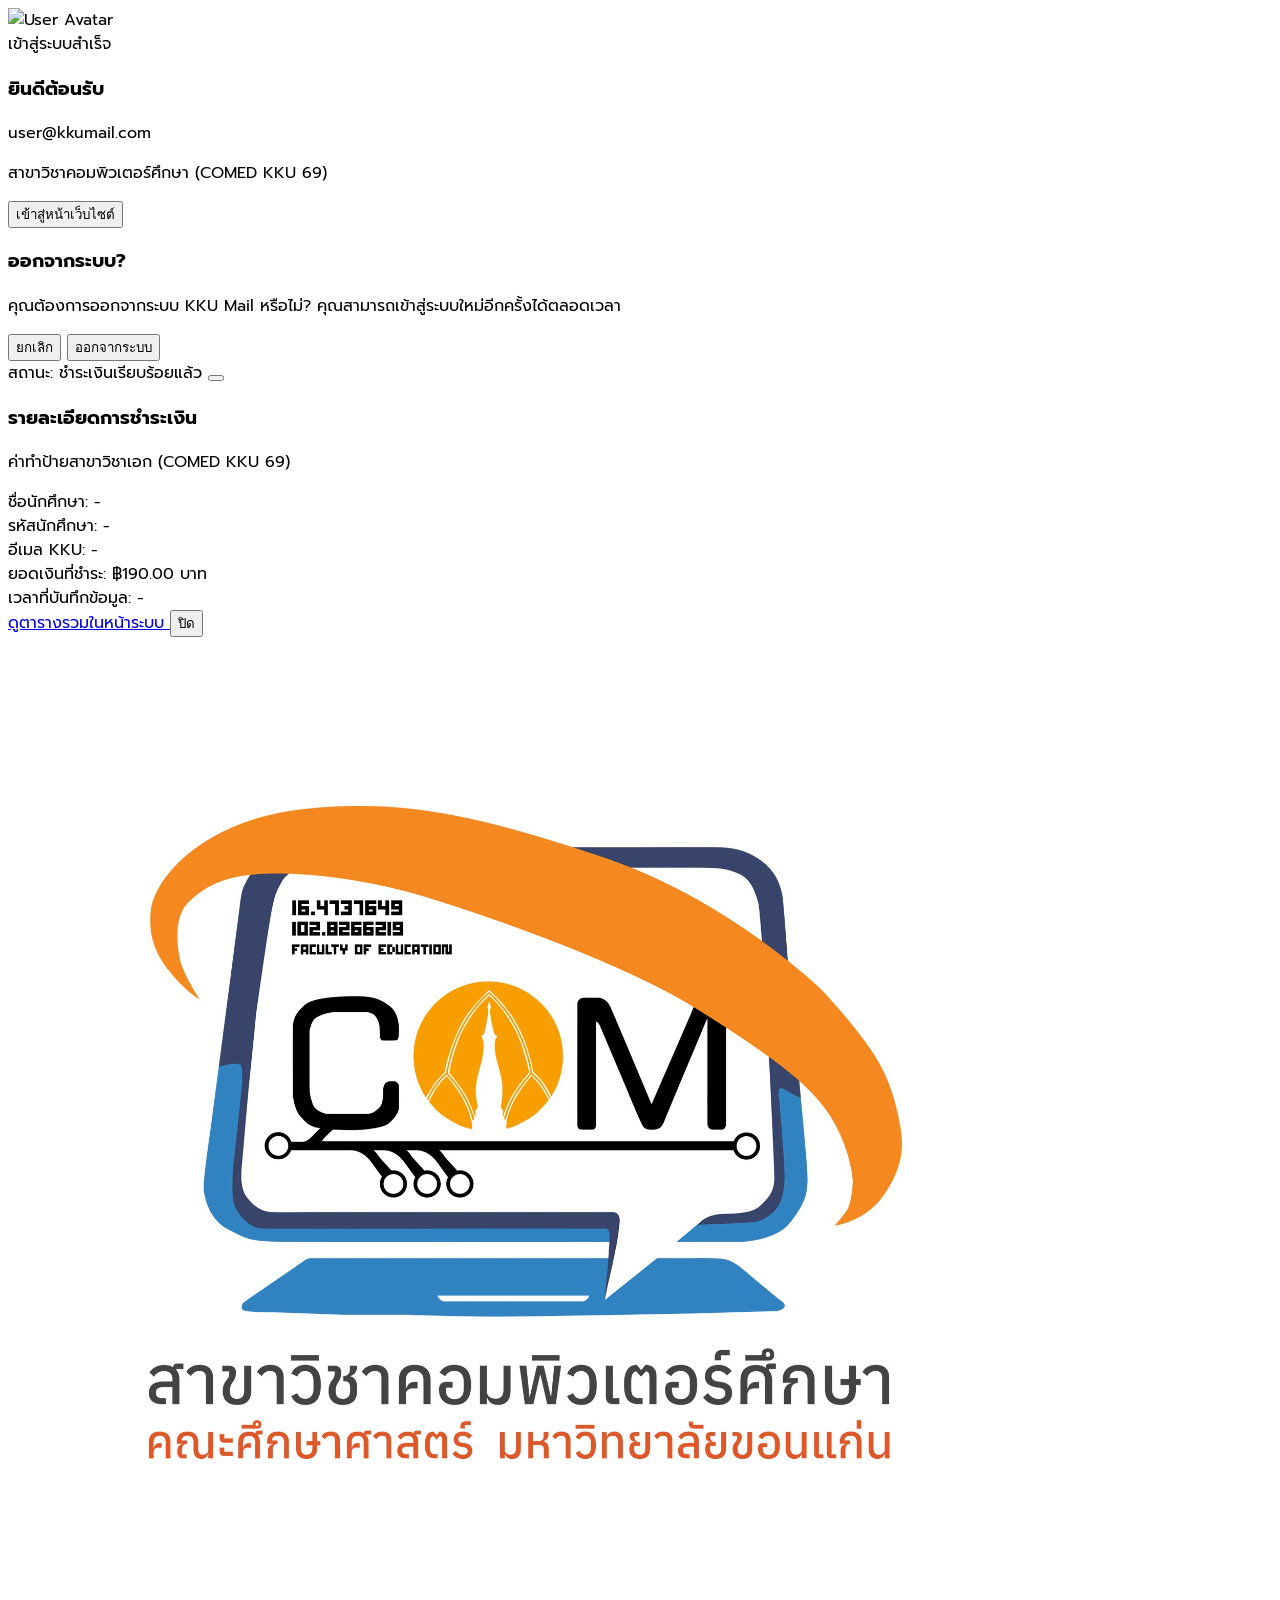
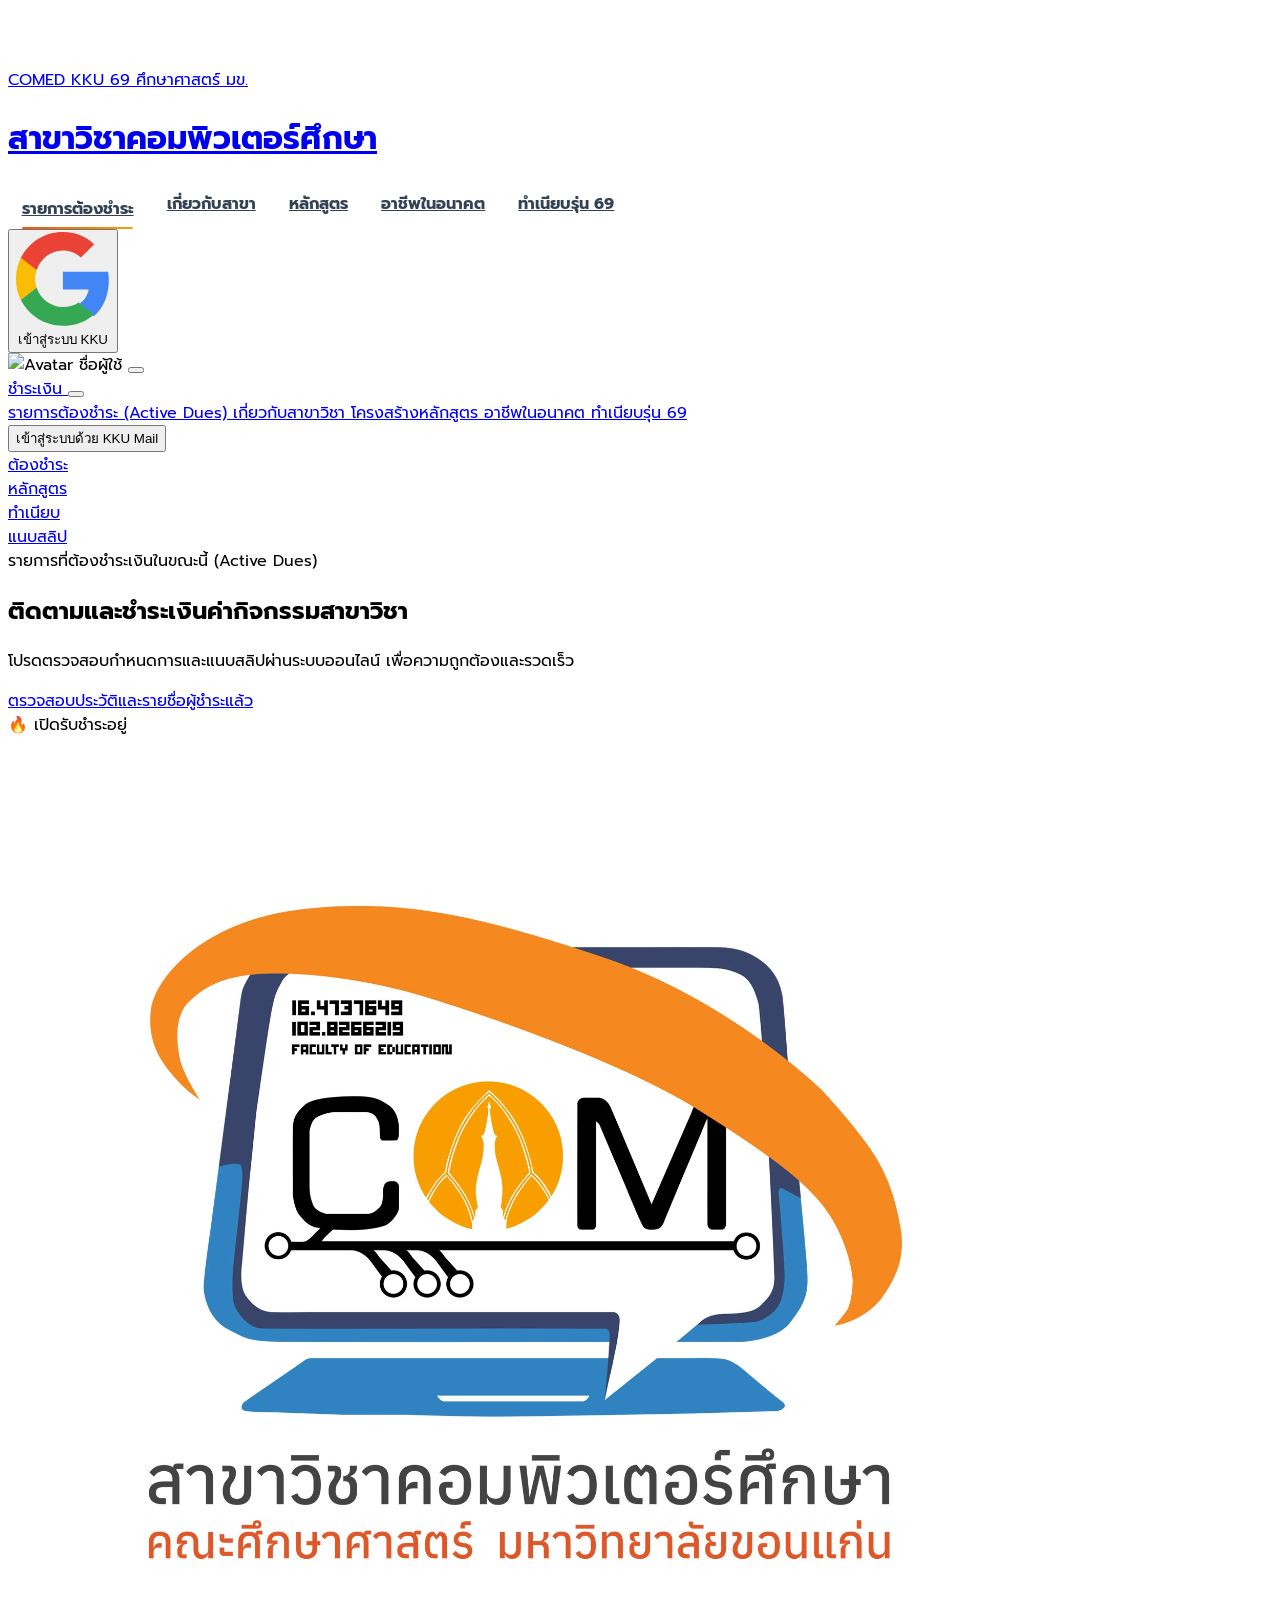
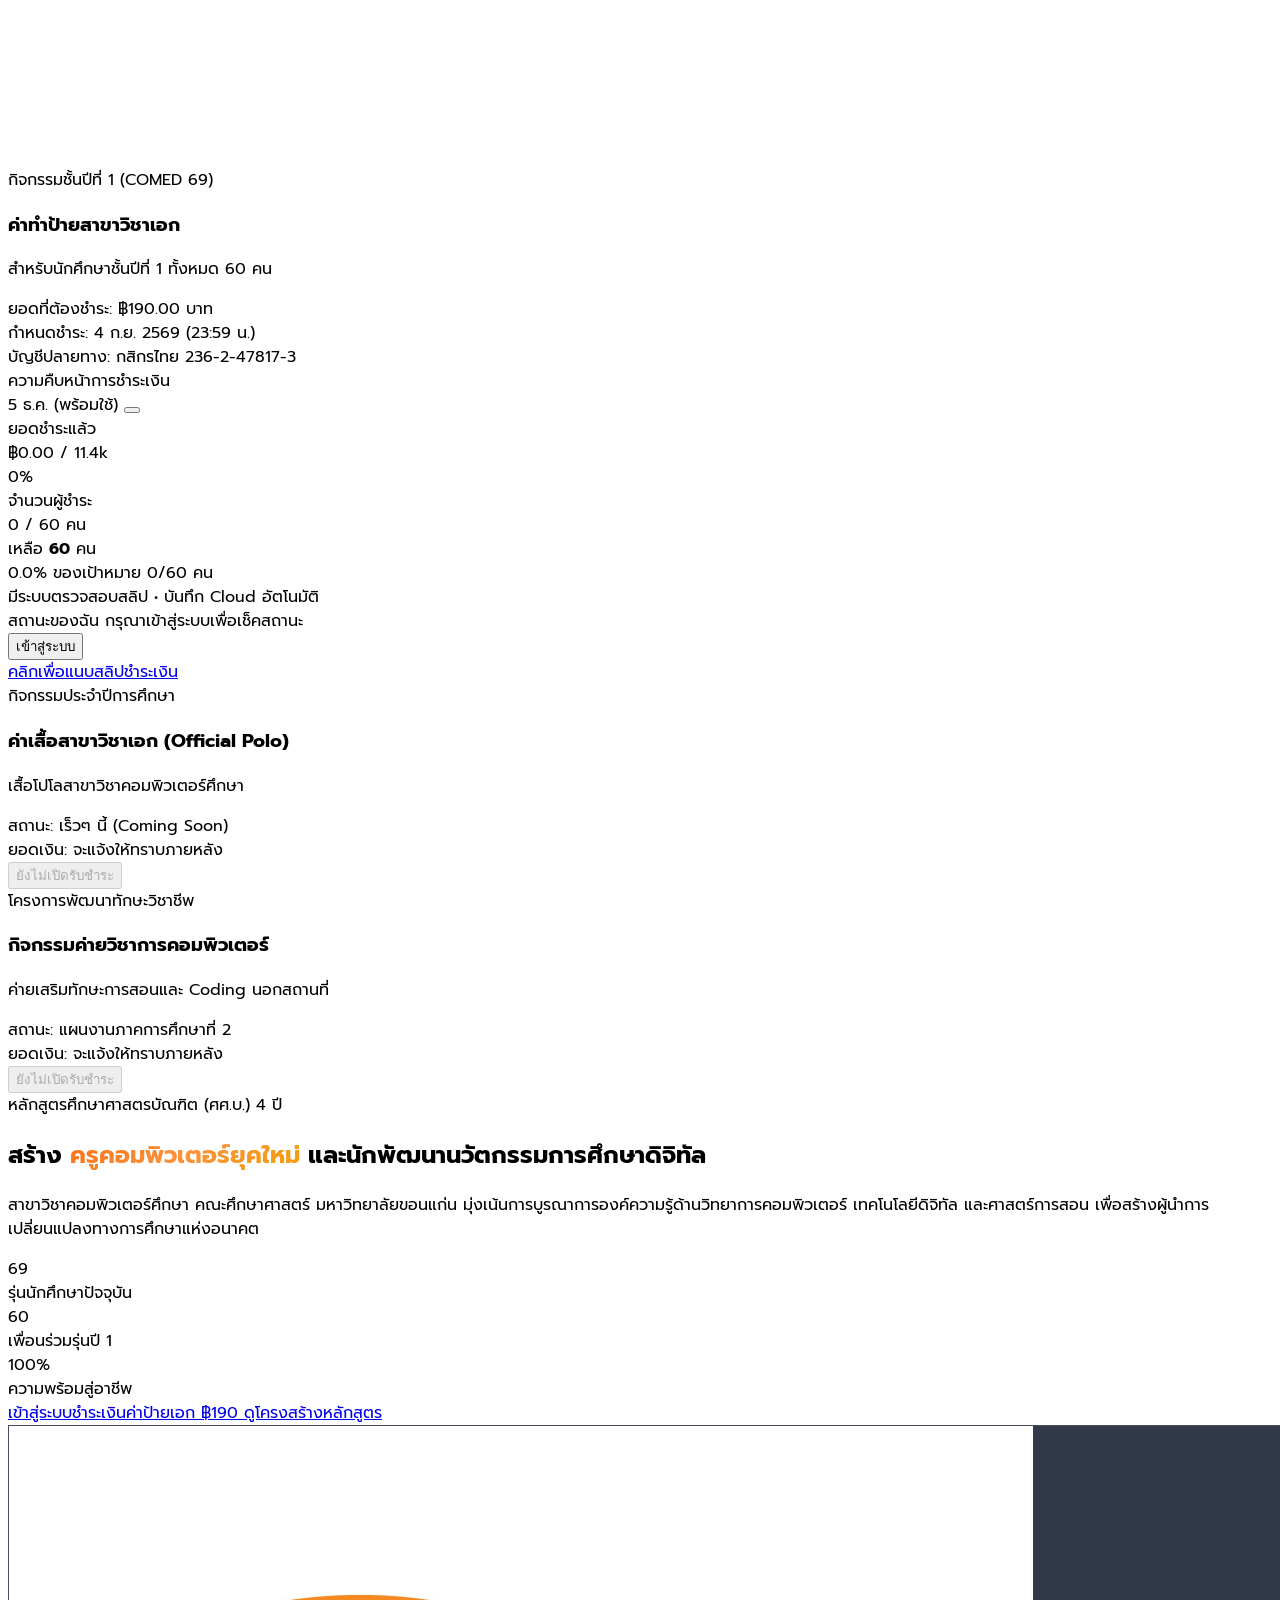
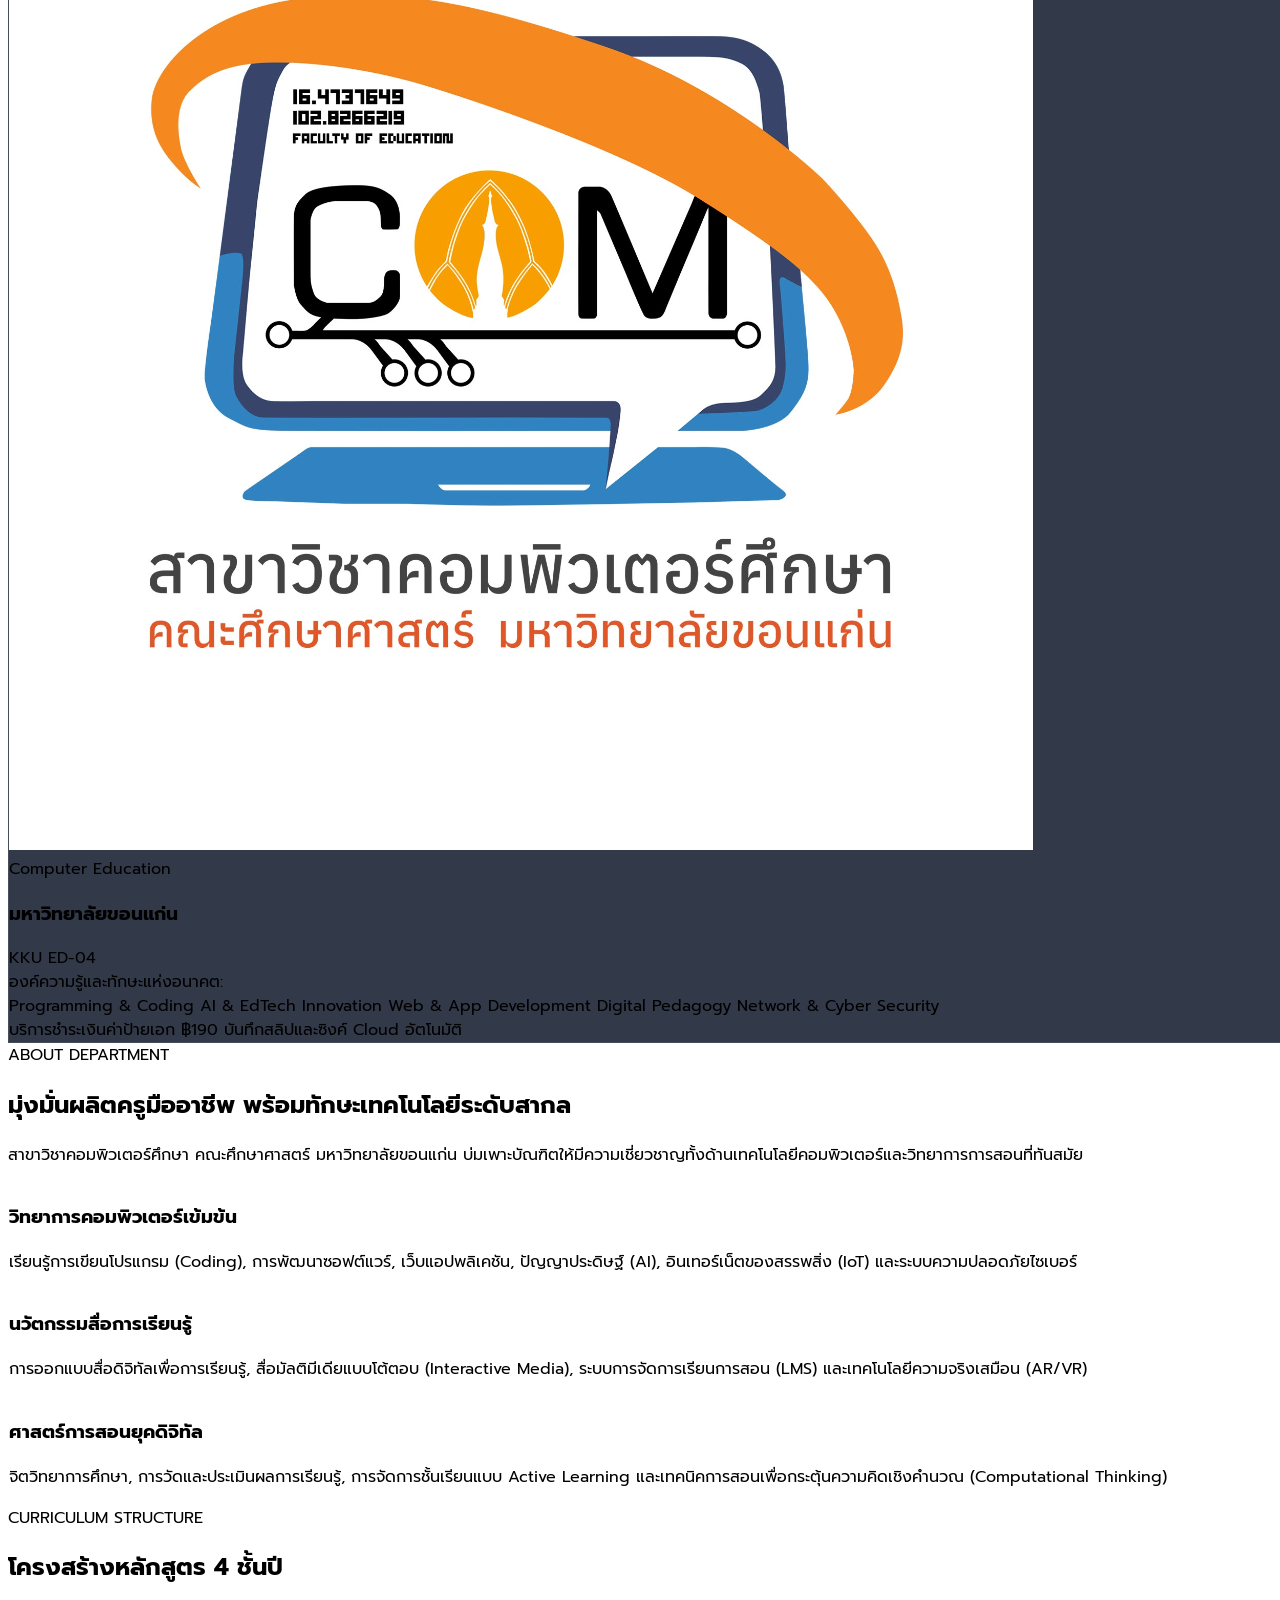
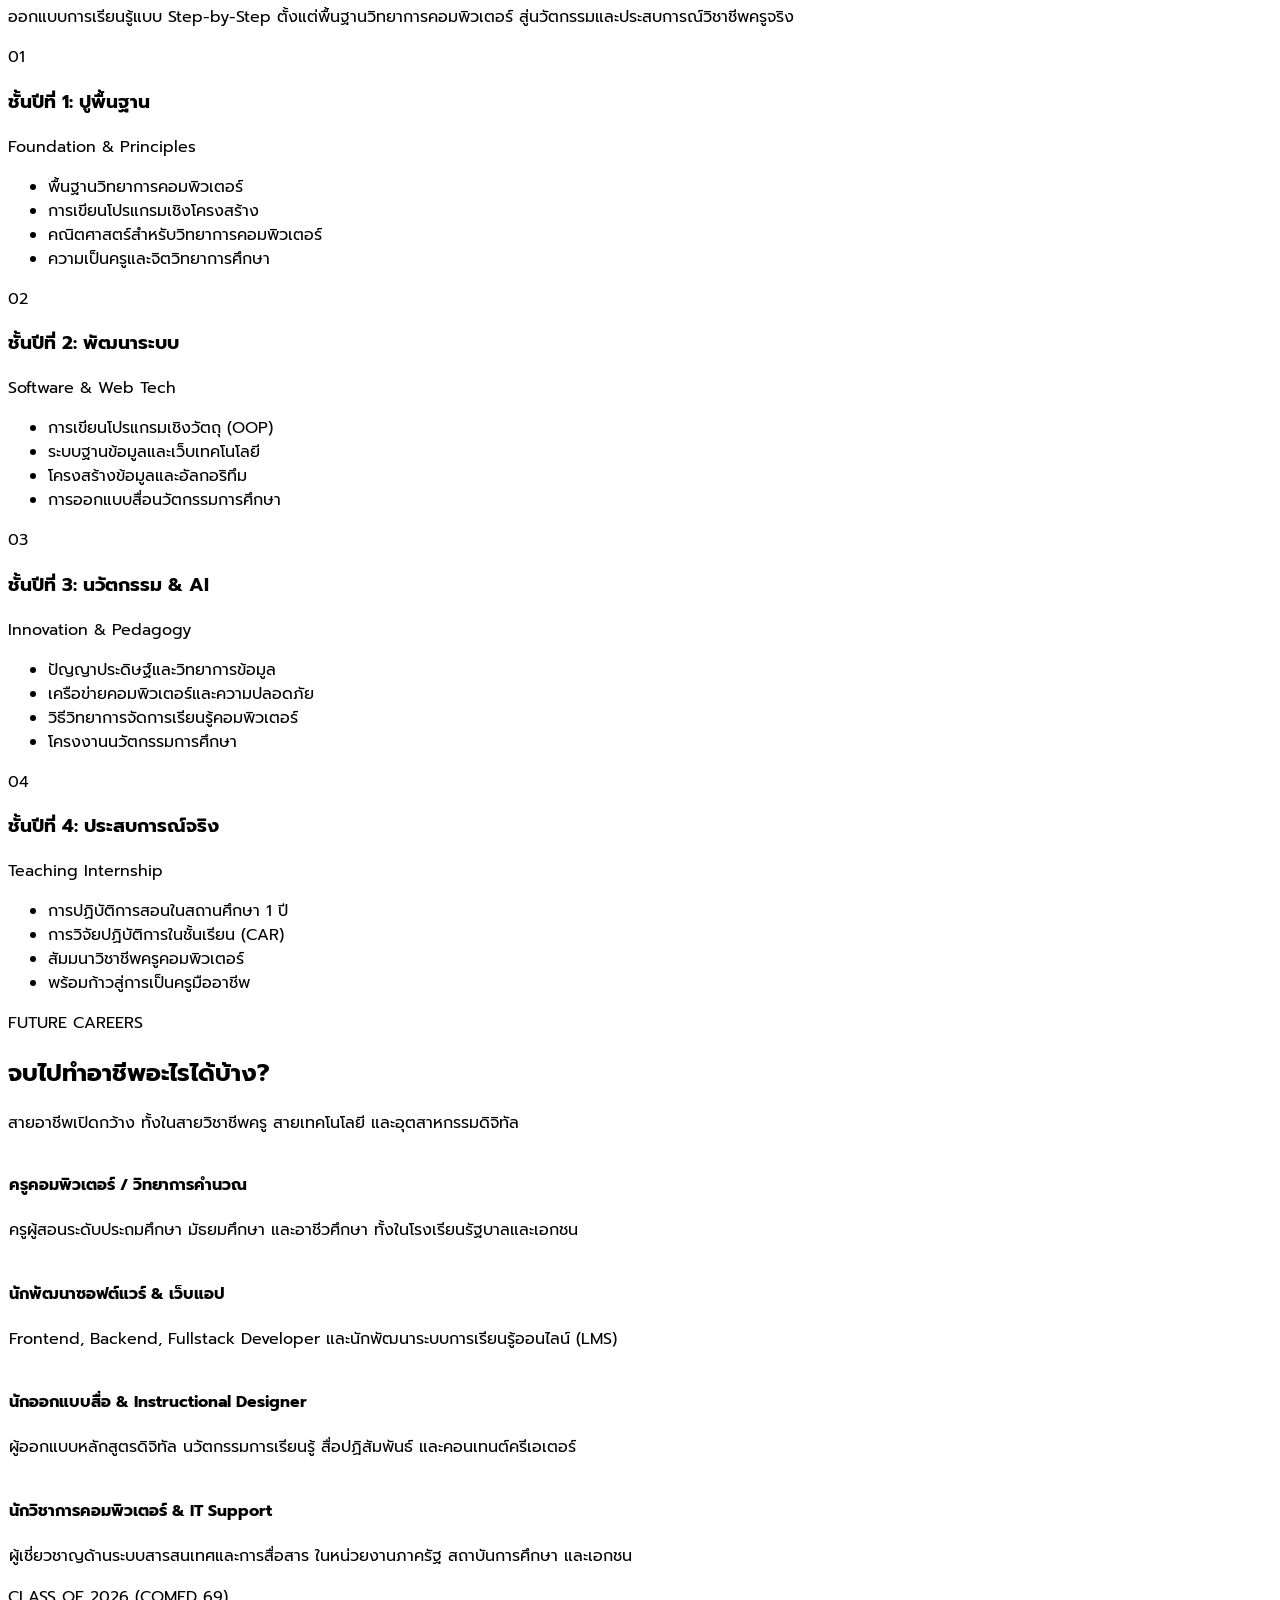
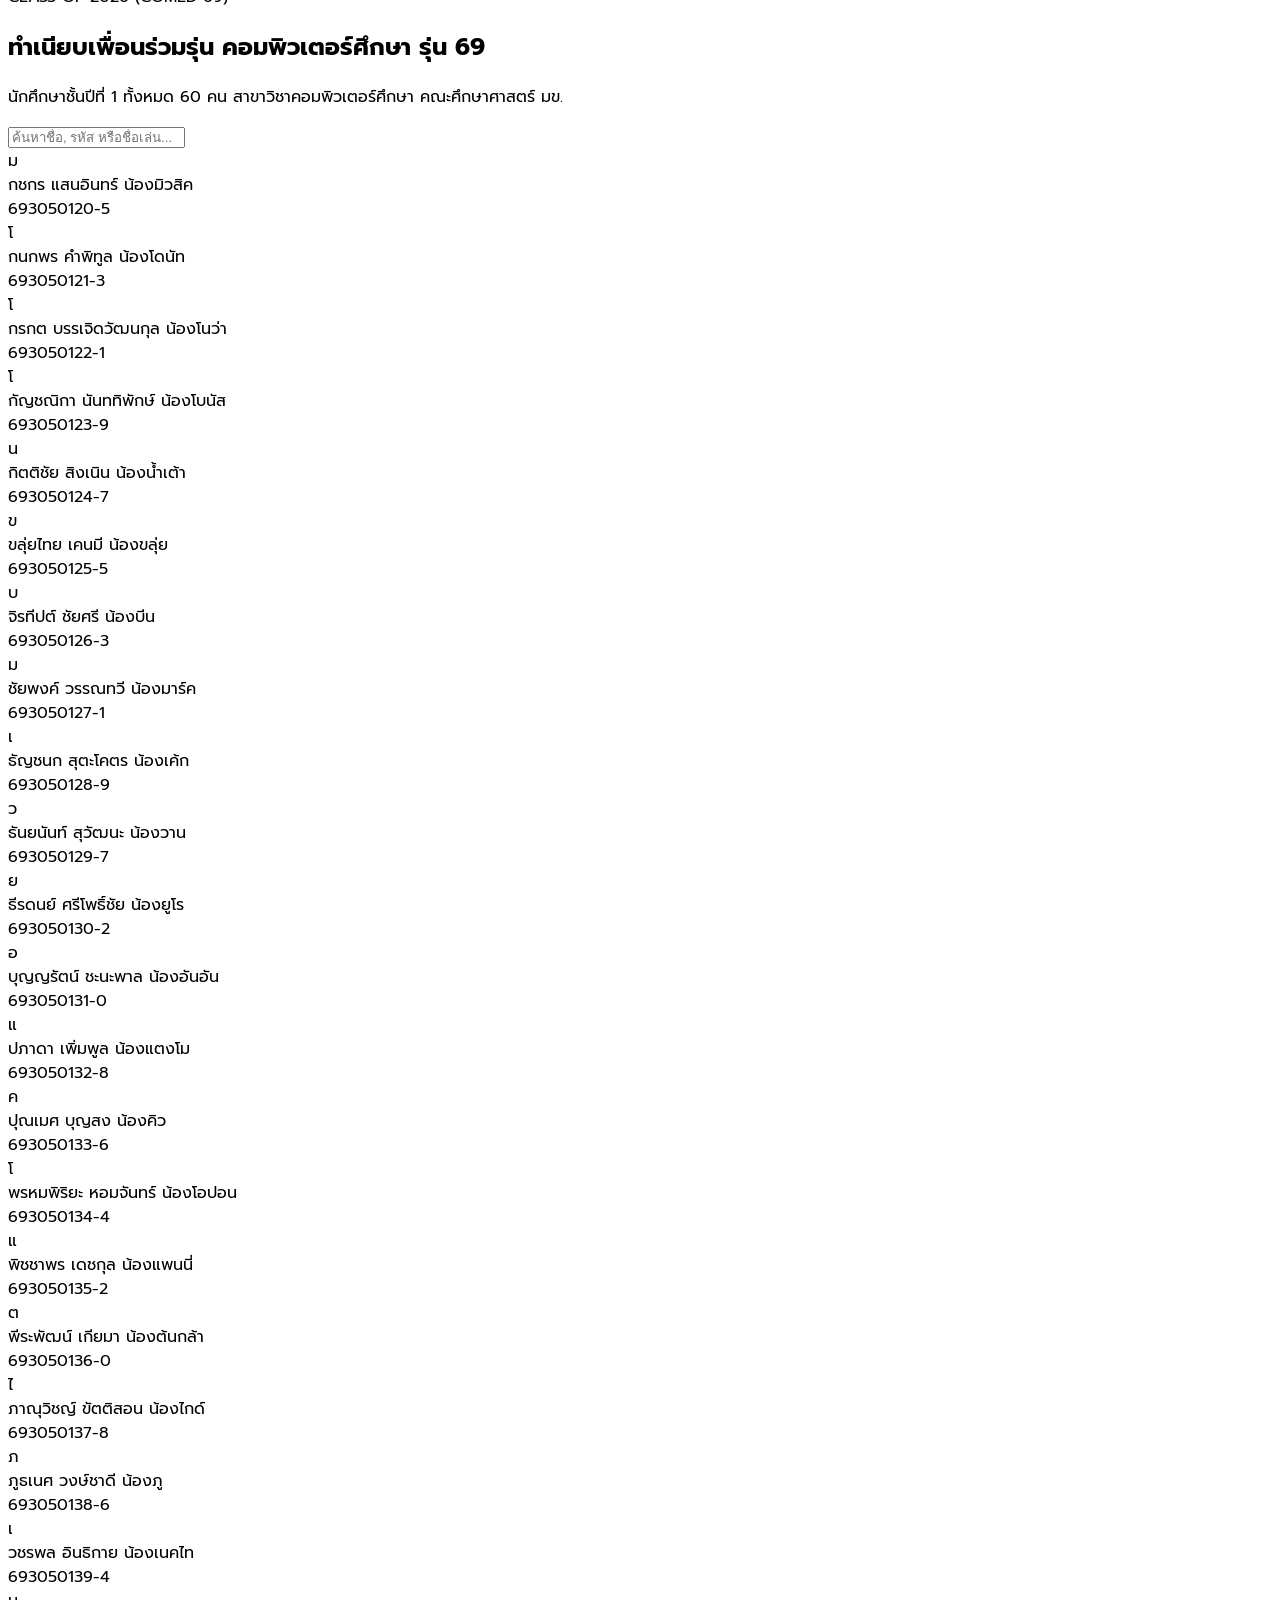
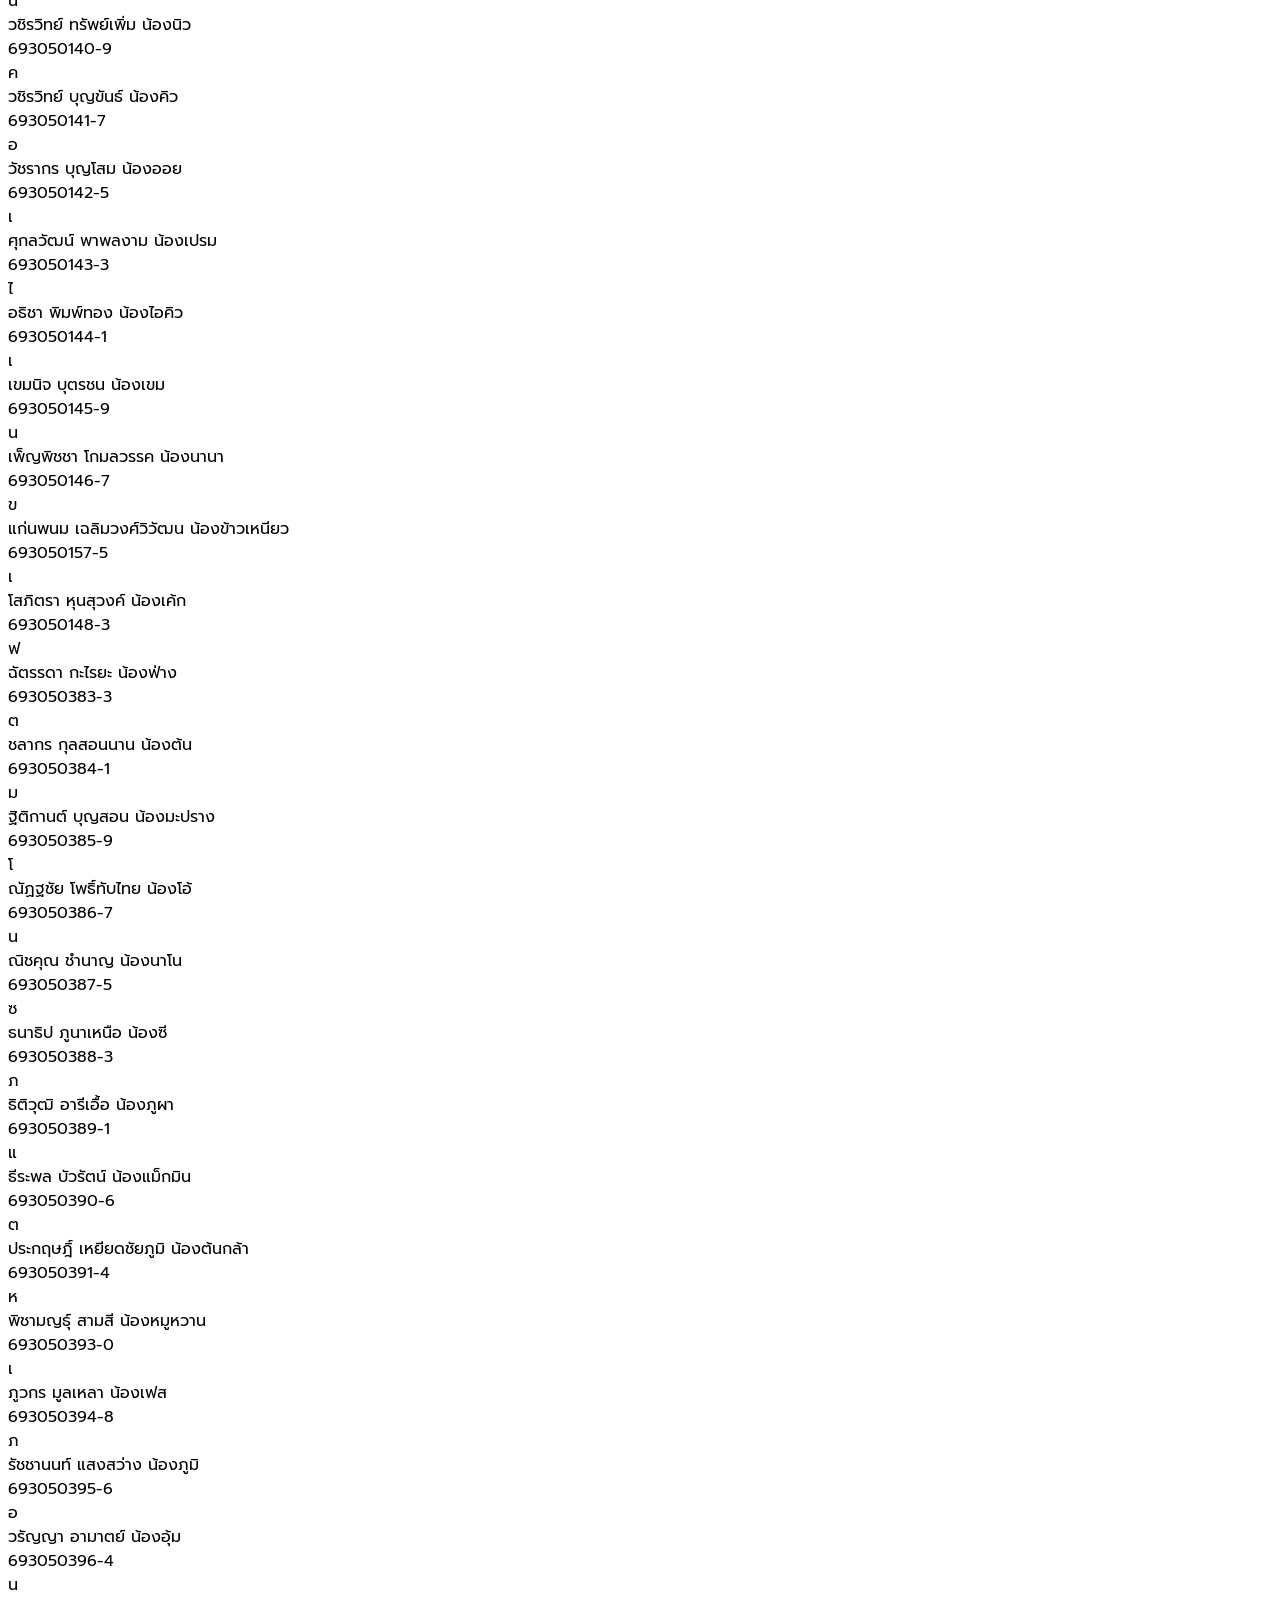
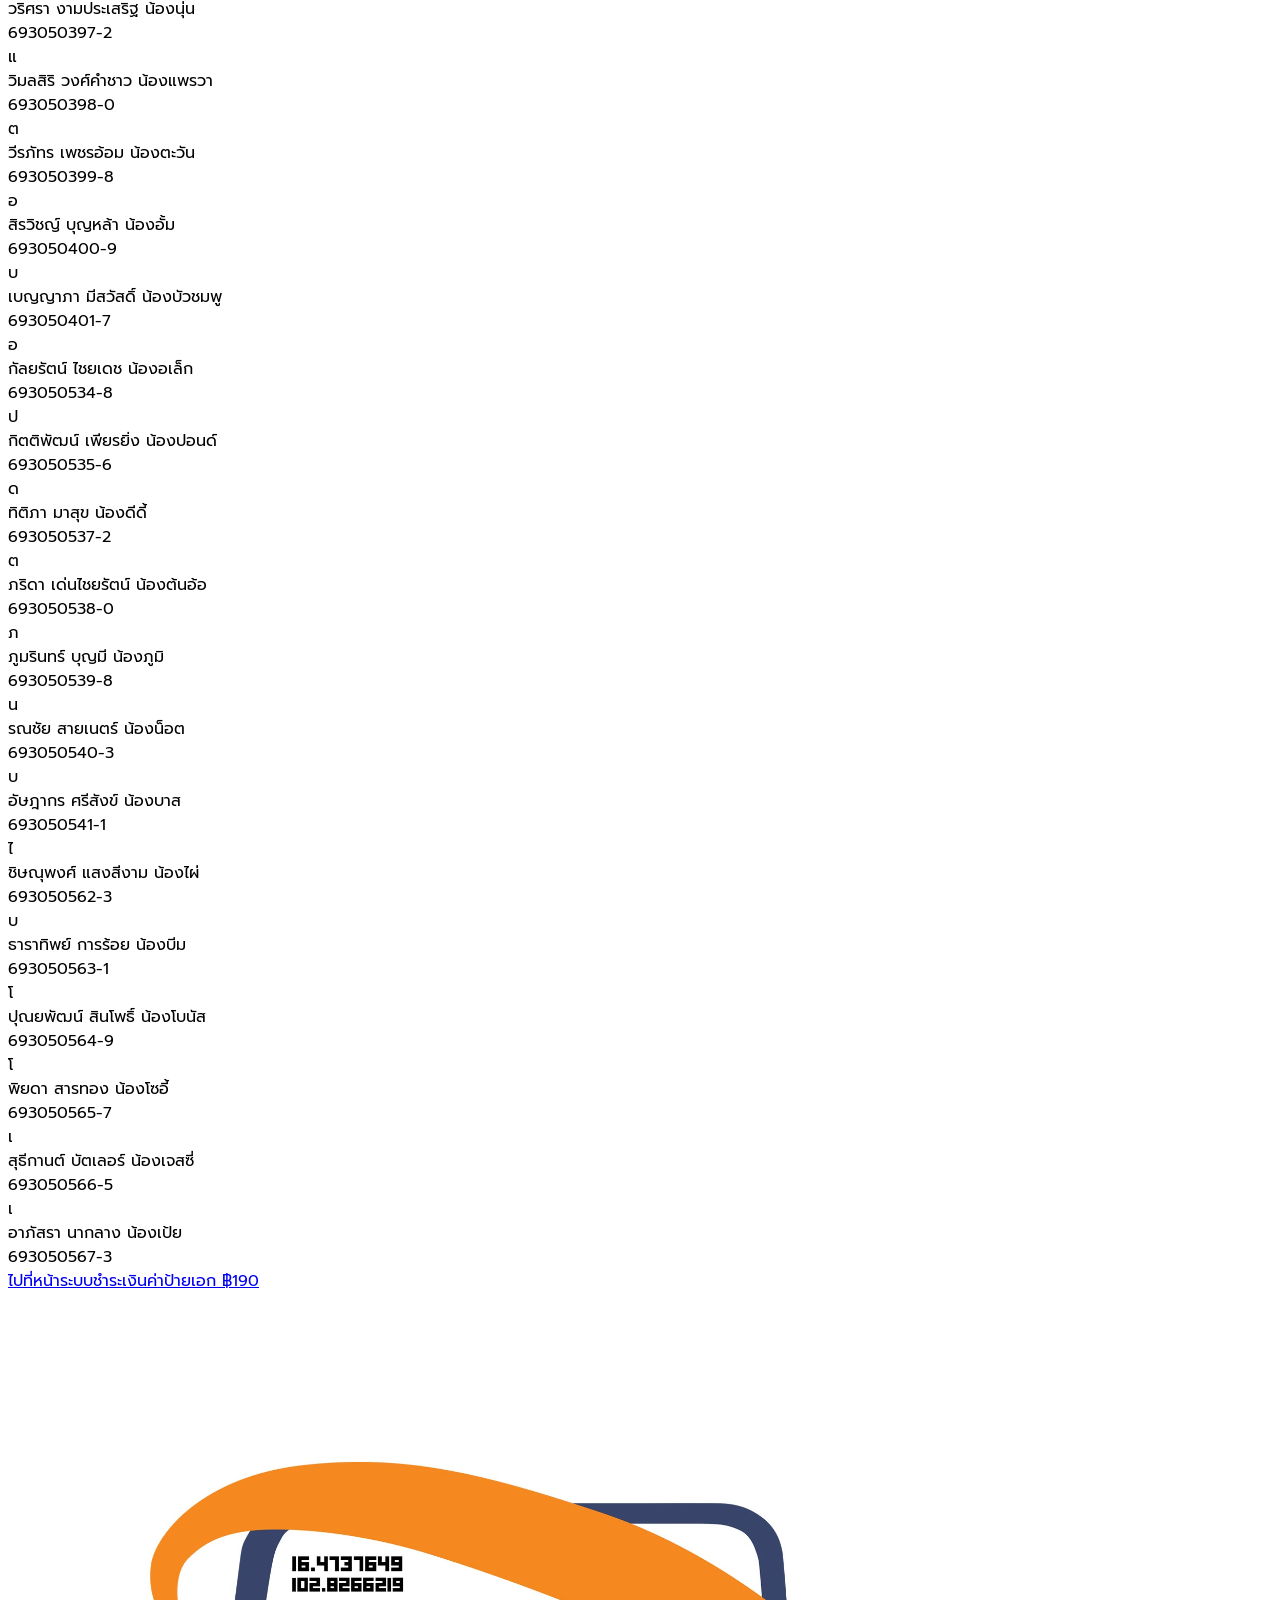
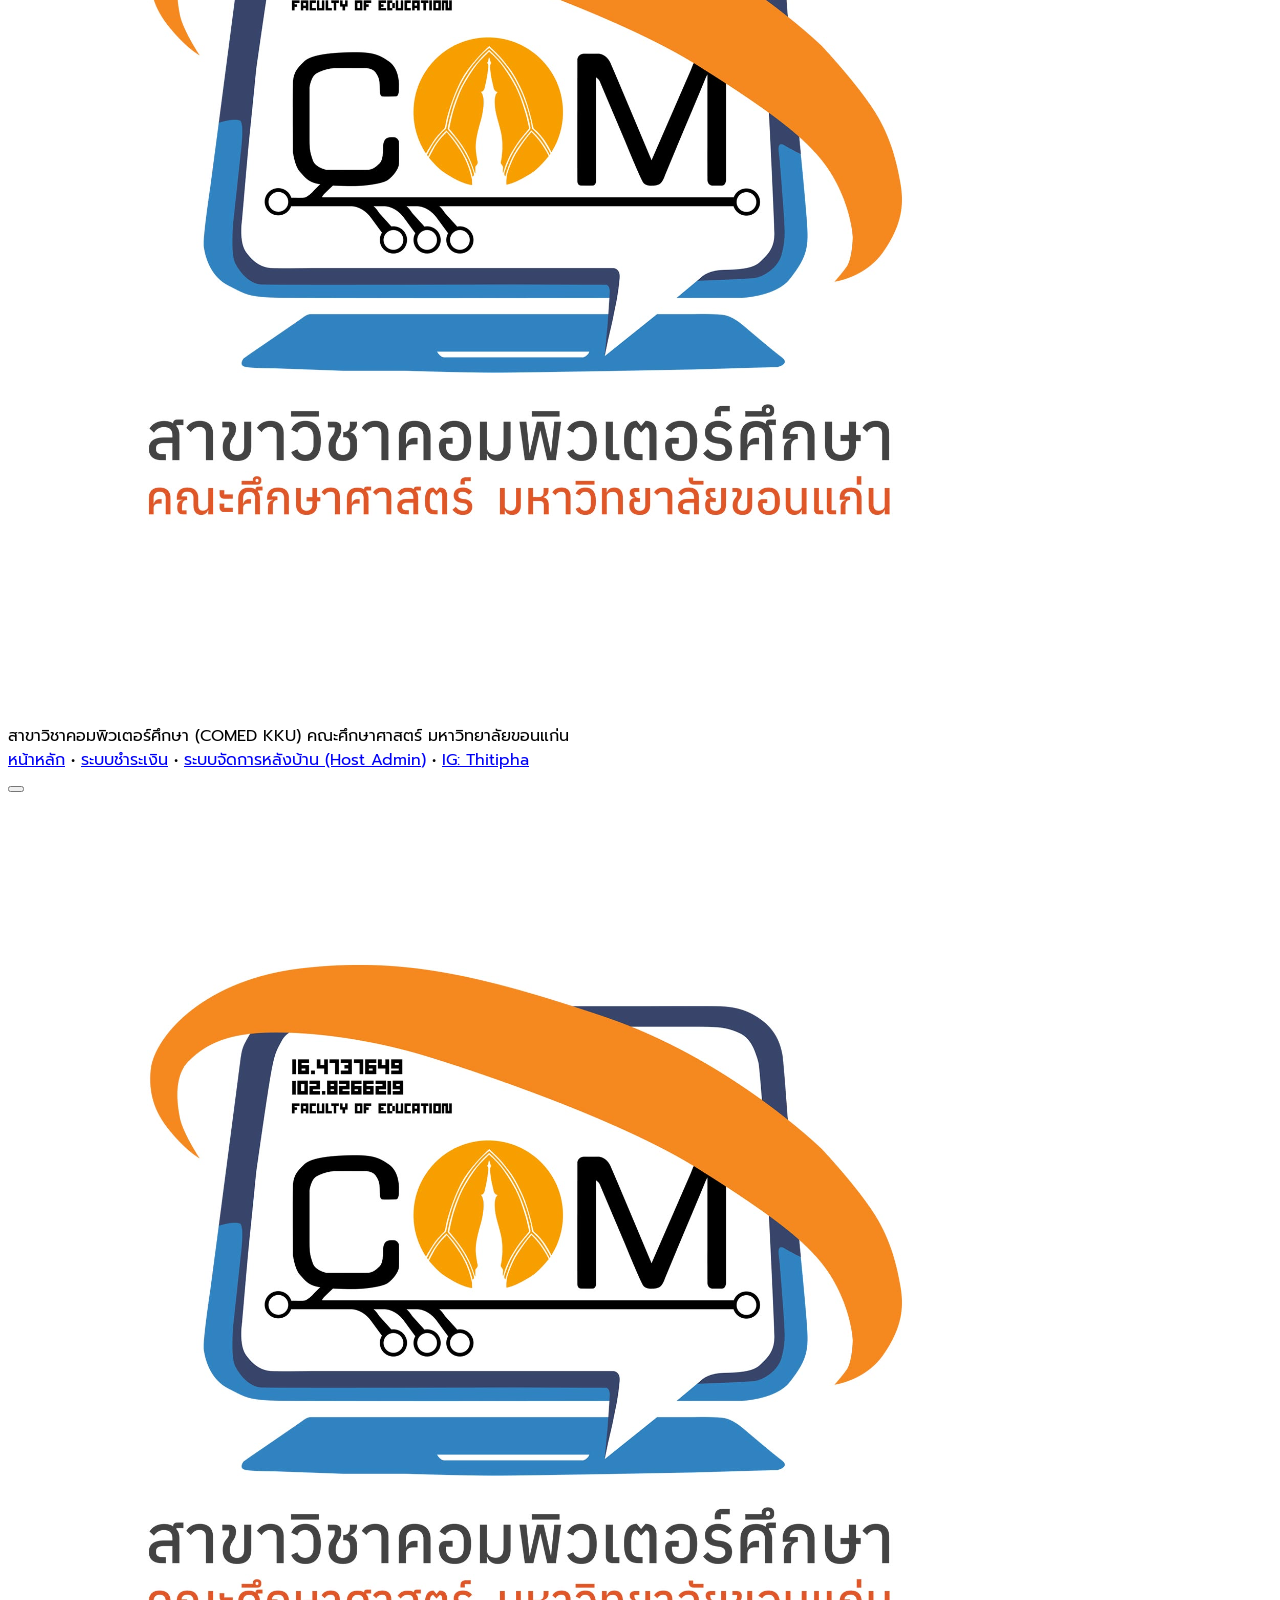
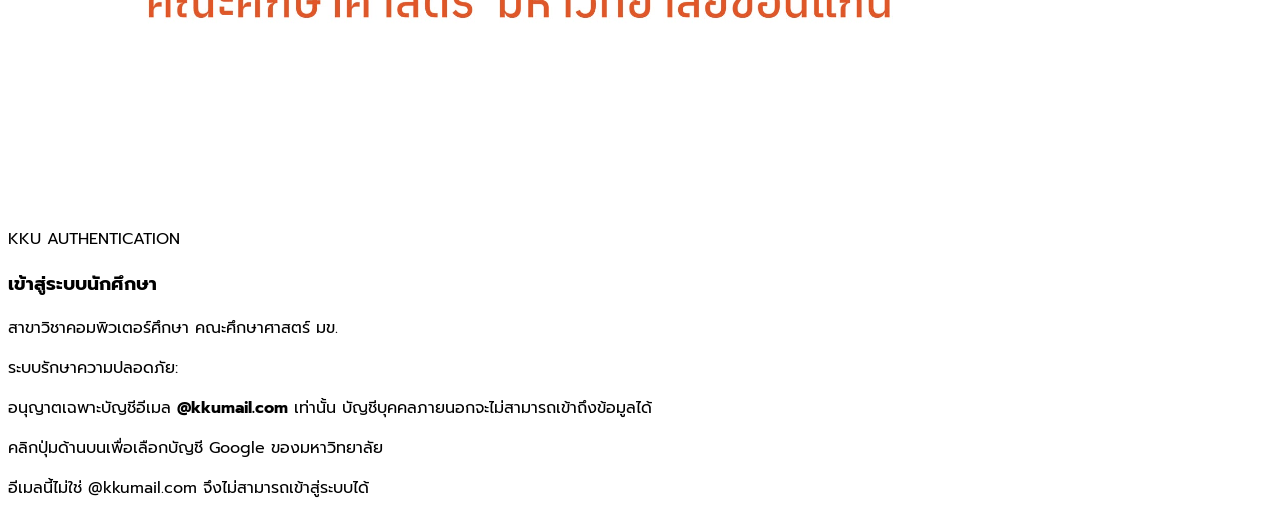
==== index.html @ 9e970b7c "Refactor: Modularize CSS and JS into separate files for index, payment, and admin pages" ====
<!DOCTYPE html>
<html lang="th" class="scroll-smooth">

<head>
  <meta charset="UTF-8">
  <meta name="viewport" content="width=device-width, initial-scale=1.0">
  <title>สาขาวิชาคอมพิวเตอร์ศึกษา (Computer Education) | คณะศึกษาศาสตร์ มหาวิทยาลัยขอนแก่น</title>
  <meta name="description"
    content="เว็บไซต์ทางการสาขาวิชาคอมพิวเตอร์ศึกษา คณะศึกษาศาสตร์ มหาวิทยาลัยขอนแก่น หลักสูตรศึกษาศาสตรบัณฑิต และระบบชำระเงินค่ากิจกรรมนักศึกษา">
  <link rel="icon" type="image/png" href="logo.png">

  <!-- Google Fonts: Prompt & Plus Jakarta Sans -->
  <link rel="preconnect" href="https://fonts.googleapis.com">
  <link rel="preconnect" href="https://fonts.gstatic.com" crossorigin>
  <link
    href="https://fonts.googleapis.com/css2?family=Plus+Jakarta+Sans:wght@400;500;600;700;800;900&family=Prompt:ital,wght@0,300;0,400;0,500;0,600;0,700;0,800;0,900;1,400&display=swap"
    rel="stylesheet">

  <!-- Tailwind CSS CDN -->
  <script src="https://cdn.tailwindcss.com"></script>
  <script>
    tailwind.config = {
      darkMode: 'class',
      theme: {
        extend: {
          fontFamily: {
            sans: ['Prompt', 'Plus Jakarta Sans', 'sans-serif'],
            mono: ['Plus Jakarta Sans', 'monospace']
          },
          colors: {
            brand: {
              50: '#fff7ed',
              100: '#ffedd5',
              200: '#fed7aa',
              300: '#fdba74',
              400: '#fb923c',
              500: '#f97316',
              600: '#ea580c',
              700: '#c2410c',
              800: '#9a3412',
              900: '#7c2d12',
              kku: '#A73B24'
            }
          },
          boxShadow: {
            'glow-orange': '0 0 40px -5px rgba(249, 115, 22, 0.45)',
            'glow-cyan': '0 0 40px -5px rgba(6, 182, 212, 0.4)',
            'card-premium': '0 20px 40px -15px rgba(0, 0, 0, 0.08), 0 0 1px 1px rgba(0, 0, 0, 0.04)',
            'card-hover': '0 25px 50px -12px rgba(249, 115, 22, 0.25)'
          },
          backgroundImage: {
            'mesh-dark': 'radial-gradient(at 10% 20%, rgba(249, 115, 22, 0.18) 0px, transparent 50%), radial-gradient(at 90% 10%, rgba(6, 182, 212, 0.18) 0px, transparent 50%), radial-gradient(at 50% 90%, rgba(234, 88, 12, 0.12) 0px, transparent 50%)',
            'mesh-light': 'radial-gradient(at 0% 0%, rgba(255, 237, 213, 0.6) 0px, transparent 50%), radial-gradient(at 100% 100%, rgba(224, 242, 254, 0.6) 0px, transparent 50%)'
          }
        }
      }
    }
  </script>

  <!-- Google Identity Services (Sign in with Google) -->
  <script src="https://accounts.google.com/gsi/client" async defer></script>
  <!-- Lucide Icons -->
  <script src="https://unpkg.com/lucide@latest"></script>
  <!-- GSAP Animation -->
  <script src="https://cdnjs.cloudflare.com/ajax/libs/gsap/3.12.5/gsap.min.js"></script>
  <!-- Canvas Confetti -->
  <script src="https://cdn.jsdelivr.net/npm/canvas-confetti@1.9.3/dist/confetti.browser.min.js"></script>

  <!-- Custom Index CSS -->
  <link rel="stylesheet" href="assets/css/index.css">
</head>

<body class="min-h-screen flex flex-col bg-slate-50 text-slate-900 selection:bg-orange-500 selection:text-white overflow-x-hidden" id="mainBody">

  <!-- ================= LUXURY WELCOME LOGIN SUCCESS POPUP ================= -->
  <div id="modalLoginSuccess" class="hidden fixed inset-0 z-50 overflow-y-auto bg-slate-950/85 backdrop-blur-2xl flex items-center justify-center p-4">
    <div id="loginSuccessCard" class="relative bg-white rounded-[2.5rem] max-w-sm w-full p-8 shadow-[0_25px_80px_rgba(0,0,0,0.5)] border-2 border-orange-200/80 text-center space-y-6 overflow-hidden">
      
      <!-- Top Decorative Glow bar -->
      <div class="absolute top-0 left-0 right-0 h-2.5 bg-gradient-to-r from-orange-500 via-amber-400 to-emerald-400"></div>

      <!-- User Avatar with Rotating Glow Ring -->
      <div class="relative w-24 h-24 mx-auto mt-2">
        <div class="absolute -inset-2 rounded-full bg-gradient-to-tr from-orange-500 via-amber-400 to-emerald-400 blur-md opacity-70 animate-spin" style="animation-duration: 4s;"></div>
        <img id="welcomeSuccessAvatar" src="" alt="User Avatar" class="relative w-full h-full rounded-full object-cover border-4 border-white shadow-xl">
        <div class="absolute bottom-0 right-0 w-7 h-7 bg-emerald-500 text-white rounded-full flex items-center justify-center border-2 border-white shadow-md">
          <i data-lucide="check" class="w-4 h-4"></i>
        </div>
      </div>

      <!-- Text Details -->
      <div class="space-y-2">
        <span class="inline-flex items-center gap-1.5 px-3 py-1 rounded-full bg-emerald-50 border border-emerald-200 text-emerald-700 text-xs font-black uppercase tracking-wider">
          <span class="w-2 h-2 rounded-full bg-emerald-500 animate-ping"></span>
          <span>เข้าสู่ระบบสำเร็จ</span>
        </span>
        <h3 id="welcomeSuccessName" class="text-2xl font-black text-slate-900 tracking-tight">ยินดีต้อนรับ</h3>
        <p id="welcomeSuccessEmail" class="text-xs text-orange-600 font-mono font-bold">user@kkumail.com</p>
        <p class="text-xs text-slate-400 pt-1">
          สาขาวิชาคอมพิวเตอร์ศึกษา (COMED KKU 69)
        </p>
      </div>

      <!-- Action CTA -->
      <div class="pt-2">
        <button onclick="closeLoginSuccessModal()" class="w-full py-3.5 bg-gradient-to-r from-orange-600 to-amber-500 hover:from-orange-500 hover:to-amber-400 text-white font-extrabold text-sm rounded-2xl shadow-lg shadow-orange-500/30 transition transform active:scale-95 flex items-center justify-center gap-2 cursor-pointer">
          <i data-lucide="sparkles" class="w-4 h-4"></i>
          <span>เข้าสู่หน้าเว็บไซต์</span>
        </button>
      </div>

    </div>
  </div>

  <!-- ================= LUXURY LOGOUT CONFIRMATION POPUP MODAL ================= -->
  <div id="modalLogoutConfirm" class="hidden fixed inset-0 z-50 overflow-y-auto bg-slate-950/80 backdrop-blur-xl flex items-center justify-center p-4">
    <div id="logoutConfirmCard" class="relative bg-white rounded-[2.5rem] max-w-sm w-full p-8 shadow-[0_25px_80px_rgba(0,0,0,0.5)] border-2 border-rose-100 text-center space-y-6 overflow-hidden">
      
      <!-- Glow Bar -->
      <div class="absolute top-0 left-0 right-0 h-2 bg-gradient-to-r from-rose-500 to-amber-500"></div>

      <!-- Icon -->
      <div class="w-20 h-20 mx-auto rounded-3xl bg-rose-50 border-2 border-rose-200 text-rose-500 flex items-center justify-center shadow-lg shadow-rose-500/10">
        <i data-lucide="log-out" class="w-10 h-10"></i>
      </div>

      <div class="space-y-2">
        <h3 class="text-2xl font-black text-slate-900">ออกจากระบบ?</h3>
        <p class="text-xs text-slate-500 leading-relaxed">
          คุณต้องการออกจากระบบ KKU Mail หรือไม่? คุณสามารถเข้าสู่ระบบใหม่อีกครั้งได้ตลอดเวลา
        </p>
      </div>

      <div class="grid grid-cols-2 gap-3 pt-2">
        <button onclick="closeLogoutModal()" class="py-3 px-4 rounded-2xl bg-slate-100 hover:bg-slate-200 text-slate-700 font-bold text-xs transition">
          ยกเลิก
        </button>
        <button onclick="confirmGoogleLogoutAction()" class="py-3 px-4 rounded-2xl bg-rose-600 hover:bg-rose-700 text-white font-black text-xs shadow-md shadow-rose-600/30 transition transform active:scale-95">
          ออกจากระบบ
        </button>
      </div>
    </div>
  </div>

  <!-- ================= PAYMENT DETAILS POPUP MODAL ================= -->
  <div id="modalPaymentDetails" class="hidden fixed inset-0 z-50 overflow-y-auto bg-slate-950/80 backdrop-blur-xl flex items-center justify-center p-4">
    <div id="paymentDetailsCard" class="relative bg-white rounded-[2.5rem] max-w-md w-full p-8 shadow-[0_25px_80px_rgba(0,0,0,0.5)] border-2 border-emerald-200 text-center space-y-6 overflow-hidden">
      
      <!-- Top Glow -->
      <div class="absolute top-0 left-0 right-0 h-2 bg-gradient-to-r from-emerald-500 via-teal-400 to-cyan-500"></div>

      <div class="flex justify-between items-center -mt-2">
        <span class="inline-flex items-center gap-1.5 px-3 py-1 rounded-full bg-emerald-50 text-emerald-700 text-xs font-black border border-emerald-200">
          <i data-lucide="check-circle-2" class="w-3.5 h-3.5 text-emerald-600"></i>
          <span>สถานะ: ชำระเงินเรียบร้อยแล้ว</span>
        </span>
        <button onclick="closePaymentDetailsModal()" class="w-8 h-8 flex items-center justify-center text-slate-400 hover:text-slate-700 bg-slate-100 rounded-xl transition">
          <i data-lucide="x" class="w-4 h-4"></i>
        </button>
      </div>

      <div class="space-y-3">
        <div class="w-16 h-16 mx-auto rounded-2xl bg-emerald-100 text-emerald-600 flex items-center justify-center shadow-md">
          <i data-lucide="receipt" class="w-8 h-8"></i>
        </div>
        <h3 class="text-xl font-black text-slate-900">รายละเอียดการชำระเงิน</h3>
        <p class="text-xs text-slate-500">ค่าทำป้ายสาขาวิชาเอก (COMED KKU 69)</p>
      </div>

      <div class="bg-slate-50 rounded-2xl p-4 text-xs space-y-2.5 border border-slate-200 text-left">
        <div class="flex justify-between items-center">
          <span class="text-slate-500">ชื่อนักศึกษา:</span>
          <span id="detailStudentName" class="font-bold text-slate-900">-</span>
        </div>
        <div class="flex justify-between items-center">
          <span class="text-slate-500">รหัสนักศึกษา:</span>
          <span id="detailStudentID" class="font-mono font-bold text-slate-800">-</span>
        </div>
        <div class="flex justify-between items-center">
          <span class="text-slate-500">อีเมล KKU:</span>
          <span id="detailStudentEmail" class="font-mono text-orange-600">-</span>
        </div>
        <div class="border-t border-slate-200 pt-2 flex justify-between items-center">
          <span class="text-slate-500">ยอดเงินที่ชำระ:</span>
          <span class="font-black text-emerald-600 text-sm">฿190.00 บาท</span>
        </div>
        <div class="flex justify-between items-center">
          <span class="text-slate-500">เวลาที่บันทึกข้อมูล:</span>
          <span id="detailPayTime" class="text-slate-600 font-mono text-[11px]">-</span>
        </div>
      </div>

      <div class="pt-1 flex gap-2">
        <a href="payment.html" class="flex-1 py-3 bg-slate-900 hover:bg-slate-800 text-white font-bold text-xs rounded-2xl transition flex items-center justify-center gap-1.5">
          <i data-lucide="external-link" class="w-3.5 h-3.5"></i>
          <span>ดูตารางรวมในหน้าระบบ</span>
        </a>
        <button onclick="closePaymentDetailsModal()" class="px-5 py-3 bg-slate-100 hover:bg-slate-200 text-slate-700 font-bold text-xs rounded-2xl transition">
          ปิด
        </button>
      </div>

    </div>
  </div>

  <!-- ================= MODERN STICKY NAVIGATION BAR ================= -->
  <header id="mainNavbar" class="sticky top-0 z-50 transparent-top backdrop-blur-xl border-b border-transparent transition-all duration-300">
    <div class="max-w-7xl mx-auto px-4 sm:px-6 lg:px-8 h-20 flex items-center justify-between">
      
      <!-- 1. Logo on the Left -->
      <a href="index.html" class="flex items-center gap-3 group flex-shrink-0">
        <div class="relative w-11 h-11 sm:w-12 sm:h-12 rounded-2xl bg-gradient-to-tr from-orange-100 via-white to-amber-50 p-1.5 border border-orange-200 shadow-md group-hover:scale-105 transition-all">
          <img src="logo.png" alt="โลโก้สาขาคอมพิวเตอร์ศึกษา" class="w-full h-full object-contain">
          <span class="absolute -top-1 -right-1 w-3.5 h-3.5 bg-emerald-500 border-2 border-white rounded-full"></span>
        </div>
        <div>
          <div class="flex items-center gap-1.5">
            <span class="text-[11px] font-black tracking-wider text-orange-600 uppercase">COMED KKU 69</span>
            <span class="hidden md:inline-block px-2 py-0.5 rounded-full text-[10px] font-bold bg-orange-100 text-orange-800">ศึกษาศาสตร์ มข.</span>
          </div>
          <h1 class="text-sm sm:text-base font-black text-slate-900 leading-tight">สาขาวิชาคอมพิวเตอร์ศึกษา</h1>
        </div>
      </a>

      <!-- 2. Navigation Links in the Center (with Smooth Hover Underline Animation) -->
      <nav class="hidden lg:flex items-center gap-1">
        <a href="#payments-list" class="nav-link-modern active">
          <span class="w-2 h-2 rounded-full bg-orange-500 animate-pulse mr-1.5"></span>
          <span>รายการต้องชำระ</span>
        </a>
        <a href="#about" class="nav-link-modern">เกี่ยวกับสาขา</a>
        <a href="#curriculum" class="nav-link-modern">หลักสูตร</a>
        <a href="#careers" class="nav-link-modern">อาชีพในอนาคต</a>
        <a href="#students" class="nav-link-modern">ทำเนียบรุ่น 69</a>
      </nav>

      <!-- 3. Prominent CTA Button & Auth on the Right -->
      <div class="flex items-center gap-2 sm:gap-3">
        
        <!-- Not Logged In State (Default) -->
        <div id="navUserGuest" class="flex items-center gap-2">
          <button onclick="openGoogleLoginModal()" class="hidden sm:flex items-center gap-2 px-3.5 py-2 rounded-2xl bg-white border border-slate-300 hover:border-orange-500 text-slate-800 font-bold text-xs shadow-sm hover:shadow-md transition transform active:scale-95 cursor-pointer">
            <svg class="w-4 h-4 flex-shrink-0" viewBox="0 0 24 24">
              <path fill="#4285F4" d="M23.745 12.27c0-.7-.06-1.4-.19-2.07H12v4.51h6.6c-.29 1.52-1.14 2.82-2.4 3.68v3.05h3.88c2.27-2.09 3.665-5.17 3.665-9.17z"/>
              <path fill="#34A853" d="M12 24c3.24 0 5.95-1.08 7.93-2.91l-3.88-3.05c-1.08.72-2.45 1.16-4.05 1.16-3.12 0-5.77-2.1-6.72-4.93H1.25v3.15C3.26 21.36 7.34 24 12 24z"/>
              <path fill="#FBBC05" d="M5.28 14.27c-.25-.72-.38-1.49-.38-2.27s.13-1.55.38-2.27V6.58H1.25C.45 8.18 0 10.03 0 12s.45 3.82 1.25 5.42l4.03-3.15z"/>
              <path fill="#EA4335" d="M12 4.75c1.77 0 3.35.61 4.6 1.8l3.42-3.42C17.95 1.19 15.24 0 12 0 7.34 0 3.26 2.64 1.25 6.58l4.03 3.15c.95-2.83 3.6-4.98 6.72-4.98z"/>
            </svg>
            <span>เข้าสู่ระบบ KKU</span>
          </button>
        </div>

        <!-- Logged In State (When authenticated) -->
        <div id="navUserLoggedIn" class="hidden items-center gap-2">
          <div class="flex items-center gap-2 p-1.5 pr-2.5 rounded-2xl bg-orange-50/90 border border-orange-200 shadow-sm">
            <img id="navUserAvatar" src="" alt="Avatar" class="w-7 h-7 rounded-xl object-cover border border-orange-300">
            <span id="navUserName" class="text-xs font-bold text-slate-800 hidden md:inline max-w-[100px] truncate">ชื่อผู้ใช้</span>
            <button onclick="handleGoogleLogout()" class="p-1 text-slate-400 hover:text-rose-600 rounded-lg hover:bg-white transition" title="ออกจากระบบ">
              <i data-lucide="log-out" class="w-3.5 h-3.5"></i>
            </button>
          </div>
        </div>

        <!-- Prominent CTA Button: ชำระเงิน -->
        <a href="payment.html?auto=pay" class="flex items-center gap-1.5 sm:gap-2 px-4 sm:px-5 py-2.5 rounded-2xl bg-gradient-to-r from-orange-600 via-orange-500 to-amber-500 hover:from-orange-500 hover:to-amber-400 text-white font-black text-xs sm:text-sm shadow-md shadow-orange-500/25 transition transform active:scale-95 cursor-pointer">
          <i data-lucide="credit-card" class="w-4 h-4"></i>
          <span>ชำระเงิน</span>
        </a>

        <!-- Hamburger Toggle Button for Mobile Screen -->
        <button id="hamburgerBtn" onclick="toggleMobileNavMenu()" class="lg:hidden p-2 rounded-2xl bg-slate-100 hover:bg-slate-200 text-slate-700 transition cursor-pointer" aria-label="Toggle Menu">
          <i data-lucide="menu" id="hamburgerIcon" class="w-5 h-5"></i>
        </button>
      </div>

    </div>

    <!-- Responsive Mobile Hamburger Drawer Menu -->
    <div id="mobileMenuDrawer" class="hidden lg:hidden bg-white/98 backdrop-blur-2xl border-b border-slate-200 shadow-xl px-4 pt-2 pb-6 space-y-2">
      <a href="#payments-list" onclick="toggleMobileNavMenu()" class="flex items-center gap-2.5 px-4 py-3 rounded-2xl bg-orange-50 text-orange-700 font-black text-sm">
        <i data-lucide="bell-ring" class="w-4 h-4 text-orange-600"></i>
        <span>รายการต้องชำระ (Active Dues)</span>
      </a>
      <a href="#about" onclick="toggleMobileNavMenu()" class="flex items-center gap-2.5 px-4 py-3 rounded-2xl text-slate-700 hover:bg-slate-50 font-bold text-sm">
        <i data-lucide="info" class="w-4 h-4 text-slate-400"></i>
        <span>เกี่ยวกับสาขาวิชา</span>
      </a>
      <a href="#curriculum" onclick="toggleMobileNavMenu()" class="flex items-center gap-2.5 px-4 py-3 rounded-2xl text-slate-700 hover:bg-slate-50 font-bold text-sm">
        <i data-lucide="book-open" class="w-4 h-4 text-slate-400"></i>
        <span>โครงสร้างหลักสูตร</span>
      </a>
      <a href="#careers" onclick="toggleMobileNavMenu()" class="flex items-center gap-2.5 px-4 py-3 rounded-2xl text-slate-700 hover:bg-slate-50 font-bold text-sm">
        <i data-lucide="briefcase" class="w-4 h-4 text-slate-400"></i>
        <span>อาชีพในอนาคต</span>
      </a>
      <a href="#students" onclick="toggleMobileNavMenu()" class="flex items-center gap-2.5 px-4 py-3 rounded-2xl text-slate-700 hover:bg-slate-50 font-bold text-sm">
        <i data-lucide="users" class="w-4 h-4 text-slate-400"></i>
        <span>ทำเนียบรุ่น 69</span>
      </a>
      <div class="pt-2 border-t border-slate-100 flex items-center justify-between">
        <button onclick="toggleMobileNavMenu(); openGoogleLoginModal();" class="w-full flex items-center justify-center gap-2 py-3 bg-slate-900 text-white rounded-2xl font-bold text-xs shadow-md">
          <i data-lucide="log-in" class="w-4 h-4 text-orange-400"></i>
          <span>เข้าสู่ระบบด้วย KKU Mail</span>
        </button>
      </div>
    </div>
  </header>

  <!-- ================= MOBILE BOTTOM FLOATING NAVIGATION DOCK ================= -->
  <div class="lg:hidden fixed bottom-3 left-3 right-3 z-40 bg-slate-900/90 backdrop-blur-2xl border border-white/20 rounded-3xl p-1.5 flex items-center justify-around shadow-[0_12px_40px_rgba(0,0,0,0.4)]">
    <a href="#payments-list" class="flex-1 py-2 px-1 rounded-2xl text-orange-400 font-bold text-[11px] transition-all flex flex-col items-center gap-1 hover:text-white">
      <div class="w-8 h-8 rounded-xl bg-orange-500/20 text-orange-400 flex items-center justify-center">
        <i data-lucide="bell-ring" class="w-4 h-4"></i>
      </div>
      <span>ต้องชำระ</span>
    </a>

    <a href="#curriculum" class="flex-1 py-2 px-1 rounded-2xl text-slate-400 font-bold text-[11px] transition-all flex flex-col items-center gap-1 hover:text-white">
      <div class="w-8 h-8 rounded-xl bg-white/5 text-slate-400 flex items-center justify-center">
        <i data-lucide="book-open" class="w-4 h-4"></i>
      </div>
      <span>หลักสูตร</span>
    </a>

    <a href="#students" class="flex-1 py-2 px-1 rounded-2xl text-slate-400 font-bold text-[11px] transition-all flex flex-col items-center gap-1 hover:text-white">
      <div class="w-8 h-8 rounded-xl bg-white/5 text-slate-400 flex items-center justify-center">
        <i data-lucide="users" class="w-4 h-4"></i>
      </div>
      <span>ทำเนียบ</span>
    </a>

    <a href="payment.html?auto=pay" class="flex-1 py-2 px-1 rounded-2xl text-orange-400 bg-orange-500/15 font-black text-[11px] transition-all flex flex-col items-center gap-1">
      <div class="w-8 h-8 rounded-xl bg-gradient-to-tr from-orange-500 to-amber-500 text-white flex items-center justify-center shadow-lg shadow-orange-500/30">
        <i data-lucide="credit-card" class="w-4 h-4"></i>
      </div>
      <span>แนบสลิป</span>
    </a>
  </div>

  <!-- ================= SECTION 0: ACTIVE PAYMENTS (หมวดหมู่รายการที่ต้องชำระตอนนี้) ================= -->
  <section id="payments-list" class="bg-gradient-to-b from-orange-500/10 via-amber-500/5 to-transparent pt-10 pb-16 px-4 sm:px-6 lg:px-8 border-b border-orange-200/50">
    <div class="max-w-7xl mx-auto space-y-6">
      
      <div class="flex flex-col sm:flex-row sm:items-end justify-between gap-4">
        <div>
          <div class="inline-flex items-center gap-2 px-3 py-1 rounded-full bg-orange-500 text-white text-xs font-black uppercase tracking-wider shadow-sm">
            <i data-lucide="bell-ring" class="w-3.5 h-3.5 animate-bounce"></i>
            <span>รายการที่ต้องชำระเงินในขณะนี้ (Active Dues)</span>
          </div>
          <h2 class="text-2xl sm:text-3xl font-black text-slate-900 tracking-tight mt-2">
            ติดตามและชำระเงินค่ากิจกรรมสาขาวิชา
          </h2>
          <p class="text-xs sm:text-sm text-slate-600 mt-1">
            โปรดตรวจสอบกำหนดการและแนบสลิปผ่านระบบออนไลน์ เพื่อความถูกต้องและรวดเร็ว
          </p>
        </div>

        <a href="payment.html" class="inline-flex items-center gap-1.5 text-xs font-black text-orange-600 hover:text-orange-700 bg-white px-4 py-2.5 rounded-2xl border border-orange-200 shadow-sm transition">
          <span>ตรวจสอบประวัติและรายชื่อผู้ชำระแล้ว</span>
          <i data-lucide="arrow-right" class="w-4 h-4"></i>
        </a>
      </div>

      <!-- Payment Items Grid -->
      <div class="grid grid-cols-1 md:grid-cols-2 lg:grid-cols-3 gap-6">
        
        <!-- Active Payment Item 1: ค่าทำป้ายสาขาวิชาเอก ฿190 -->
        <div class="bg-white rounded-3xl p-6 sm:p-7 border-2 border-orange-300 shadow-xl shadow-orange-500/10 space-y-4 relative overflow-hidden group hover:border-orange-500 transition-all">
          <div class="absolute top-0 right-0 bg-gradient-to-l from-orange-500 to-amber-500 text-white text-[11px] font-black px-4 py-1 rounded-bl-2xl shadow-sm">
            🔥 เปิดรับชำระอยู่
          </div>

          <div class="flex items-start gap-3">
            <div class="w-10 h-10 rounded-xl bg-orange-50 text-orange-600 p-1.5 flex items-center justify-center flex-shrink-0 border border-orange-200 shadow-sm">
              <img src="logo.png" alt="Logo" class="w-full h-full object-contain">
            </div>
            <div>
              <span class="text-[10px] font-bold text-orange-600 uppercase tracking-wider block">กิจกรรมชั้นปีที่ 1 (COMED 69)</span>
              <h3 class="text-base font-black text-slate-900 leading-tight">ค่าทำป้ายสาขาวิชาเอก</h3>
              <p class="text-xs text-slate-500 mt-0.5">สำหรับนักศึกษาชั้นปีที่ 1 ทั้งหมด 60 คน</p>
            </div>
          </div>

          <!-- Basic Info Box -->
          <div class="bg-slate-50/90 p-3.5 rounded-2xl border border-slate-200/80 space-y-2 text-xs">
            <div class="flex justify-between items-center">
              <span class="text-slate-500 flex items-center gap-1.5"><i data-lucide="tag" class="w-3.5 h-3.5 text-orange-500"></i> ยอดที่ต้องชำระ:</span>
              <span class="font-black text-slate-900 text-base text-orange-600">฿190.00 บาท</span>
            </div>
            <div class="flex justify-between items-center">
              <span class="text-slate-500 flex items-center gap-1.5"><i data-lucide="calendar" class="w-3.5 h-3.5 text-rose-500"></i> กำหนดชำระ:</span>
              <span class="font-bold text-rose-600">4 ก.ย. 2569 (23:59 น.)</span>
            </div>
            <div class="flex justify-between items-center">
              <span class="text-slate-500 flex items-center gap-1.5"><i data-lucide="credit-card" class="w-3.5 h-3.5 text-slate-400"></i> บัญชีปลายทาง:</span>
              <span class="font-semibold text-slate-700">กสิกรไทย 236-2-47817-3</span>
            </div>
          </div>

          <!-- ================= COMPACT ITEM 1 PROGRESS STATS ================= -->
          <div class="p-3.5 rounded-2xl bg-gradient-to-br from-orange-50/70 via-amber-50/40 to-slate-50 border border-orange-200/90 space-y-2.5">
            <div class="flex items-center justify-between text-xs">
              <span class="font-bold text-slate-700 flex items-center gap-1">
                <i data-lucide="bar-chart-2" class="w-3.5 h-3.5 text-orange-500"></i>
                <span>ความคืบหน้าการชำระเงิน</span>
              </span>
              <div class="flex items-center gap-1 text-[10px] text-slate-500">
                <span id="statsLastUpdatedText">กำลังโหลด...</span>
                <button onclick="fetchIndexRealtimeStats()" class="p-0.5 text-orange-600 hover:text-orange-700 transition" title="รีเฟรช">
                  <i data-lucide="rotate-cw" id="statsRefreshIcon" class="w-3 h-3"></i>
                </button>
              </div>
            </div>

            <!-- Stats 2 Columns -->
            <div class="grid grid-cols-2 gap-2 pt-1">
              <div class="bg-white/80 p-2 rounded-xl border border-orange-100 transition-all duration-300">
                <span class="text-[10px] font-semibold text-slate-500 block">ยอดชำระแล้ว</span>
                <div class="flex items-baseline gap-1 mt-0.5">
                  <span id="statAmountPaid" class="text-sm font-black text-orange-600 animate-pulse">฿กำลังดึงข้อมูล...</span>
                  <span id="statAmountTarget" class="text-[9px] text-slate-400">/ 11.4k</span>
                </div>
                <span id="statAmountPercentBadge" class="text-[9px] font-bold text-orange-500 block mt-0.5 animate-pulse">Loading%</span>
              </div>

              <div class="bg-white/80 p-2 rounded-xl border border-emerald-100 transition-all duration-300">
                <span class="text-[10px] font-semibold text-slate-500 block">จำนวนผู้ชำระ</span>
                <div class="flex items-baseline gap-1 mt-0.5">
                  <span id="statStudentsPaid" class="text-sm font-black text-emerald-600 animate-pulse">กำลังดึงข้อมูล...</span>
                  <span class="text-[9px] text-slate-400">/ 60 คน</span>
                </div>
                <span id="statStudentsRemainingWrap" class="text-[9px] font-bold text-slate-500 block mt-0.5">เหลือ <strong id="statStudentsRemaining" class="text-rose-600 font-bold animate-pulse">Loading</strong> คน</span>
              </div>
            </div>

            <!-- Single Unified Progress Bar -->
            <div class="space-y-1 pt-1">
              <div class="w-full h-2.5 bg-slate-200 rounded-full overflow-hidden p-0.5 border border-slate-200">
                <div id="statAmountProgressBar" class="h-full bg-gradient-to-r from-orange-500 to-emerald-500 rounded-full transition-all duration-1000" style="width: 0%;"></div>
              </div>
              <div class="flex justify-between text-[9px] text-slate-400 font-medium">
                <span id="statAmountPercentText" class="animate-pulse">กำลังเชื่อมต่อฐานข้อมูล...</span>
                <span id="statStudentPercentText">0/60 คน</span>
              </div>
            </div>
          </div>

            <!-- Subtle Micro Info Strip (ไม่เด่นแย่งสายตา แต่สวยงามและครบถ้วน) -->
            <div class="pt-2 border-t border-slate-200/60 flex items-center justify-between text-[11px] text-slate-400">
              <span class="inline-flex items-center gap-1">
                <i data-lucide="shield-check" class="w-3 h-3 text-emerald-500"></i>
                <span>มีระบบตรวจสอบสลิป</span>
              </span>
              <span>•</span>
              <span class="inline-flex items-center gap-1">
                <i data-lucide="cloud" class="w-3 h-3 text-cyan-500"></i>
                <span>บันทึก Cloud อัตโนมัติ</span>
              </span>
            </div>

          <!-- Personal Status Widget (Dynamically updated based on Login & Paid status) -->
          <div id="card1UserStatusBox" class="p-3.5 rounded-2xl bg-amber-50 border border-amber-200 text-xs flex items-center justify-between transition-all duration-300">
            <div class="flex items-center gap-2">
              <div id="card1StatusIcon" class="w-8 h-8 rounded-xl bg-amber-100 text-amber-700 flex items-center justify-center font-bold">
                <i data-lucide="lock" class="w-4 h-4"></i>
              </div>
              <div>
                <span id="card1StatusTitle" class="font-bold text-slate-800 block text-xs">สถานะของฉัน</span>
                <span id="card1StatusSubtitle" class="text-[11px] text-slate-500">กรุณาเข้าสู่ระบบเพื่อเช็คสถานะ</span>
              </div>
            </div>
            <button id="card1StatusActionBtn" onclick="openGoogleLoginModal()" class="px-3 py-1.5 bg-white border border-slate-200 hover:border-orange-500 text-slate-800 font-bold text-[11px] rounded-xl transition shadow-sm cursor-pointer">
              เข้าสู่ระบบ
            </button>
          </div>

          <div class="pt-1 flex items-center gap-2">
            <a id="card1PayBtn" href="payment.html?auto=pay" class="flex-grow py-3 px-4 rounded-2xl bg-gradient-to-r from-orange-600 to-amber-500 hover:from-orange-500 hover:to-amber-400 text-white font-black text-xs sm:text-sm text-center shadow-md shadow-orange-500/25 transition flex items-center justify-center gap-2 cursor-pointer">
              <i data-lucide="upload" class="w-4 h-4"></i>
              <span>คลิกเพื่อแนบสลิปชำระเงิน</span>
            </a>
          </div>
        </div>

        <!-- Upcoming Item 2: เสื้อสาขาวิชา (ตัวอย่างการ Scale รายการถัดไป) -->
        <div class="bg-white/80 rounded-3xl p-6 sm:p-7 border border-slate-200/80 shadow-md space-y-5 opacity-80">
          <div class="flex items-start gap-4">
            <div class="w-14 h-14 rounded-2xl bg-slate-100 text-slate-400 flex items-center justify-center flex-shrink-0">
              <i data-lucide="shirt" class="w-7 h-7"></i>
            </div>
            <div>
              <span class="text-[11px] font-bold text-slate-400 uppercase tracking-wider block">กิจกรรมประจำปีการศึกษา</span>
              <h3 class="text-lg font-black text-slate-700 leading-tight">ค่าเสื้อสาขาวิชาเอก (Official Polo)</h3>
              <p class="text-xs text-slate-400 mt-1">เสื้อโปโลสาขาวิชาคอมพิวเตอร์ศึกษา</p>
            </div>
          </div>

          <div class="bg-slate-50 p-4 rounded-2xl border border-slate-200/80 space-y-2 text-xs">
            <div class="flex justify-between">
              <span class="text-slate-400">สถานะ:</span>
              <span class="font-bold text-slate-500 bg-slate-200 px-2 py-0.5 rounded-full">เร็วๆ นี้ (Coming Soon)</span>
            </div>
            <div class="flex justify-between">
              <span class="text-slate-400">ยอดเงิน:</span>
              <span class="font-bold text-slate-600">จะแจ้งให้ทราบภายหลัง</span>
            </div>
          </div>

          <button disabled class="w-full py-3 px-4 rounded-2xl bg-slate-200 text-slate-400 font-bold text-xs cursor-not-allowed">
            ยังไม่เปิดรับชำระ
          </button>
        </div>

        <!-- Upcoming Item 3: กิจกรรมค่ายสาขา -->
        <div class="bg-white/80 rounded-3xl p-6 sm:p-7 border border-slate-200/80 shadow-md space-y-5 opacity-80">
          <div class="flex items-start gap-4">
            <div class="w-14 h-14 rounded-2xl bg-slate-100 text-slate-400 flex items-center justify-center flex-shrink-0">
              <i data-lucide="tent" class="w-7 h-7"></i>
            </div>
            <div>
              <span class="text-[11px] font-bold text-slate-400 uppercase tracking-wider block">โครงการพัฒนาทักษะวิชาชีพ</span>
              <h3 class="text-lg font-black text-slate-700 leading-tight">กิจกรรมค่ายวิชาการคอมพิวเตอร์</h3>
              <p class="text-xs text-slate-400 mt-1">ค่ายเสริมทักษะการสอนและ Coding นอกสถานที่</p>
            </div>
          </div>

          <div class="bg-slate-50 p-4 rounded-2xl border border-slate-200/80 space-y-2 text-xs">
            <div class="flex justify-between">
              <span class="text-slate-400">สถานะ:</span>
              <span class="font-bold text-slate-500 bg-slate-200 px-2 py-0.5 rounded-full">แผนงานภาคการศึกษาที่ 2</span>
            </div>
            <div class="flex justify-between">
              <span class="text-slate-400">ยอดเงิน:</span>
              <span class="font-bold text-slate-600">จะแจ้งให้ทราบภายหลัง</span>
            </div>
          </div>

          <button disabled class="w-full py-3 px-4 rounded-2xl bg-slate-200 text-slate-400 font-bold text-xs cursor-not-allowed">
            ยังไม่เปิดรับชำระ
          </button>
        </div>

      </div>

    </div>
  </section>

  <!-- ================= HERO SECTION (CYBER & MODERN TECH) ================= -->
  <section class="relative overflow-hidden bg-slate-950 text-white pt-12 sm:pt-20 pb-20 sm:pb-32 px-4 sm:px-6 lg:px-8 border-b border-slate-800">
    
    <!-- Dynamic Mesh Background -->
    <div class="absolute inset-0 bg-mesh-dark opacity-90 pointer-events-none"></div>
    <div class="absolute inset-0 grid-pattern opacity-10 pointer-events-none"></div>

    <div class="relative max-w-7xl mx-auto grid grid-cols-1 lg:grid-cols-12 gap-12 items-center">
      
      <!-- Left Hero Content -->
      <div class="lg:col-span-7 space-y-6 text-center lg:text-left">
        
        <!-- Pill Badge -->
        <div class="inline-flex items-center gap-2 px-4 py-2 rounded-full bg-orange-500/10 border border-orange-500/30 text-orange-400 text-xs sm:text-sm font-bold shadow-lg">
          <span class="w-2 h-2 rounded-full bg-orange-500 animate-ping"></span>
          <span>หลักสูตรศึกษาศาสตรบัณฑิต (ศศ.บ.) 4 ปี</span>
        </div>

        <h1 class="text-3xl sm:text-5xl lg:text-6xl font-black tracking-tight leading-[1.15]">
          สร้าง <span class="gradient-text-orange">ครูคอมพิวเตอร์ยุคใหม่</span> และนักพัฒนานวัตกรรมการศึกษาดิจิทัล
        </h1>

        <p class="text-sm sm:text-lg text-slate-300 font-normal leading-relaxed max-w-2xl mx-auto lg:mx-0">
          สาขาวิชาคอมพิวเตอร์ศึกษา คณะศึกษาศาสตร์ มหาวิทยาลัยขอนแก่น มุ่งเน้นการบูรณาการองค์ความรู้ด้านวิทยาการคอมพิวเตอร์ เทคโนโลยีดิจิทัล และศาสตร์การสอน เพื่อสร้างผู้นำการเปลี่ยนแปลงทางการศึกษาแห่งอนาคต
        </p>

        <!-- Stats Counter -->
        <div class="grid grid-cols-3 gap-3 sm:gap-6 pt-4 max-w-lg mx-auto lg:mx-0">
          <div class="p-4 rounded-2xl bg-white/5 border border-white/10 backdrop-blur-md">
            <div class="text-2xl sm:text-4xl font-black text-orange-400 font-mono">69</div>
            <div class="text-xs text-slate-400 font-medium mt-1">รุ่นนักศึกษาปัจจุบัน</div>
          </div>
          <div class="p-4 rounded-2xl bg-white/5 border border-white/10 backdrop-blur-md">
            <div class="text-2xl sm:text-4xl font-black text-cyan-400 font-mono">60</div>
            <div class="text-xs text-slate-400 font-medium mt-1">เพื่อนร่วมรุ่นปี 1</div>
          </div>
          <div class="p-4 rounded-2xl bg-white/5 border border-white/10 backdrop-blur-md">
            <div class="text-2xl sm:text-4xl font-black text-emerald-400 font-mono">100%</div>
            <div class="text-xs text-slate-400 font-medium mt-1">ความพร้อมสู่อาชีพ</div>
          </div>
        </div>

        <!-- Hero CTA Links -->
        <div class="flex flex-col sm:flex-row items-center justify-center lg:justify-start gap-4 pt-4">
          <a href="payment.html" class="w-full sm:w-auto px-8 py-4 rounded-2xl bg-gradient-to-r from-orange-500 via-amber-500 to-orange-500 hover:from-orange-600 hover:to-amber-600 text-white font-black text-base shadow-lg shadow-orange-500/30 flex items-center justify-center gap-2.5 transition transform active:scale-95">
            <i data-lucide="sparkles" class="w-5 h-5"></i>
            <span>เข้าสู่ระบบชำระเงินค่าป้ายเอก ฿190</span>
          </a>
          <a href="#curriculum" class="w-full sm:w-auto px-8 py-4 rounded-2xl bg-slate-800 hover:bg-slate-700 text-white font-bold text-base border border-slate-700 flex items-center justify-center gap-2 transition">
            <i data-lucide="book-open" class="w-5 h-5 text-orange-400"></i>
            <span>ดูโครงสร้างหลักสูตร</span>
          </a>
        </div>

      </div>

      <!-- Right Hero Graphic / Floating Interactive Card -->
      <div class="lg:col-span-5 flex justify-center">
        <div class="relative w-full max-w-md">
          
          <!-- Glowing Aura Behind -->
          <div class="absolute -inset-4 bg-gradient-to-r from-orange-500 to-cyan-500 rounded-3xl blur-2xl opacity-40 float-slow"></div>

          <!-- Main Tech Showcase Card -->
          <div class="relative glass-dark rounded-3xl p-6 sm:p-8 space-y-6 shadow-2xl border border-slate-700/80">
            
            <div class="flex items-center justify-between border-b border-slate-800 pb-4">
              <div class="flex items-center gap-3">
                <div class="w-12 h-12 rounded-2xl bg-gradient-to-tr from-orange-500 to-amber-400 p-2 text-white flex items-center justify-center shadow-lg shadow-orange-500/30">
                  <img src="logo.png" alt="โลโก้" class="w-full h-full object-contain">
                </div>
                <div>
                  <span class="text-[10px] text-orange-400 font-mono uppercase tracking-wider block">Computer Education</span>
                  <h3 class="text-base font-black text-white">มหาวิทยาลัยขอนแก่น</h3>
                </div>
              </div>
              <span class="px-2.5 py-1 rounded-full text-xs font-mono font-bold bg-emerald-500/20 text-emerald-400 border border-emerald-500/30">KKU ED-04</span>
            </div>

            <!-- Tech Tags Grid -->
            <div class="space-y-3">
              <span class="text-xs font-bold text-slate-400 uppercase tracking-wider block">องค์ความรู้และทักษะแห่งอนาคต:</span>
              <div class="flex flex-wrap gap-2 text-xs">
                <span class="px-3 py-1.5 rounded-xl bg-slate-800 text-orange-300 font-semibold border border-slate-700 flex items-center gap-1.5">
                  <i data-lucide="code-2" class="w-3.5 h-3.5 text-orange-400"></i> Programming & Coding
                </span>
                <span class="px-3 py-1.5 rounded-xl bg-slate-800 text-cyan-300 font-semibold border border-slate-700 flex items-center gap-1.5">
                  <i data-lucide="cpu" class="w-3.5 h-3.5 text-cyan-400"></i> AI & EdTech Innovation
                </span>
                <span class="px-3 py-1.5 rounded-xl bg-slate-800 text-amber-300 font-semibold border border-slate-700 flex items-center gap-1.5">
                  <i data-lucide="layout" class="w-3.5 h-3.5 text-amber-400"></i> Web & App Development
                </span>
                <span class="px-3 py-1.5 rounded-xl bg-slate-800 text-purple-300 font-semibold border border-slate-700 flex items-center gap-1.5">
                  <i data-lucide="graduation-cap" class="w-3.5 h-3.5 text-purple-400"></i> Digital Pedagogy
                </span>
                <span class="px-3 py-1.5 rounded-xl bg-slate-800 text-emerald-300 font-semibold border border-slate-700 flex items-center gap-1.5">
                  <i data-lucide="network" class="w-3.5 h-3.5 text-emerald-400"></i> Network & Cyber Security
                </span>
              </div>
            </div>

            <!-- Quick Service Box -->
            <div class="p-4 rounded-2xl bg-gradient-to-r from-orange-500/10 to-amber-500/10 border border-orange-500/30 flex items-center justify-between">
              <div>
                <span class="text-xs text-slate-300 font-bold block">บริการชำระเงินค่าป้ายเอก ฿190</span>
                <span class="text-[11px] text-orange-400 font-medium">บันทึกสลิปและซิงค์ Cloud อัตโนมัติ</span>
              </div>
              <a href="payment.html" class="p-2.5 bg-orange-500 hover:bg-orange-600 text-white rounded-xl shadow-md transition">
                <i data-lucide="arrow-right" class="w-4 h-4"></i>
              </a>
            </div>

          </div>
        </div>
      </div>

    </div>
  </section>

  <!-- ================= SECTION 1: ABOUT & PHILOSOPHY ================= -->
  <section id="about" class="py-20 px-4 sm:px-6 lg:px-8 max-w-7xl mx-auto space-y-12">
    
    <div class="text-center max-w-3xl mx-auto space-y-4">
      <span class="px-3.5 py-1 rounded-full text-xs font-black bg-orange-100 text-orange-800 tracking-wider uppercase border border-orange-200">
        ABOUT DEPARTMENT
      </span>
      <h2 class="text-2xl sm:text-4xl font-black text-slate-900 tracking-tight">
        มุ่งมั่นผลิตครูมืออาชีพ <span class="text-orange-600">พร้อมทักษะเทคโนโลยีระดับสากล</span>
      </h2>
      <p class="text-sm sm:text-base text-slate-600">
        สาขาวิชาคอมพิวเตอร์ศึกษา คณะศึกษาศาสตร์ มหาวิทยาลัยขอนแก่น บ่มเพาะบัณฑิตให้มีความเชี่ยวชาญทั้งด้านเทคโนโลยีคอมพิวเตอร์และวิทยาการการสอนที่ทันสมัย
      </p>
    </div>

    <!-- 3 Core Pillars -->
    <div class="grid grid-cols-1 md:grid-cols-3 gap-6">
      
      <!-- Card 1 -->
      <div class="glass-card rounded-3xl p-8 space-y-4 border border-slate-200/80 shadow-card-premium hover:shadow-card-hover transition-all duration-300 group">
        <div class="w-14 h-14 rounded-2xl bg-orange-100 text-orange-600 flex items-center justify-center group-hover:scale-110 group-hover:bg-orange-600 group-hover:text-white transition-all duration-300 shadow-md">
          <i data-lucide="cpu" class="w-7 h-7"></i>
        </div>
        <h3 class="text-xl font-black text-slate-900">วิทยาการคอมพิวเตอร์เข้มข้น</h3>
        <p class="text-xs sm:text-sm text-slate-600 leading-relaxed">
          เรียนรู้การเขียนโปรแกรม (Coding), การพัฒนาซอฟต์แวร์, เว็บแอปพลิเคชัน, ปัญญาประดิษฐ์ (AI), อินเทอร์เน็ตของสรรพสิ่ง (IoT) และระบบความปลอดภัยไซเบอร์
        </p>
      </div>

      <!-- Card 2 -->
      <div class="glass-card rounded-3xl p-8 space-y-4 border border-slate-200/80 shadow-card-premium hover:shadow-card-hover transition-all duration-300 group">
        <div class="w-14 h-14 rounded-2xl bg-cyan-100 text-cyan-600 flex items-center justify-center group-hover:scale-110 group-hover:bg-cyan-600 group-hover:text-white transition-all duration-300 shadow-md">
          <i data-lucide="sparkles" class="w-7 h-7"></i>
        </div>
        <h3 class="text-xl font-black text-slate-900">นวัตกรรมสื่อการเรียนรู้</h3>
        <p class="text-xs sm:text-sm text-slate-600 leading-relaxed">
          การออกแบบสื่อดิจิทัลเพื่อการเรียนรู้, สื่อมัลติมีเดียแบบโต้ตอบ (Interactive Media), ระบบการจัดการเรียนการสอน (LMS) และเทคโนโลยีความจริงเสมือน (AR/VR)
        </p>
      </div>

      <!-- Card 3 -->
      <div class="glass-card rounded-3xl p-8 space-y-4 border border-slate-200/80 shadow-card-premium hover:shadow-card-hover transition-all duration-300 group">
        <div class="w-14 h-14 rounded-2xl bg-emerald-100 text-emerald-600 flex items-center justify-center group-hover:scale-110 group-hover:bg-emerald-600 group-hover:text-white transition-all duration-300 shadow-md">
          <i data-lucide="award" class="w-7 h-7"></i>
        </div>
        <h3 class="text-xl font-black text-slate-900">ศาสตร์การสอนยุคดิจิทัล</h3>
        <p class="text-xs sm:text-sm text-slate-600 leading-relaxed">
          จิตวิทยาการศึกษา, การวัดและประเมินผลการเรียนรู้, การจัดการชั้นเรียนแบบ Active Learning และเทคนิคการสอนเพื่อกระตุ้นความคิดเชิงคำนวณ (Computational Thinking)
        </p>
      </div>

    </div>

  </section>

  <!-- ================= SECTION 2: CURRICULUM ================= -->
  <section id="curriculum" class="py-20 bg-slate-100/80 border-y border-slate-200 px-4 sm:px-6 lg:px-8">
    <div class="max-w-7xl mx-auto space-y-12">
      
      <div class="text-center max-w-3xl mx-auto space-y-4">
        <span class="px-3.5 py-1 rounded-full text-xs font-black bg-slate-900 text-white tracking-wider uppercase">
          CURRICULUM STRUCTURE
        </span>
        <h2 class="text-2xl sm:text-4xl font-black text-slate-900 tracking-tight">
          โครงสร้างหลักสูตร 4 ชั้นปี
        </h2>
        <p class="text-xs sm:text-sm text-slate-600">
          ออกแบบการเรียนรู้แบบ Step-by-Step ตั้งแต่พื้นฐานวิทยาการคอมพิวเตอร์ สู่นวัตกรรมและประสบการณ์วิชาชีพครูจริง
        </p>
      </div>

      <div class="grid grid-cols-1 md:grid-cols-2 lg:grid-cols-4 gap-6">
        
        <!-- Year 1 -->
        <div class="bg-white rounded-3xl p-6 border border-slate-200 shadow-md space-y-4 relative overflow-hidden">
          <div class="w-12 h-12 rounded-2xl bg-orange-500 text-white flex items-center justify-center font-black text-lg shadow-md shadow-orange-500/30">
            01
          </div>
          <h3 class="text-lg font-black text-slate-900">ชั้นปีที่ 1: ปูพื้นฐาน</h3>
          <p class="text-xs text-orange-600 font-bold">Foundation & Principles</p>
          <ul class="space-y-2 text-xs text-slate-600">
            <li class="flex items-start gap-2"><i data-lucide="check" class="w-4 h-4 text-emerald-500 flex-shrink-0"></i> พื้นฐานวิทยาการคอมพิวเตอร์</li>
            <li class="flex items-start gap-2"><i data-lucide="check" class="w-4 h-4 text-emerald-500 flex-shrink-0"></i> การเขียนโปรแกรมเชิงโครงสร้าง</li>
            <li class="flex items-start gap-2"><i data-lucide="check" class="w-4 h-4 text-emerald-500 flex-shrink-0"></i> คณิตศาสตร์สำหรับวิทยาการคอมพิวเตอร์</li>
            <li class="flex items-start gap-2"><i data-lucide="check" class="w-4 h-4 text-emerald-500 flex-shrink-0"></i> ความเป็นครูและจิตวิทยาการศึกษา</li>
          </ul>
        </div>

        <!-- Year 2 -->
        <div class="bg-white rounded-3xl p-6 border border-slate-200 shadow-md space-y-4 relative overflow-hidden">
          <div class="w-12 h-12 rounded-2xl bg-cyan-500 text-white flex items-center justify-center font-black text-lg shadow-md shadow-cyan-500/30">
            02
          </div>
          <h3 class="text-lg font-black text-slate-900">ชั้นปีที่ 2: พัฒนาระบบ</h3>
          <p class="text-xs text-cyan-600 font-bold">Software & Web Tech</p>
          <ul class="space-y-2 text-xs text-slate-600">
            <li class="flex items-start gap-2"><i data-lucide="check" class="w-4 h-4 text-emerald-500 flex-shrink-0"></i> การเขียนโปรแกรมเชิงวัตถุ (OOP)</li>
            <li class="flex items-start gap-2"><i data-lucide="check" class="w-4 h-4 text-emerald-500 flex-shrink-0"></i> ระบบฐานข้อมูลและเว็บเทคโนโลยี</li>
            <li class="flex items-start gap-2"><i data-lucide="check" class="w-4 h-4 text-emerald-500 flex-shrink-0"></i> โครงสร้างข้อมูลและอัลกอริทึม</li>
            <li class="flex items-start gap-2"><i data-lucide="check" class="w-4 h-4 text-emerald-500 flex-shrink-0"></i> การออกแบบสื่อนวัตกรรมการศึกษา</li>
          </ul>
        </div>

        <!-- Year 3 -->
        <div class="bg-white rounded-3xl p-6 border border-slate-200 shadow-md space-y-4 relative overflow-hidden">
          <div class="w-12 h-12 rounded-2xl bg-purple-500 text-white flex items-center justify-center font-black text-lg shadow-md shadow-purple-500/30">
            03
          </div>
          <h3 class="text-lg font-black text-slate-900">ชั้นปีที่ 3: นวัตกรรม & AI</h3>
          <p class="text-xs text-purple-600 font-bold">Innovation & Pedagogy</p>
          <ul class="space-y-2 text-xs text-slate-600">
            <li class="flex items-start gap-2"><i data-lucide="check" class="w-4 h-4 text-emerald-500 flex-shrink-0"></i> ปัญญาประดิษฐ์และวิทยาการข้อมูล</li>
            <li class="flex items-start gap-2"><i data-lucide="check" class="w-4 h-4 text-emerald-500 flex-shrink-0"></i> เครือข่ายคอมพิวเตอร์และความปลอดภัย</li>
            <li class="flex items-start gap-2"><i data-lucide="check" class="w-4 h-4 text-emerald-500 flex-shrink-0"></i> วิธีวิทยาการจัดการเรียนรู้คอมพิวเตอร์</li>
            <li class="flex items-start gap-2"><i data-lucide="check" class="w-4 h-4 text-emerald-500 flex-shrink-0"></i> โครงงานนวัตกรรมการศึกษา</li>
          </ul>
        </div>

        <!-- Year 4 -->
        <div class="bg-white rounded-3xl p-6 border border-slate-200 shadow-md space-y-4 relative overflow-hidden">
          <div class="w-12 h-12 rounded-2xl bg-emerald-500 text-white flex items-center justify-center font-black text-lg shadow-md shadow-emerald-500/30">
            04
          </div>
          <h3 class="text-lg font-black text-slate-900">ชั้นปีที่ 4: ประสบการณ์จริง</h3>
          <p class="text-xs text-emerald-600 font-bold">Teaching Internship</p>
          <ul class="space-y-2 text-xs text-slate-600">
            <li class="flex items-start gap-2"><i data-lucide="check" class="w-4 h-4 text-emerald-500 flex-shrink-0"></i> การปฏิบัติการสอนในสถานศึกษา 1 ปี</li>
            <li class="flex items-start gap-2"><i data-lucide="check" class="w-4 h-4 text-emerald-500 flex-shrink-0"></i> การวิจัยปฏิบัติการในชั้นเรียน (CAR)</li>
            <li class="flex items-start gap-2"><i data-lucide="check" class="w-4 h-4 text-emerald-500 flex-shrink-0"></i> สัมมนาวิชาชีพครูคอมพิวเตอร์</li>
            <li class="flex items-start gap-2"><i data-lucide="check" class="w-4 h-4 text-emerald-500 flex-shrink-0"></i> พร้อมก้าวสู่การเป็นครูมืออาชีพ</li>
          </ul>
        </div>

      </div>

    </div>
  </section>

  <!-- ================= SECTION 3: CAREER PATHS ================= -->
  <section id="careers" class="py-20 px-4 sm:px-6 lg:px-8 max-w-7xl mx-auto space-y-12">
    
    <div class="text-center max-w-3xl mx-auto space-y-4">
      <span class="px-3.5 py-1 rounded-full text-xs font-black bg-amber-100 text-amber-900 tracking-wider uppercase border border-amber-200">
        FUTURE CAREERS
      </span>
      <h2 class="text-2xl sm:text-4xl font-black text-slate-900 tracking-tight">
        จบไปทำอาชีพอะไรได้บ้าง?
      </h2>
      <p class="text-xs sm:text-sm text-slate-600">
        สายอาชีพเปิดกว้าง ทั้งในสายวิชาชีพครู สายเทคโนโลยี และอุตสาหกรรมดิจิทัล
      </p>
    </div>

    <div class="grid grid-cols-1 sm:grid-cols-2 lg:grid-cols-4 gap-6">
      
      <div class="glass-card rounded-3xl p-6 border border-slate-200 space-y-3 shadow-md hover:-translate-y-1 transition-all">
        <div class="w-12 h-12 rounded-2xl bg-orange-100 text-orange-600 flex items-center justify-center">
          <i data-lucide="school" class="w-6 h-6"></i>
        </div>
        <h4 class="text-base font-black text-slate-900">ครูคอมพิวเตอร์ / วิทยาการคำนวณ</h4>
        <p class="text-xs text-slate-500 leading-relaxed">
          ครูผู้สอนระดับประถมศึกษา มัธยมศึกษา และอาชีวศึกษา ทั้งในโรงเรียนรัฐบาลและเอกชน
        </p>
      </div>

      <div class="glass-card rounded-3xl p-6 border border-slate-200 space-y-3 shadow-md hover:-translate-y-1 transition-all">
        <div class="w-12 h-12 rounded-2xl bg-cyan-100 text-cyan-600 flex items-center justify-center">
          <i data-lucide="code" class="w-6 h-6"></i>
        </div>
        <h4 class="text-base font-black text-slate-900">นักพัฒนาซอฟต์แวร์ & เว็บแอป</h4>
        <p class="text-xs text-slate-500 leading-relaxed">
          Frontend, Backend, Fullstack Developer และนักพัฒนาระบบการเรียนรู้ออนไลน์ (LMS)
        </p>
      </div>

      <div class="glass-card rounded-3xl p-6 border border-slate-200 space-y-3 shadow-md hover:-translate-y-1 transition-all">
        <div class="w-12 h-12 rounded-2xl bg-purple-100 text-purple-600 flex items-center justify-center">
          <i data-lucide="palette" class="w-6 h-6"></i>
        </div>
        <h4 class="text-base font-black text-slate-900">นักออกแบบสื่อ & Instructional Designer</h4>
        <p class="text-xs text-slate-500 leading-relaxed">
          ผู้ออกแบบหลักสูตรดิจิทัล นวัตกรรมการเรียนรู้ สื่อปฏิสัมพันธ์ และคอนเทนต์ครีเอเตอร์
        </p>
      </div>

      <div class="glass-card rounded-3xl p-6 border border-slate-200 space-y-3 shadow-md hover:-translate-y-1 transition-all">
        <div class="w-12 h-12 rounded-2xl bg-emerald-100 text-emerald-600 flex items-center justify-center">
          <i data-lucide="server" class="w-6 h-6"></i>
        </div>
        <h4 class="text-base font-black text-slate-900">นักวิชาการคอมพิวเตอร์ & IT Support</h4>
        <p class="text-xs text-slate-500 leading-relaxed">
          ผู้เชี่ยวชาญด้านระบบสารสนเทศและการสื่อสาร ในหน่วยงานภาครัฐ สถาบันการศึกษา และเอกชน
        </p>
      </div>

    </div>

  </section>

  <!-- ================= SECTION 4: STUDENT ROSTER (COMED KKU 69) ================= -->
  <section id="students" class="py-20 bg-slate-950 text-white border-t border-slate-800 px-4 sm:px-6 lg:px-8 relative overflow-hidden">
    
    <div class="absolute inset-0 bg-mesh-dark opacity-60 pointer-events-none"></div>

    <div class="relative max-w-7xl mx-auto space-y-10">
      
      <div class="flex flex-col md:flex-row md:items-end justify-between gap-4">
        <div>
          <span class="px-3.5 py-1 rounded-full text-xs font-black bg-orange-500/20 text-orange-400 uppercase tracking-wider border border-orange-500/30">
            CLASS OF 2026 (COMED 69)
          </span>
          <h2 class="text-2xl sm:text-4xl font-black text-white tracking-tight mt-2">
            ทำเนียบเพื่อนร่วมรุ่น คอมพิวเตอร์ศึกษา รุ่น 69
          </h2>
          <p class="text-xs sm:text-sm text-slate-400 mt-1">
            นักศึกษาชั้นปีที่ 1 ทั้งหมด 60 คน สาขาวิชาคอมพิวเตอร์ศึกษา คณะศึกษาศาสตร์ มข.
          </p>
        </div>

        <!-- Quick Search -->
        <div class="w-full md:w-80">
          <div class="relative">
            <i data-lucide="search" class="w-4 h-4 text-slate-400 absolute left-3.5 top-3"></i>
            <input type="text" id="rosterSearchInput" oninput="filterRoster()" placeholder="ค้นหาชื่อ, รหัส หรือชื่อเล่น..."
              class="w-full pl-10 pr-4 py-2.5 bg-slate-900 border border-slate-700 rounded-2xl text-xs sm:text-sm text-white placeholder-slate-500 focus:border-orange-500 outline-none">
          </div>
        </div>
      </div>

      <!-- Students Grid Container -->
      <div id="rosterGrid" class="grid grid-cols-1 sm:grid-cols-2 md:grid-cols-3 lg:grid-cols-4 gap-4 max-h-[600px] overflow-y-auto pr-2 custom-scrollbar">
        <!-- Rendered via JS -->
      </div>

      <div class="pt-4 text-center">
        <a href="payment.html" class="inline-flex items-center gap-2 px-6 py-3 rounded-2xl bg-orange-600 hover:bg-orange-500 text-white font-bold text-xs sm:text-sm shadow-lg shadow-orange-600/30 transition">
          <i data-lucide="credit-card" class="w-4 h-4"></i>
          <span>ไปที่หน้าระบบชำระเงินค่าป้ายเอก ฿190</span>
        </a>
      </div>

    </div>
  </section>

  <!-- ================= FOOTER ================= -->
  <footer class="bg-slate-900 text-slate-400 border-t border-slate-800 py-12 px-4 sm:px-6 lg:px-8 text-xs">
    <div class="max-w-7xl mx-auto flex flex-col sm:flex-row items-center justify-between gap-6">
      
      <div class="flex items-center gap-3 text-white">
        <img src="logo.png" alt="Logo" class="w-8 h-8 object-contain">
        <div>
          <span class="font-black text-sm block">สาขาวิชาคอมพิวเตอร์ศึกษา (COMED KKU)</span>
          <span class="text-slate-400 text-[11px]">คณะศึกษาศาสตร์ มหาวิทยาลัยขอนแก่น</span>
        </div>
      </div>

      <div class="flex items-center gap-4 flex-wrap text-[11px]">
        <a href="index.html" class="text-white hover:text-orange-400 transition font-semibold">หน้าหลัก</a>
        <span>•</span>
        <a href="payment.html" class="text-white hover:text-orange-400 transition font-semibold">ระบบชำระเงิน</a>
        <span>•</span>
        <a href="payment-admin.html" class="text-white hover:text-orange-400 transition font-semibold">ระบบจัดการหลังบ้าน (Host Admin)</a>
        <span>•</span>
        <a href="https://www.instagram.com/thitiphaua/" target="_blank" class="text-orange-400 hover:underline">IG: Thitipha</a>
      </div>

    </div>
  </footer>

  <!-- ================= ULTRA-LUXURY POPUP MODAL: SIGN IN WITH GOOGLE ================= -->
  <div id="modalGoogleLogin" class="hidden fixed inset-0 z-50 overflow-y-auto bg-slate-950/80 backdrop-blur-xl flex items-center justify-center p-4">
    
    <!-- Animated Glow Background Orbs -->
    <div class="absolute w-96 h-96 bg-orange-500/20 rounded-full blur-3xl pointer-events-none -top-20 -left-20 animate-pulse"></div>
    <div class="absolute w-96 h-96 bg-cyan-500/15 rounded-full blur-3xl pointer-events-none -bottom-20 -right-20 animate-pulse" style="animation-delay: 1.5s;"></div>

    <div id="googleLoginCard"
      class="relative bg-white/95 backdrop-blur-2xl rounded-[2.5rem] max-w-md w-full p-8 sm:p-10 shadow-[0_25px_70px_rgba(0,0,0,0.35)] border-2 border-white/80 space-y-6 text-center overflow-hidden">
      
      <!-- Top Decorative Gradient Line -->
      <div class="absolute top-0 left-0 right-0 h-2 bg-gradient-to-r from-orange-500 via-amber-400 to-cyan-500"></div>

      <!-- Close Button -->
      <div class="flex justify-end -mt-2">
        <button onclick="closeGoogleLoginModal()" class="w-9 h-9 flex items-center justify-center text-slate-400 hover:text-slate-700 bg-slate-100 hover:bg-slate-200 rounded-2xl transition transform active:scale-90">
          <i data-lucide="x" class="w-4 h-4"></i>
        </button>
      </div>

      <!-- Animated Icon & Branding -->
      <div class="space-y-3 -mt-4">
        <div class="relative w-20 h-20 mx-auto">
          <div class="absolute inset-0 rounded-3xl bg-gradient-to-tr from-orange-500 to-amber-400 blur-xl opacity-60 animate-pulse"></div>
          <div class="relative w-full h-full rounded-3xl bg-gradient-to-tr from-orange-50 via-white to-amber-50 border-2 border-orange-200 p-2.5 flex items-center justify-center shadow-xl">
            <img src="logo.png" alt="Logo" class="w-full h-full object-contain">
          </div>
        </div>

        <div>
          <div class="inline-flex items-center gap-1.5 px-3.5 py-1 rounded-full bg-orange-50 border border-orange-200 text-orange-600 text-[11px] font-black tracking-wider uppercase mb-2 shadow-sm">
            <i data-lucide="shield-check" class="w-3.5 h-3.5 text-orange-500"></i>
            <span>KKU AUTHENTICATION</span>
          </div>
          <h3 class="text-2xl sm:text-3xl font-black text-slate-900 tracking-tight">เข้าสู่ระบบนักศึกษา</h3>
          <p class="text-xs text-slate-500 mt-1 max-w-xs mx-auto leading-relaxed">
            สาขาวิชาคอมพิวเตอร์ศึกษา คณะศึกษาศาสตร์ มข.
          </p>
        </div>
      </div>

      <!-- Permission Guarantee Box -->
      <div class="p-4 rounded-2xl bg-gradient-to-br from-amber-50 to-orange-50/60 border border-amber-200/80 text-left text-xs space-y-1.5 shadow-sm">
        <div class="font-black text-amber-900 flex items-center gap-1.5">
          <i data-lucide="lock" class="w-4 h-4 text-orange-600 flex-shrink-0"></i>
          <span>ระบบรักษาความปลอดภัย:</span>
        </div>
        <p class="text-[11px] text-amber-800 leading-relaxed">
          อนุญาตเฉพาะบัญชีอีเมล <strong class="text-orange-700 font-bold">@kkumail.com</strong> เท่านั้น บัญชีบุคคลภายนอกจะไม่สามารถเข้าถึงข้อมูลได้
        </p>
      </div>

      <!-- Official Google Sign-in Interactive Button Container -->
      <div class="pt-2 pb-1 space-y-3">
        <div id="googleButtonWrapper" class="flex justify-center min-h-[50px] items-center scale-105 hover:scale-110 transition-transform"></div>
        <p class="text-[10px] text-slate-400 flex items-center justify-center gap-1">
          <i data-lucide="info" class="w-3 h-3 text-slate-400"></i>
          <span>คลิกปุ่มด้านบนเพื่อเลือกบัญชี Google ของมหาวิทยาลัย</span>
        </p>
      </div>

      <!-- Error Box -->
      <div id="googleAuthError" class="hidden p-3.5 rounded-2xl bg-rose-50 border border-rose-200 text-rose-600 text-xs font-bold flex items-center gap-2 text-left">
        <i data-lucide="x-circle" class="w-5 h-5 flex-shrink-0 text-rose-500"></i>
        <span id="googleAuthErrorText">อีเมลนี้ไม่ใช่ @kkumail.com จึงไม่สามารถเข้าสู่ระบบได้</span>
      </div>

    </div>
  </div>

  <!-- Include Students Database Script -->
  <script src="students_data.js"></script>
  <!-- Main Index Page Logic -->
  <script src="assets/js/index.js"></script>
</body>
</html>
---- assets/css/index.css ----
/* =========================================================================
   INDEX PAGE STYLES - assets/css/index.css
   สาขาวิชาคอมพิวเตอร์ศึกษา คณะศึกษาศาสตร์ มหาวิทยาลัยขอนแก่น (COMED KKU 69)
   ========================================================================= */

html, body {
  font-family: 'Prompt', 'Plus Jakarta Sans', sans-serif;
  overflow-x: hidden;
  max-width: 100vw;
  width: 100%;
}

* {
  box-sizing: border-box;
}

.glass-card {
  background: rgba(255, 255, 255, 0.85);
  backdrop-filter: blur(16px);
  -webkit-backdrop-filter: blur(16px);
  border: 1px solid rgba(255, 255, 255, 0.9);
}

.glass-dark {
  background: rgba(15, 23, 42, 0.85);
  backdrop-filter: blur(16px);
  -webkit-backdrop-filter: blur(16px);
  border: 1px solid rgba(255, 255, 255, 0.1);
}

.gradient-text-orange {
  background: linear-gradient(135deg, #f97316 0%, #fb923c 50%, #f59e0b 100%);
  -webkit-background-clip: text;
  -webkit-text-fill-color: transparent;
}

.float-slow {
  animation: floatSlow 6s ease-in-out infinite;
}

/* Modern Navbar Slide Underline Effect */
.nav-link-modern {
  position: relative;
  color: #334155;
  font-weight: 700;
  padding: 0.5rem 0.85rem;
  transition: color 0.25s ease;
  display: inline-flex;
  align-items: center;
}

.nav-link-modern::after {
  content: '';
  position: absolute;
  bottom: 0px;
  left: 50%;
  width: 0%;
  height: 2.5px;
  background: linear-gradient(90deg, #ea580c, #f59e0b);
  border-radius: 9999px;
  transition: width 0.3s cubic-bezier(0.4, 0, 0.2, 1), left 0.3s cubic-bezier(0.4, 0, 0.2, 1);
}

.nav-link-modern:hover {
  color: #ea580c;
}

.nav-link-modern:hover::after,
.nav-link-modern.active::after {
  width: 80%;
  left: 10%;
}

/* Navbar Transparent to Solid Dynamic Transition */
#mainNavbar {
  transition: all 0.35s cubic-bezier(0.4, 0, 0.2, 1);
}

#mainNavbar.scrolled {
  background-color: rgba(255, 255, 255, 0.95);
  backdrop-filter: blur(20px);
  -webkit-backdrop-filter: blur(20px);
  border-bottom: 1px solid rgba(226, 232, 240, 0.85);
  box-shadow: 0 10px 25px -5px rgba(0, 0, 0, 0.05), 0 8px 10px -6px rgba(0, 0, 0, 0.01);
  padding-top: 0.25rem;
  padding-bottom: 0.25rem;
}

#mainNavbar.transparent-top {
  background-color: transparent;
  border-bottom: 1px solid transparent;
  box-shadow: none;
}

@keyframes floatSlow {
  0%, 100% { transform: translateY(0px) rotate(0deg); }
  50% { transform: translateY(-12px) rotate(2deg); }
}

.grid-pattern {
  background-size: 30px 30px;
  background-image: 
    linear-gradient(to right, rgba(249, 115, 22, 0.05) 1px, transparent 1px),
    linear-gradient(to bottom, rgba(249, 115, 22, 0.05) 1px, transparent 1px);
}
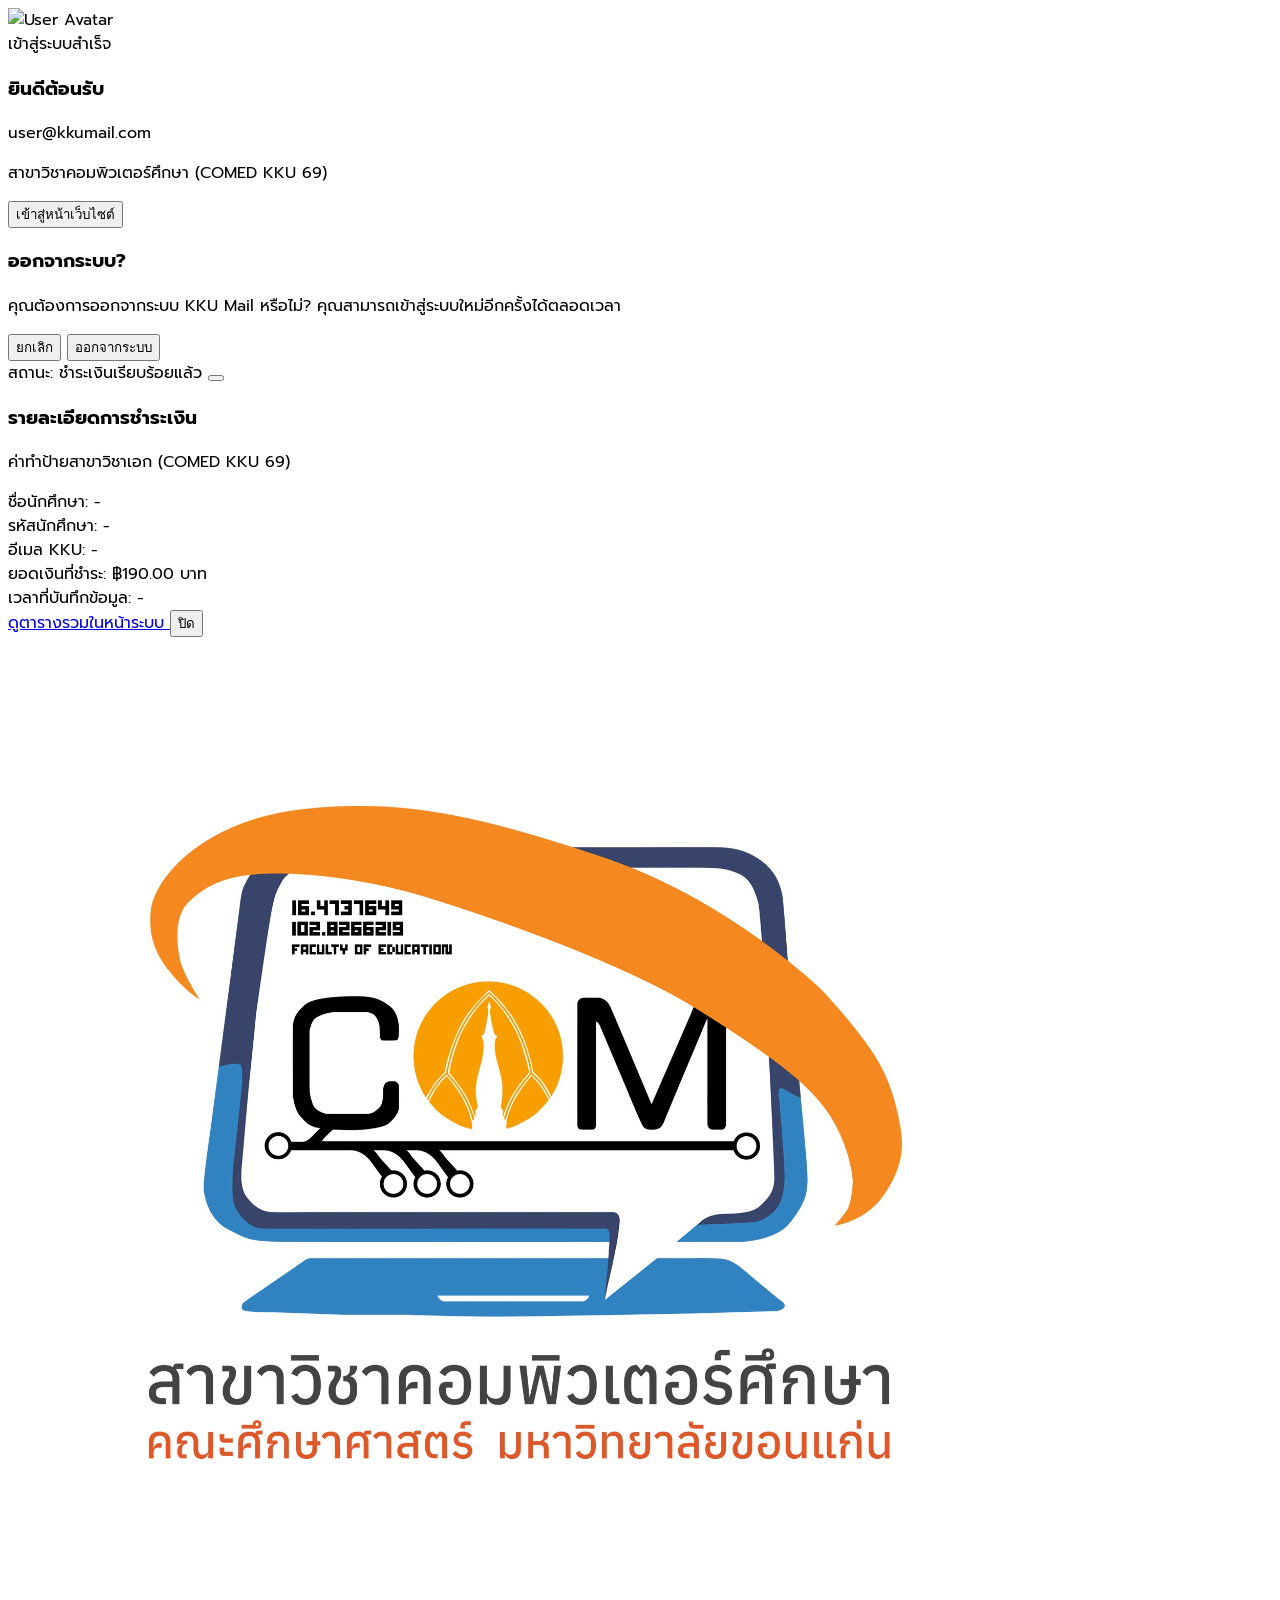
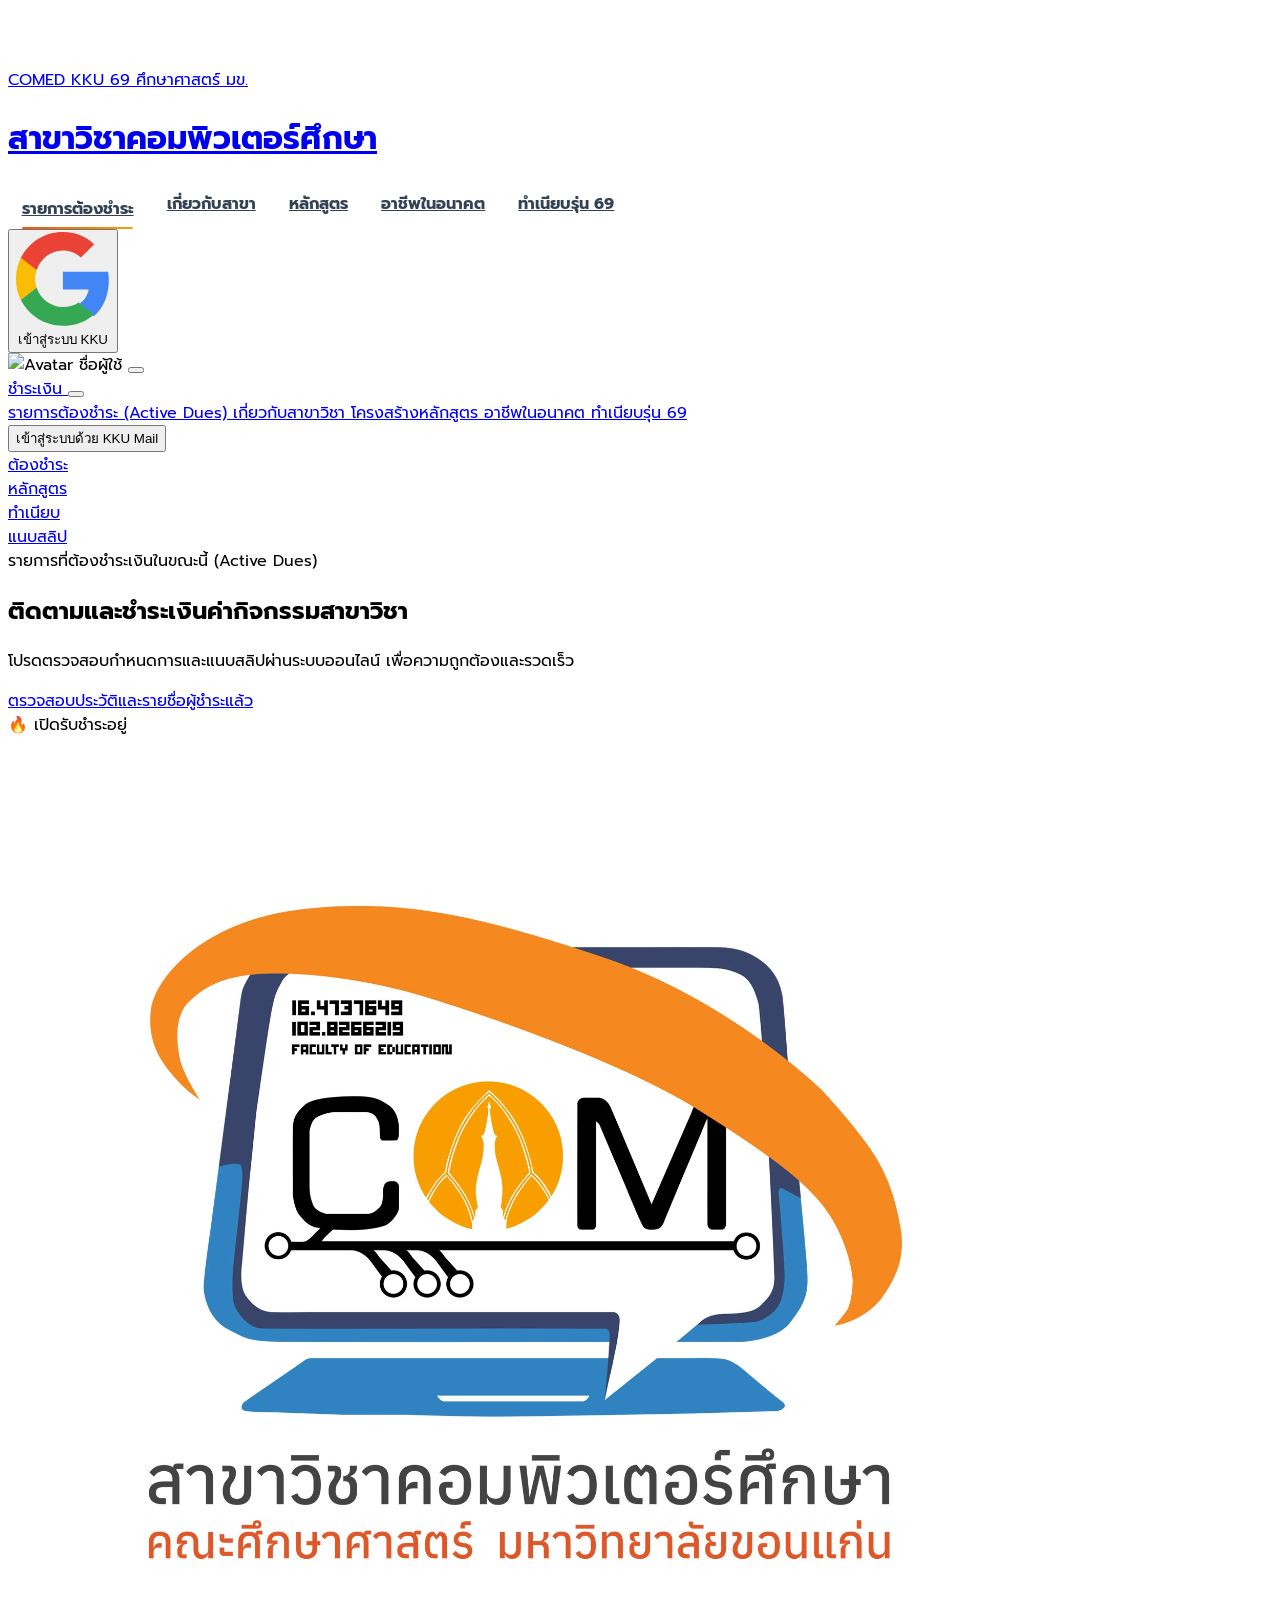
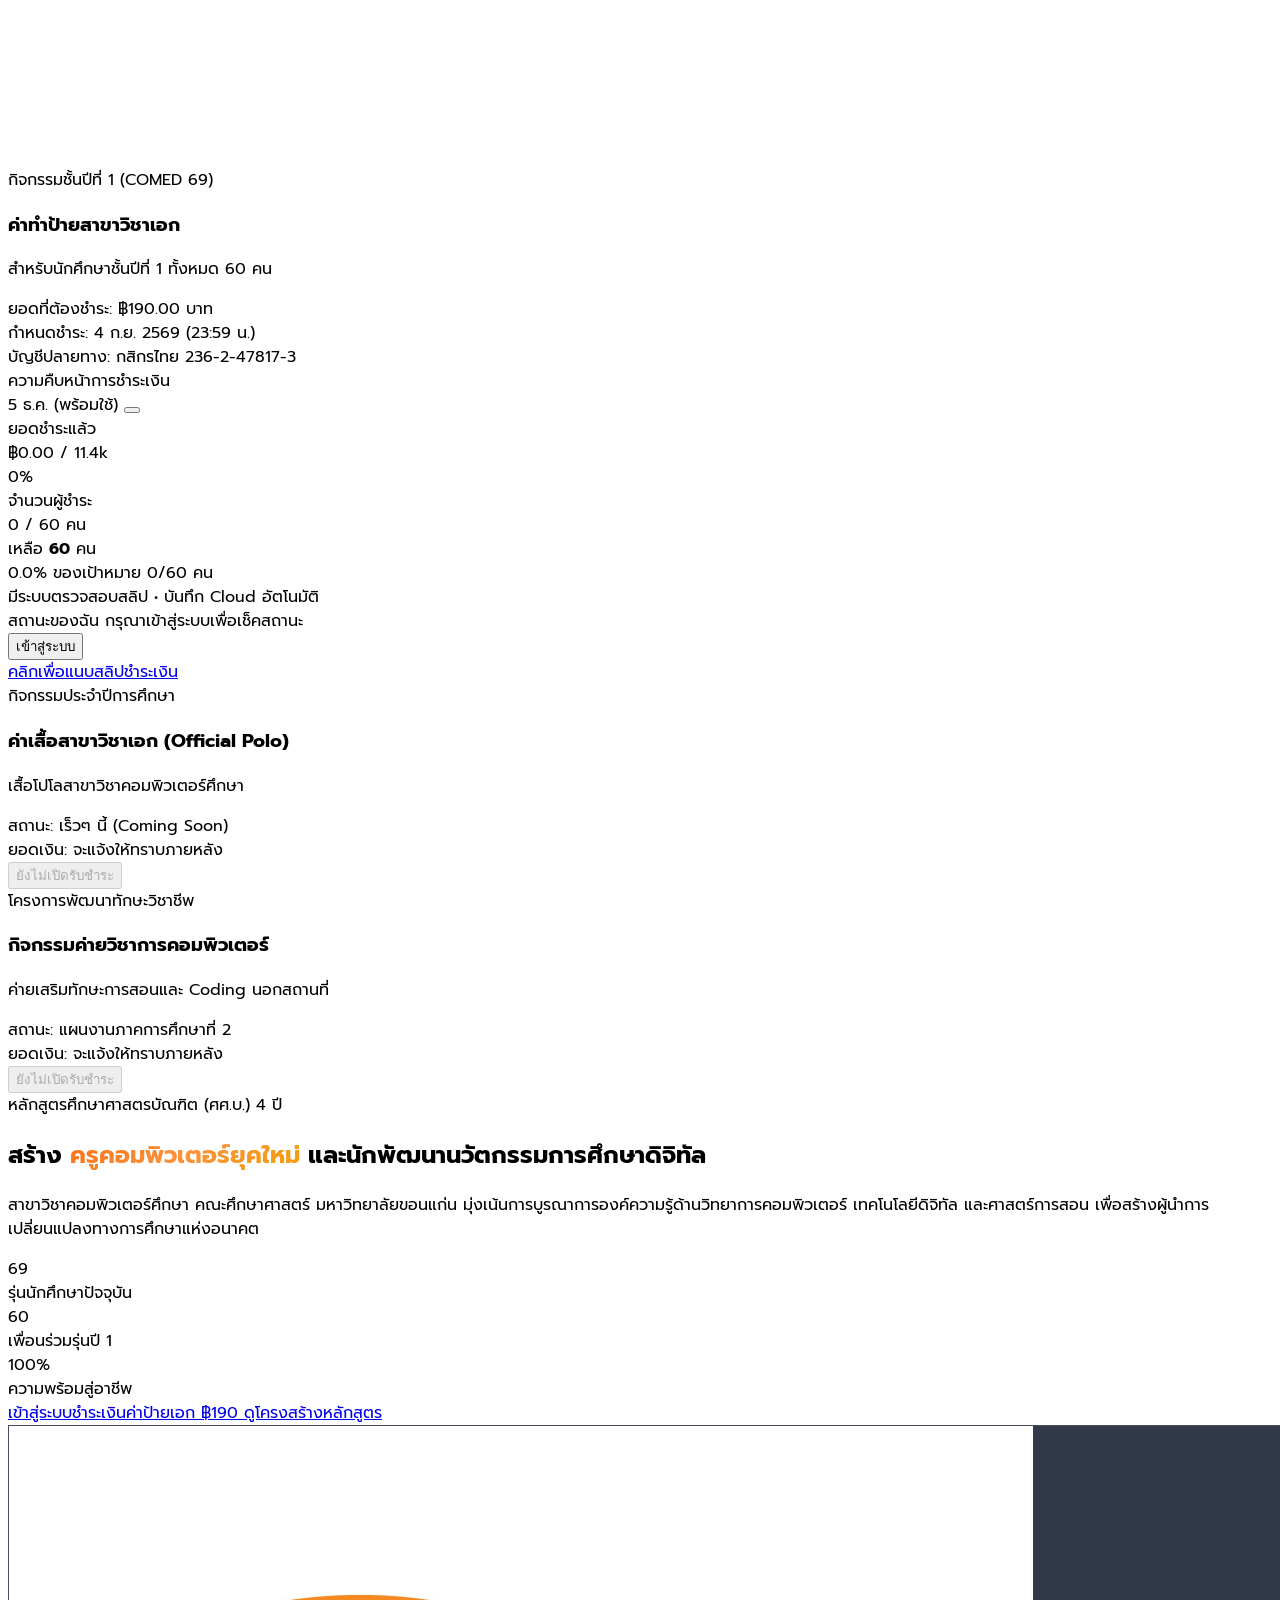
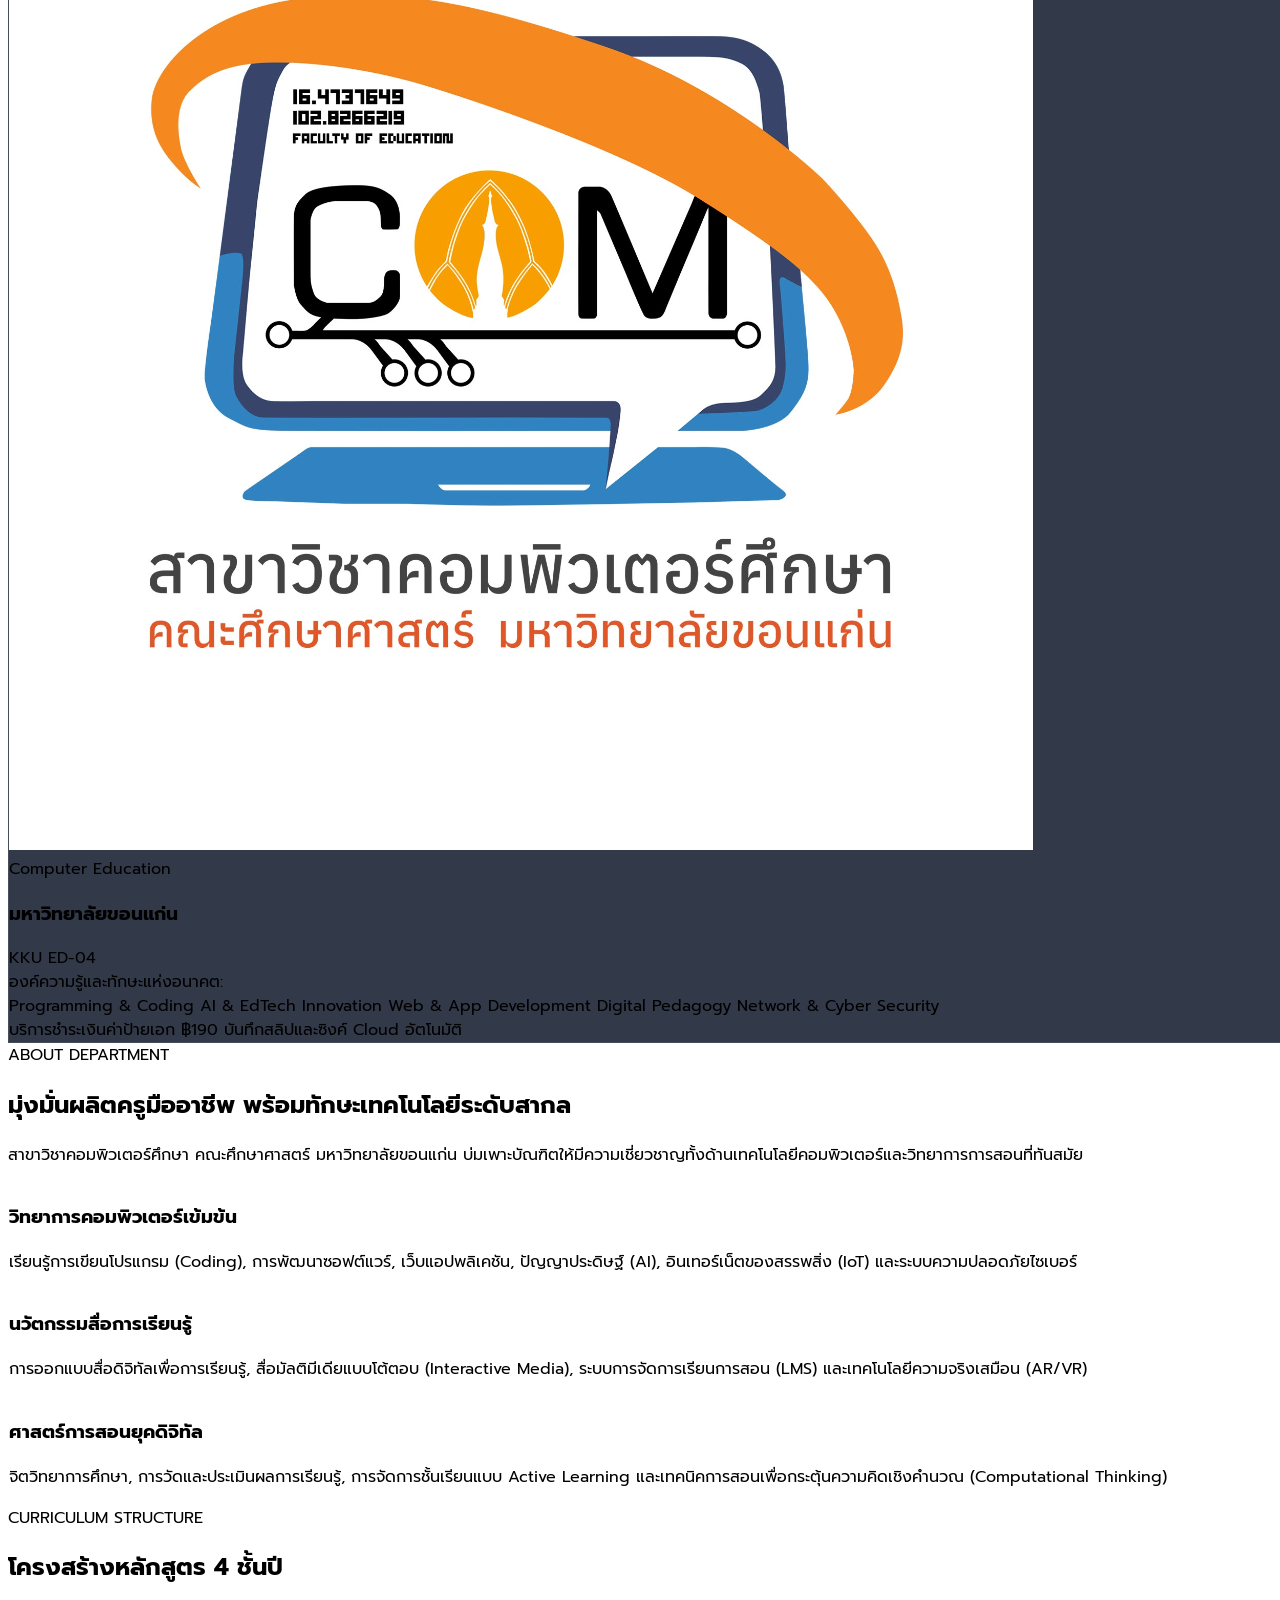
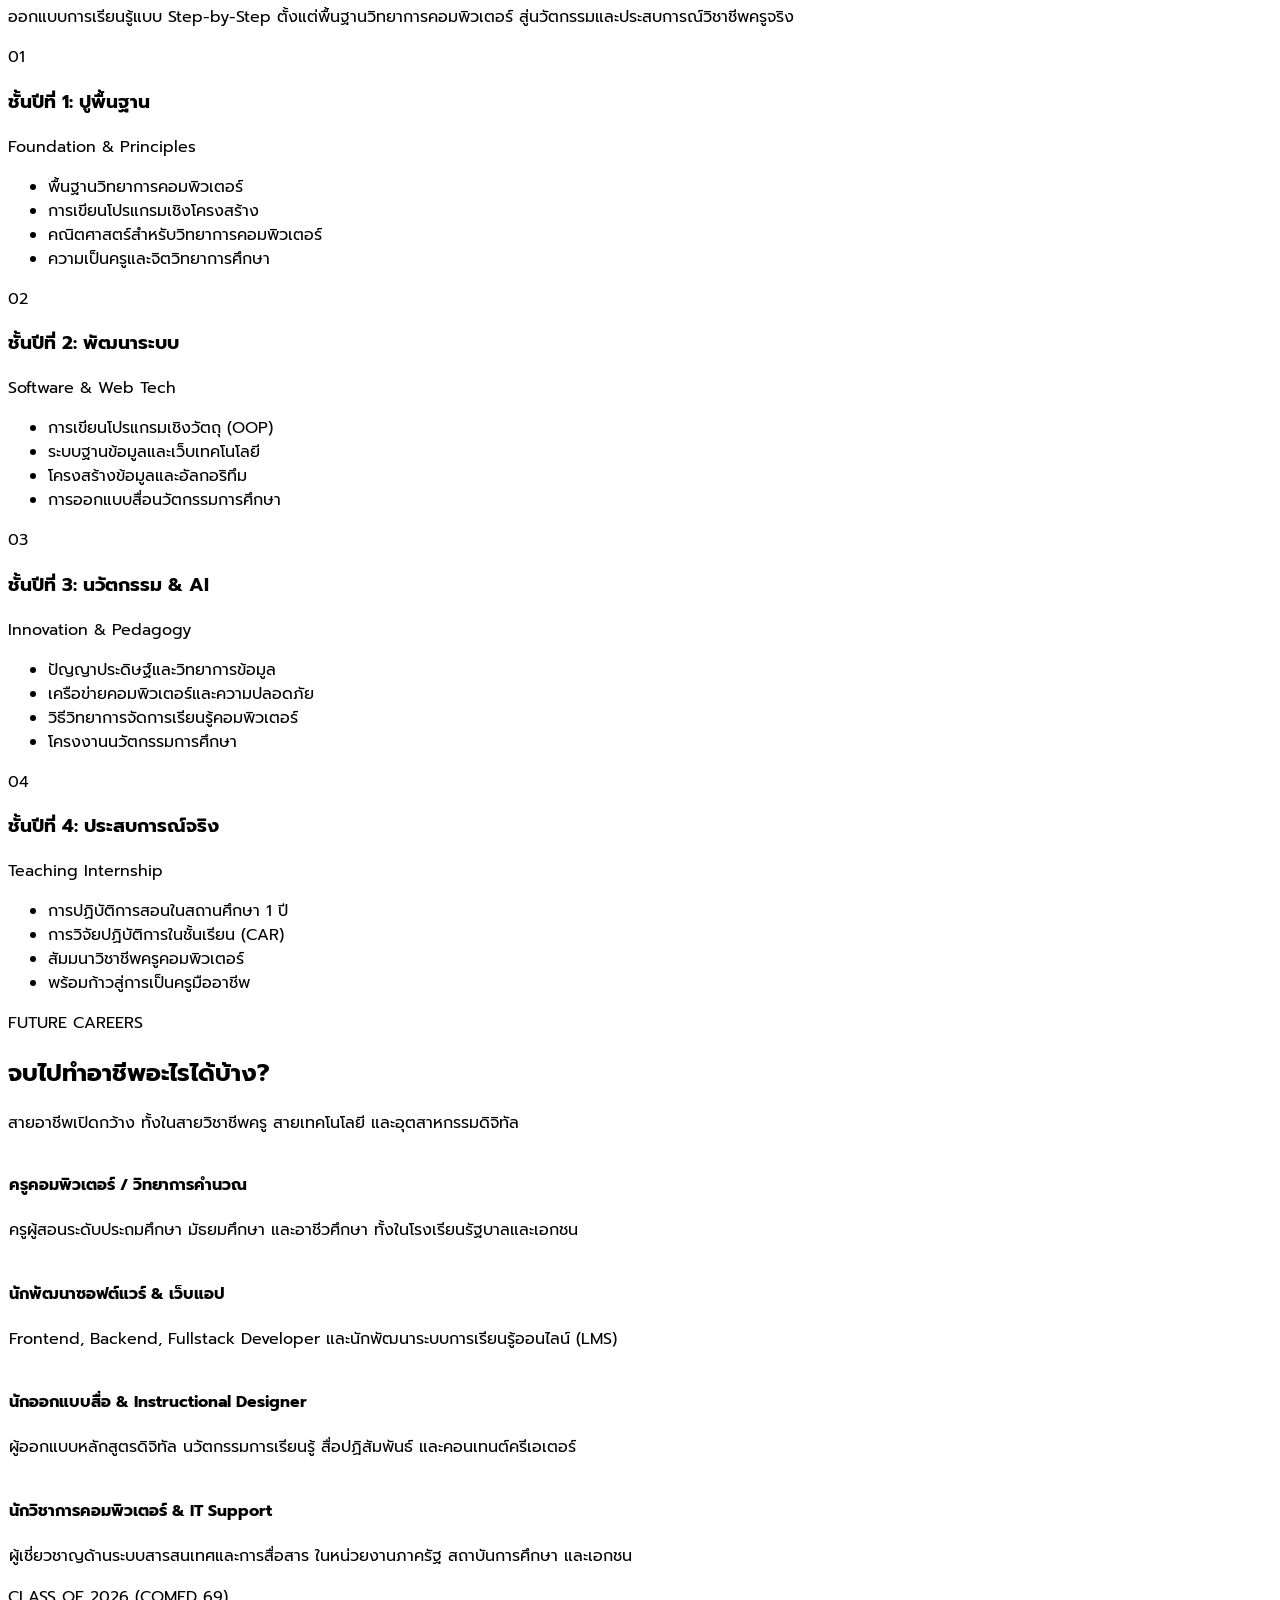
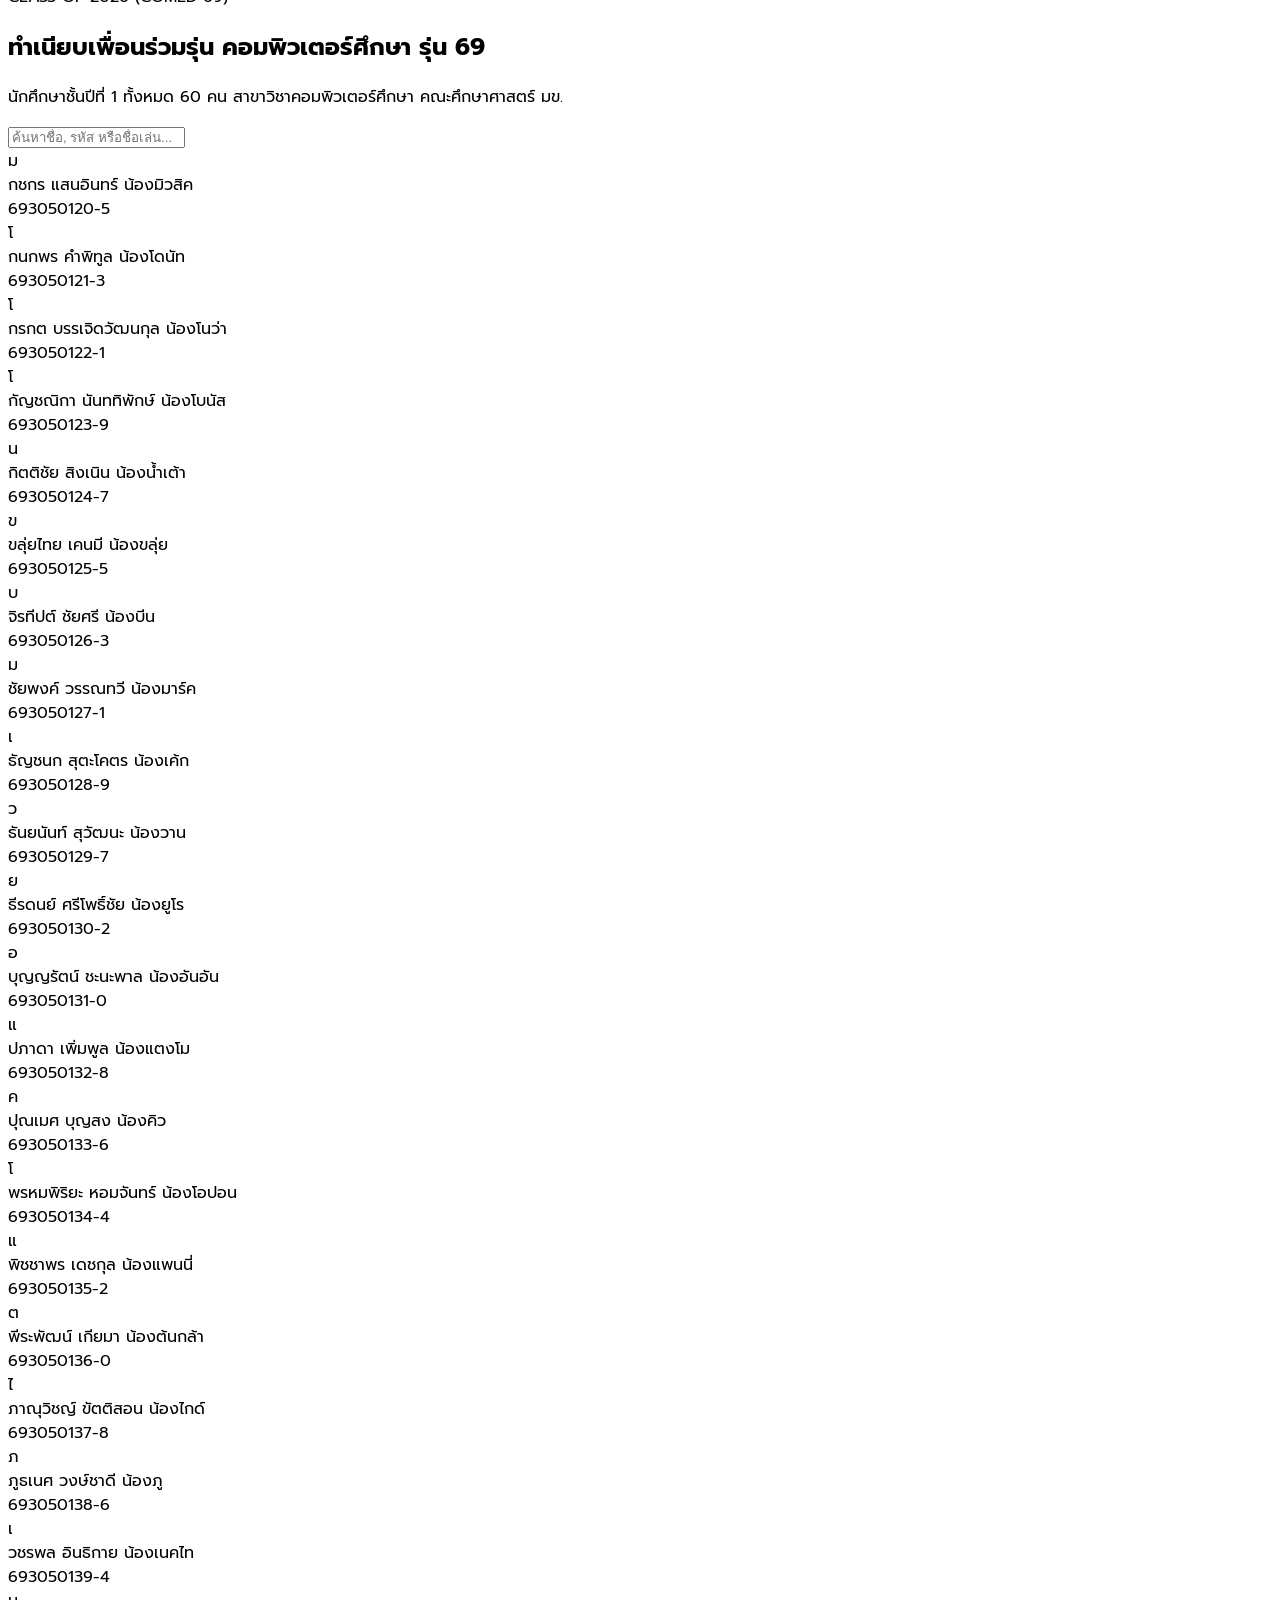
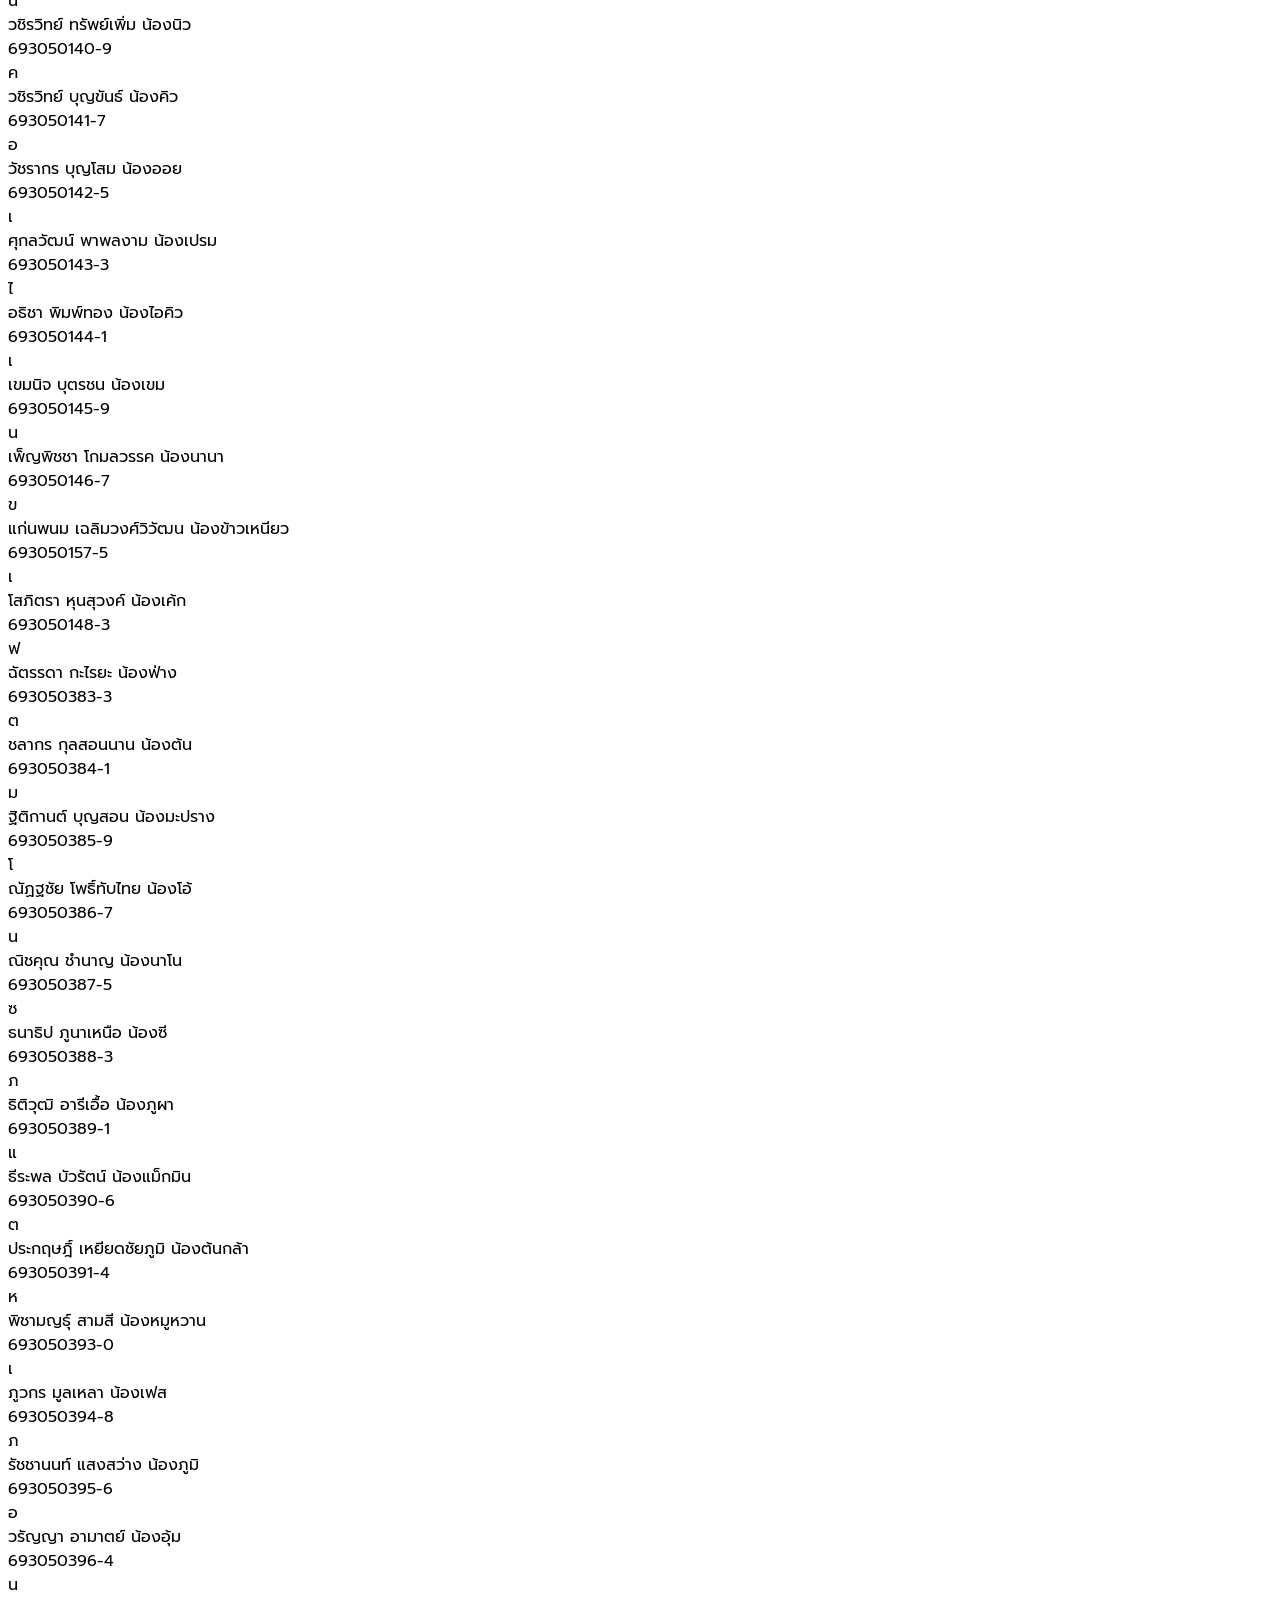
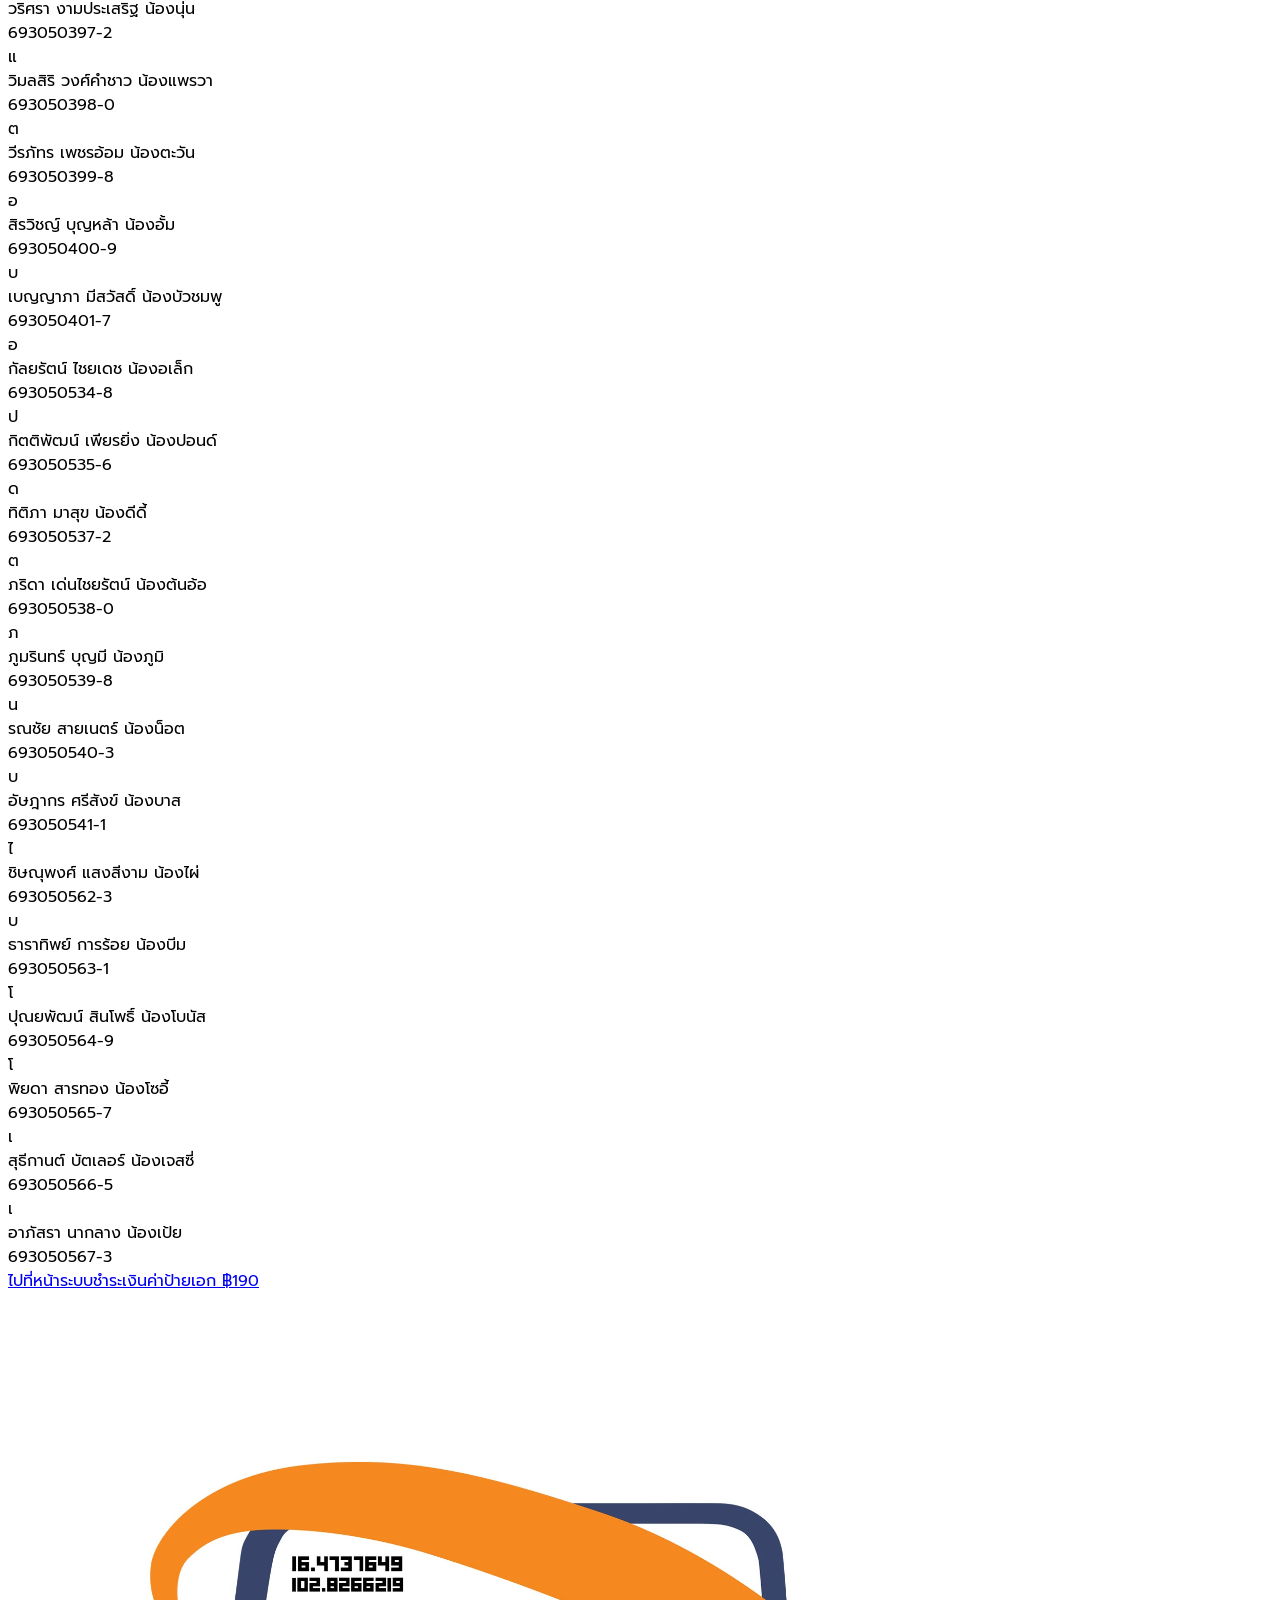
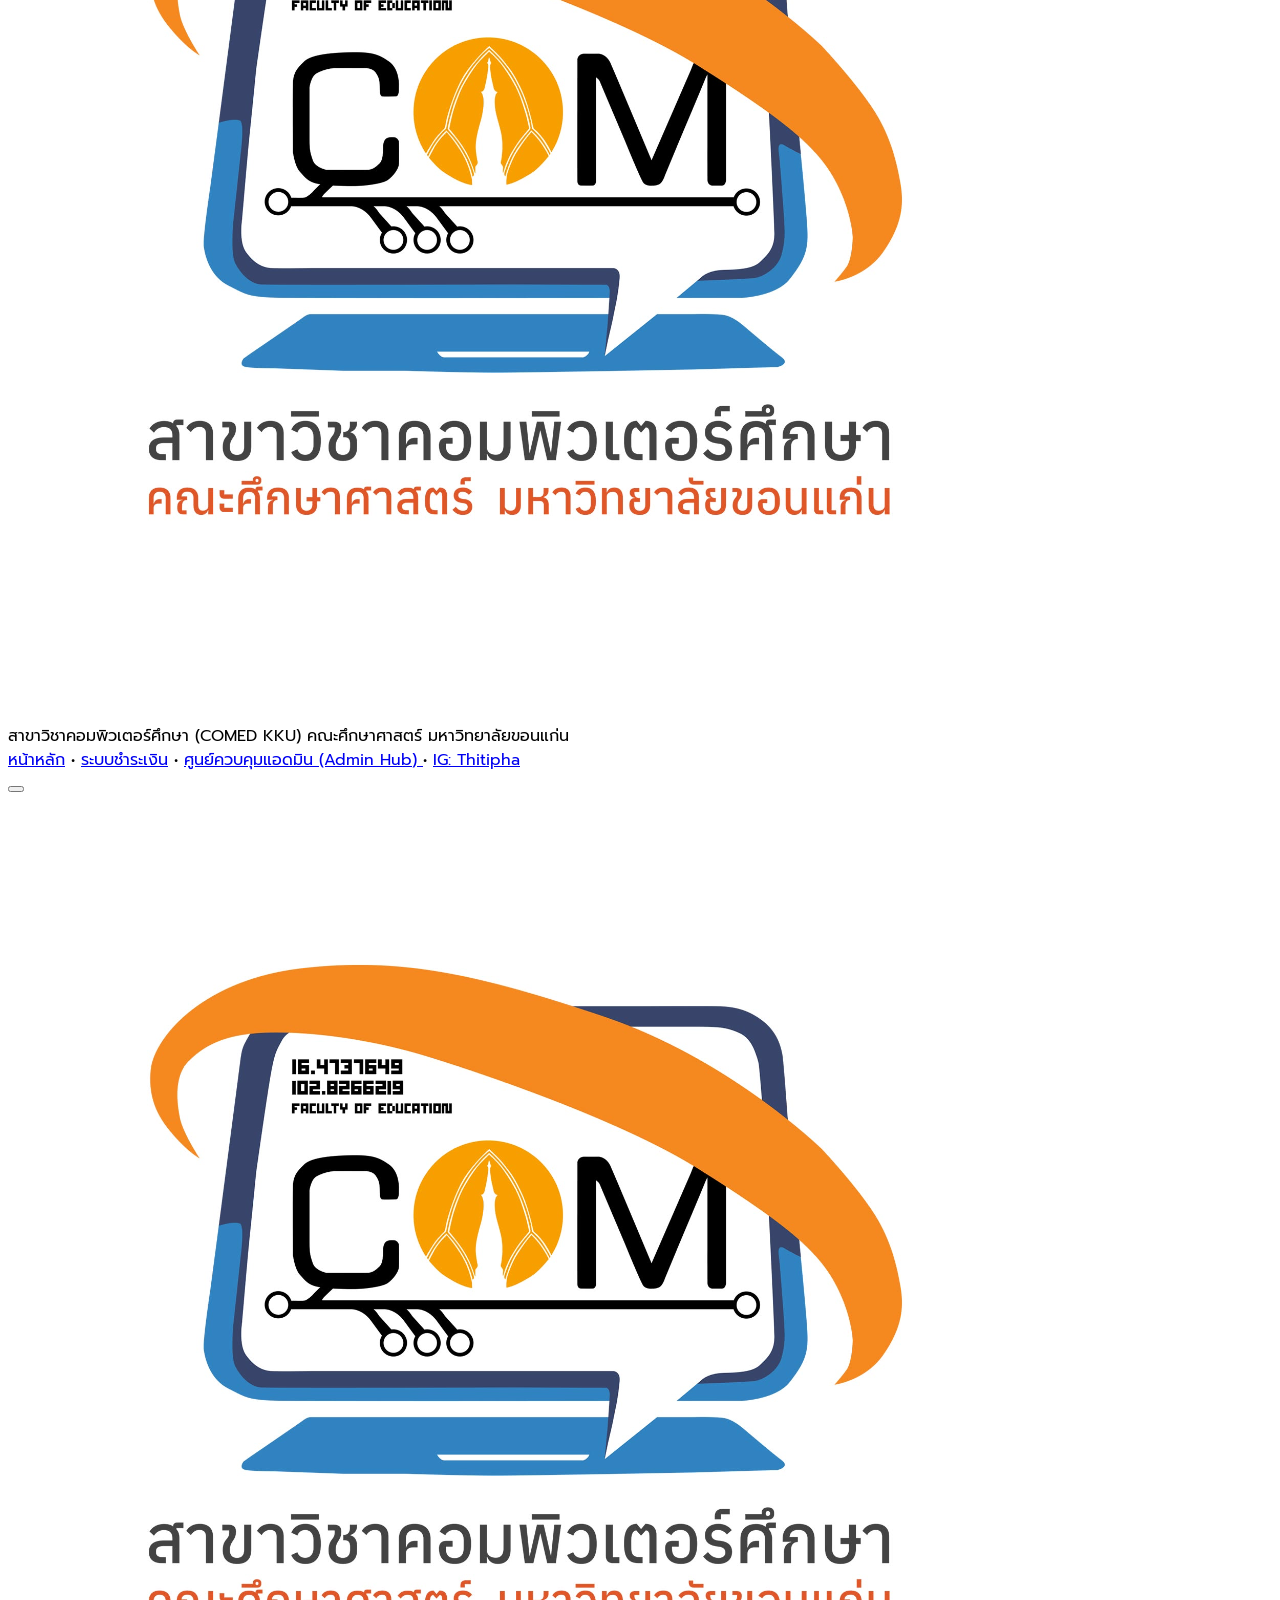
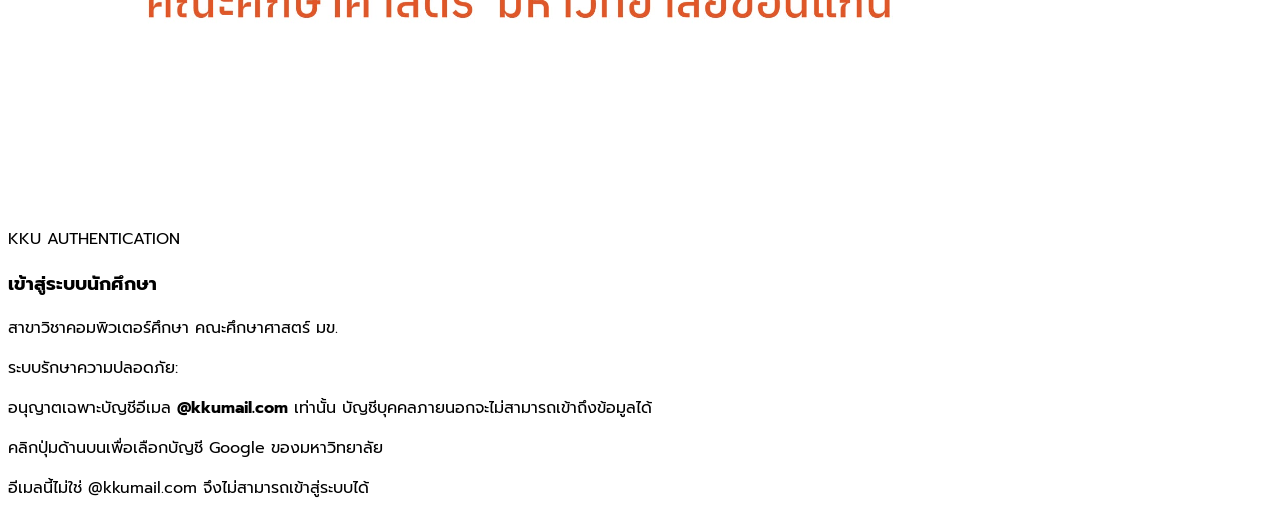
==== commit dc159881: "Feature: Create Central Admin Hub (admin.html) and Index CMS (index-admin.html) with modular assets" ====
--- a/index.html
+++ b/index.html
@@ -925,7 +925,10 @@
         <span>•</span>
         <a href="payment.html" class="text-white hover:text-orange-400 transition font-semibold">ระบบชำระเงิน</a>
         <span>•</span>
-        <a href="payment-admin.html" class="text-white hover:text-orange-400 transition font-semibold">ระบบจัดการหลังบ้าน (Host Admin)</a>
+        <a href="admin.html" class="text-amber-400 hover:text-amber-300 transition font-black flex items-center gap-1">
+          <i data-lucide="shield-check" class="w-3.5 h-3.5"></i>
+          <span>ศูนย์ควบคุมแอดมิน (Admin Hub)</span>
+        </a>
         <span>•</span>
         <a href="https://www.instagram.com/thitiphaua/" target="_blank" class="text-orange-400 hover:underline">IG: Thitipha</a>
       </div>
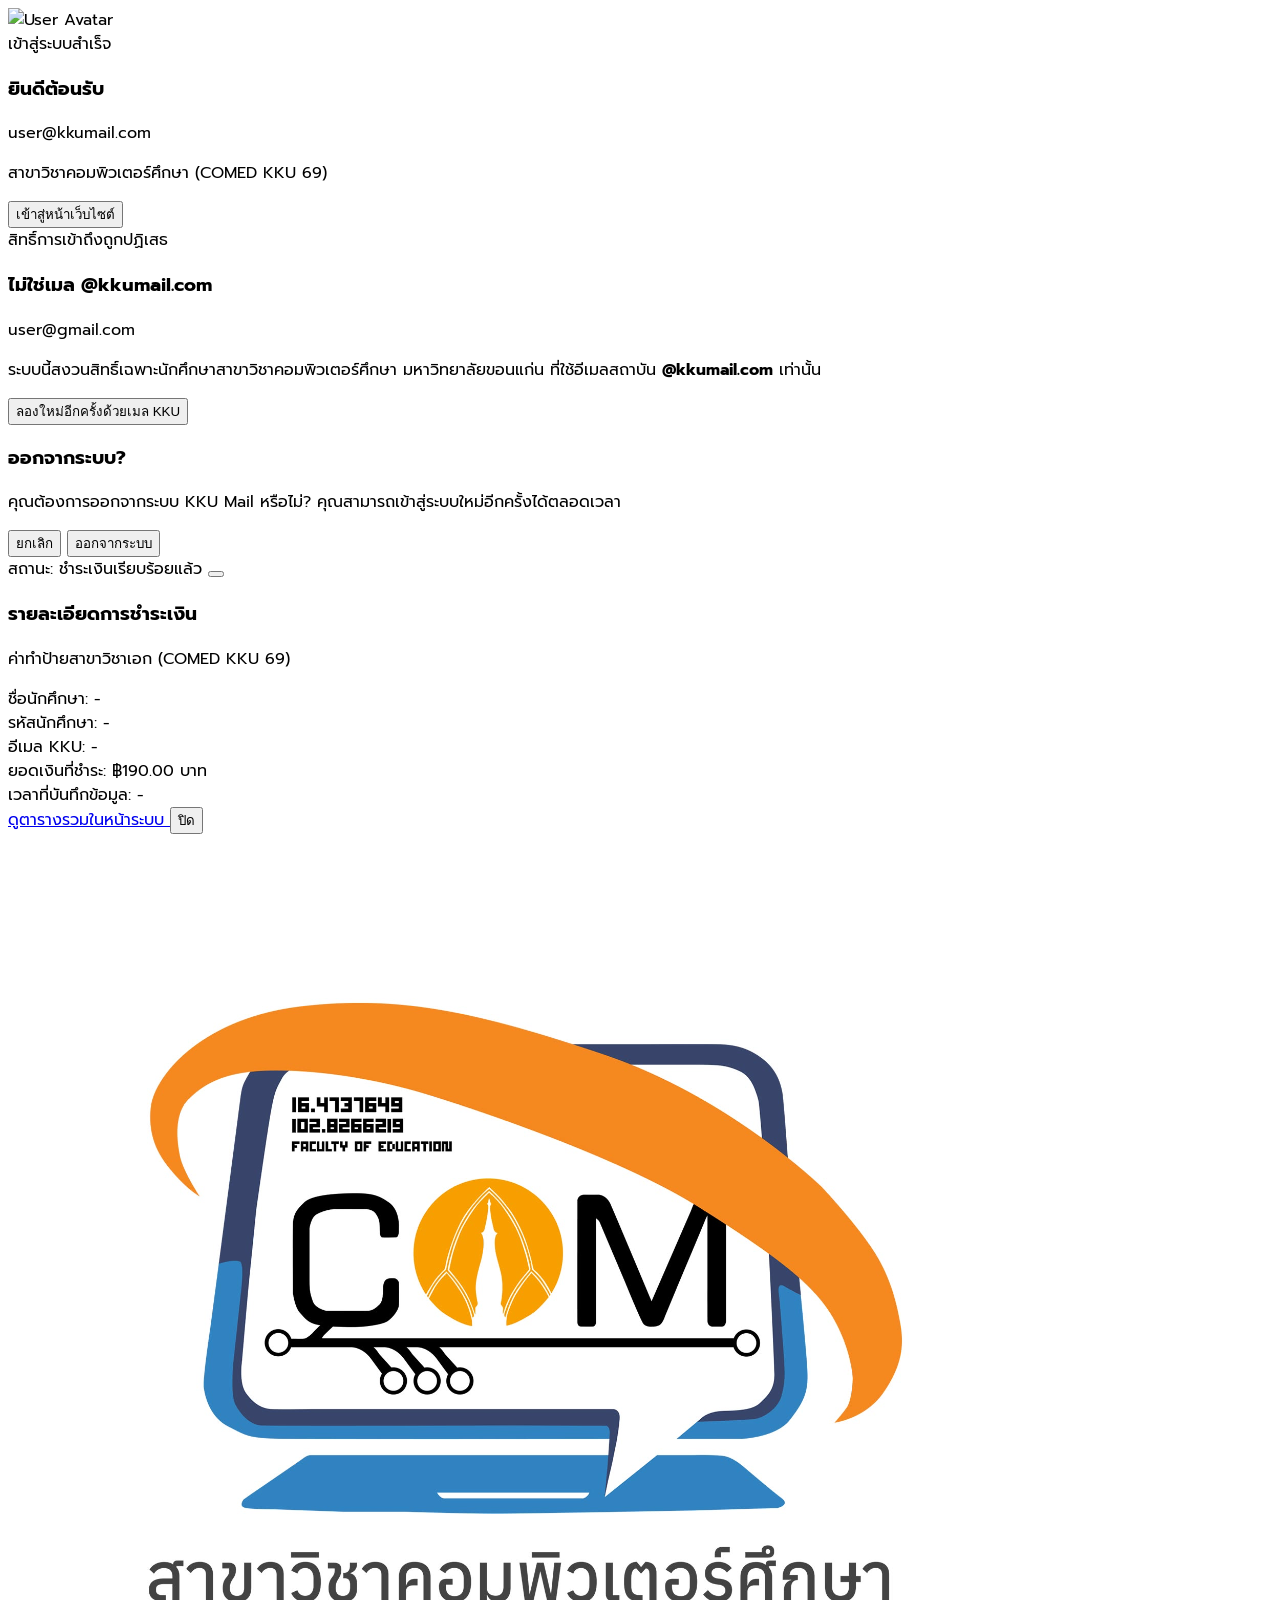
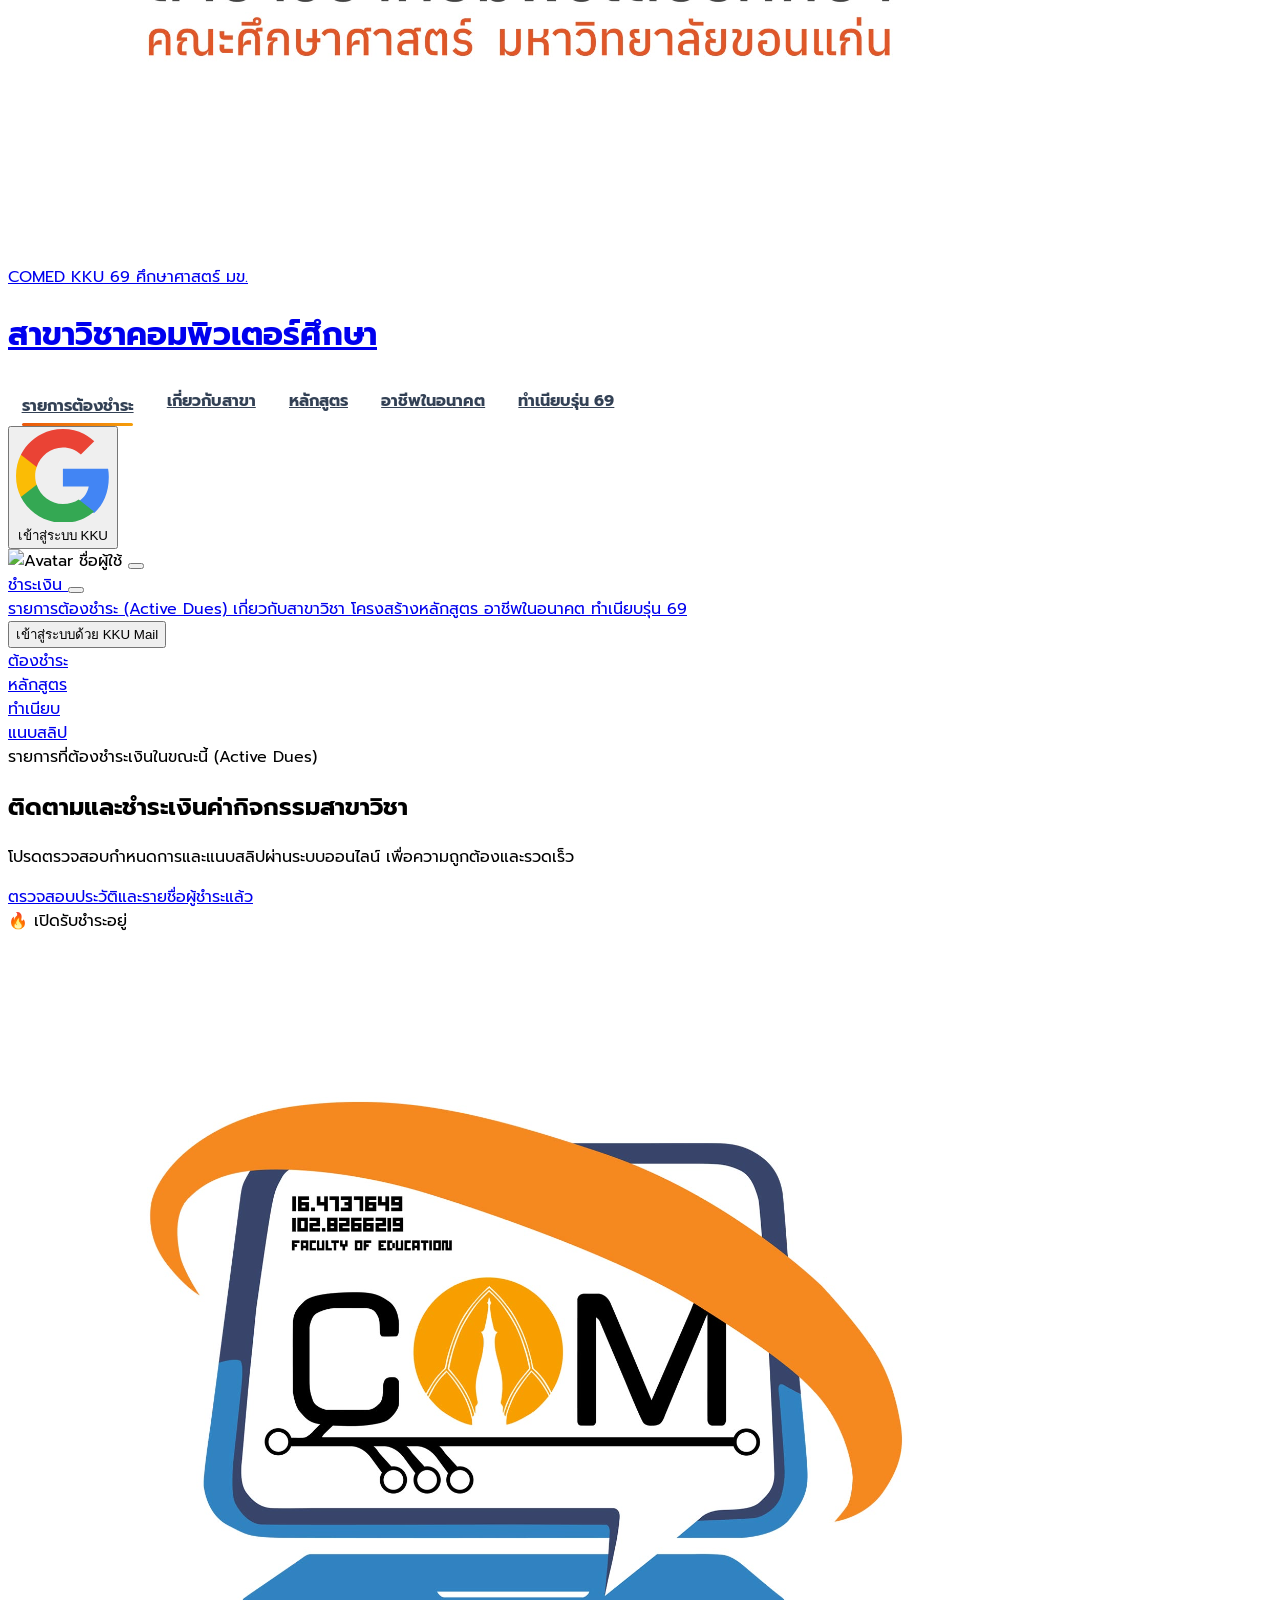
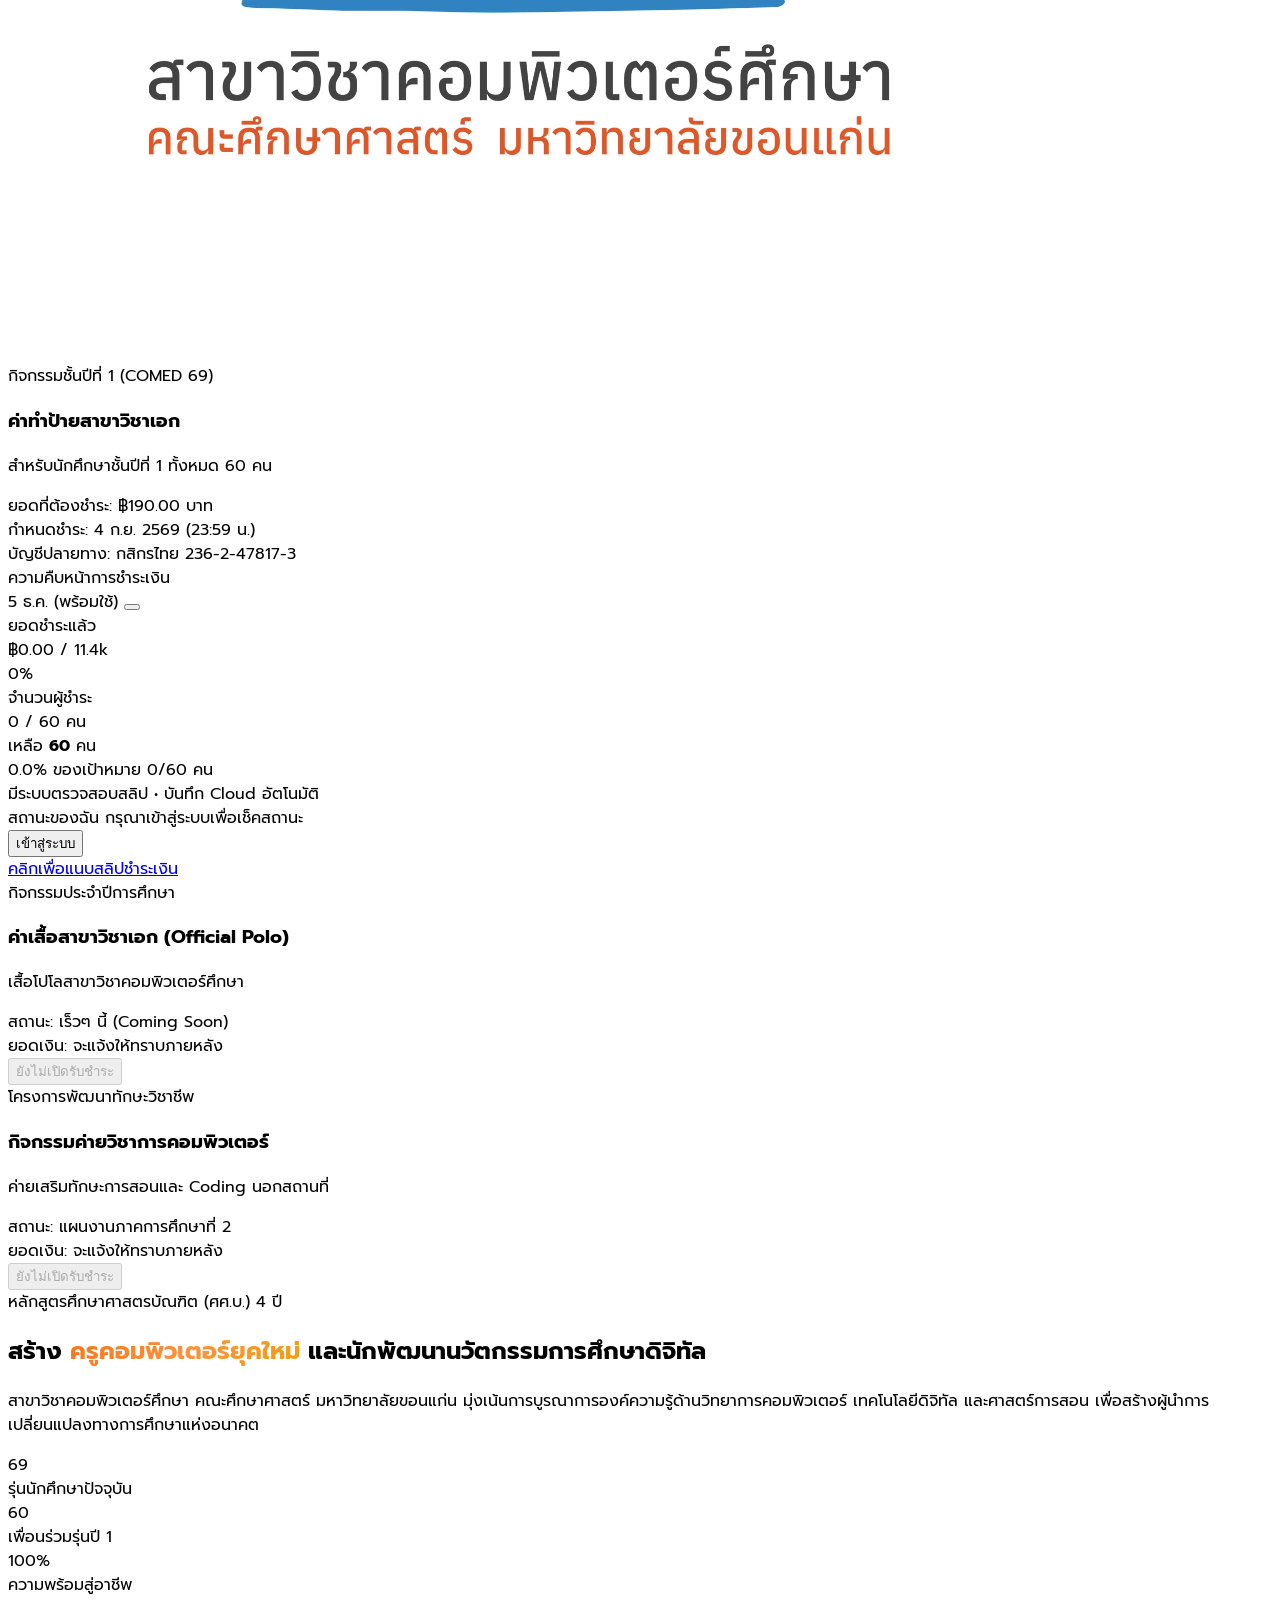
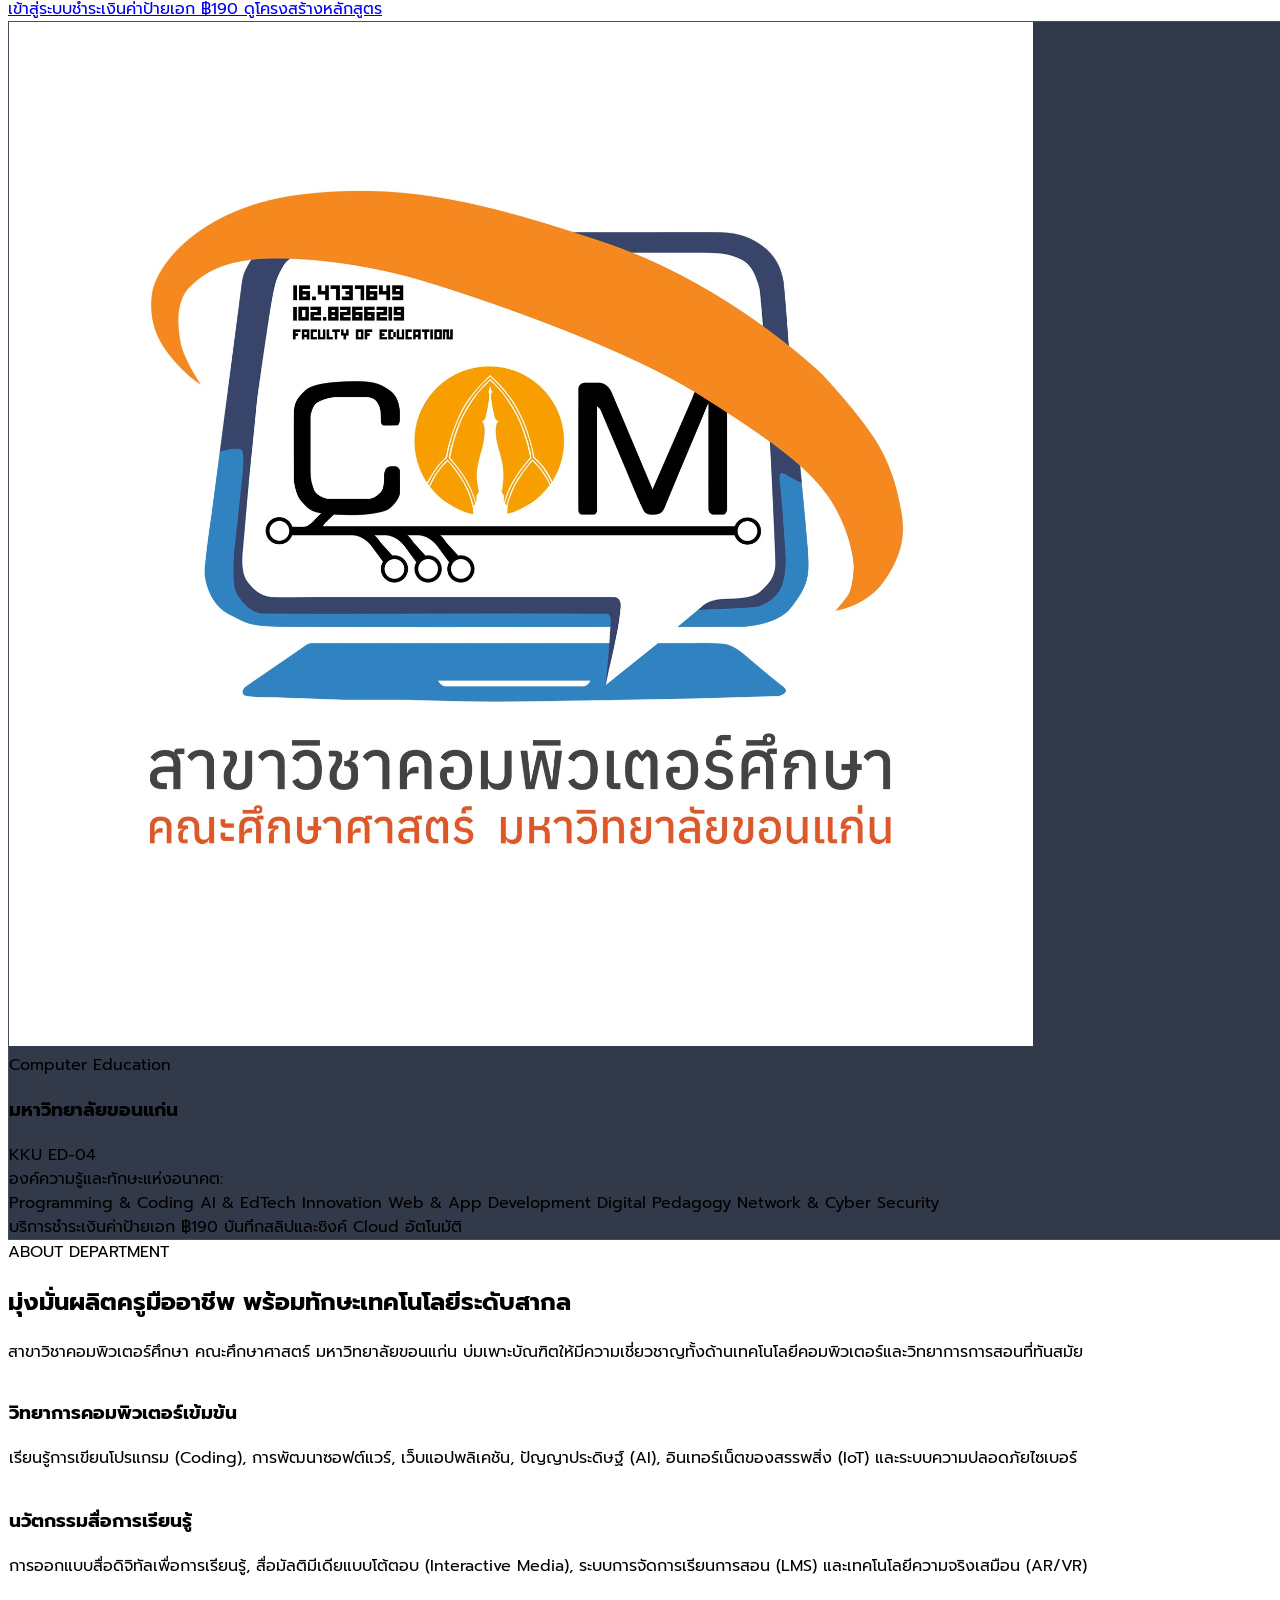
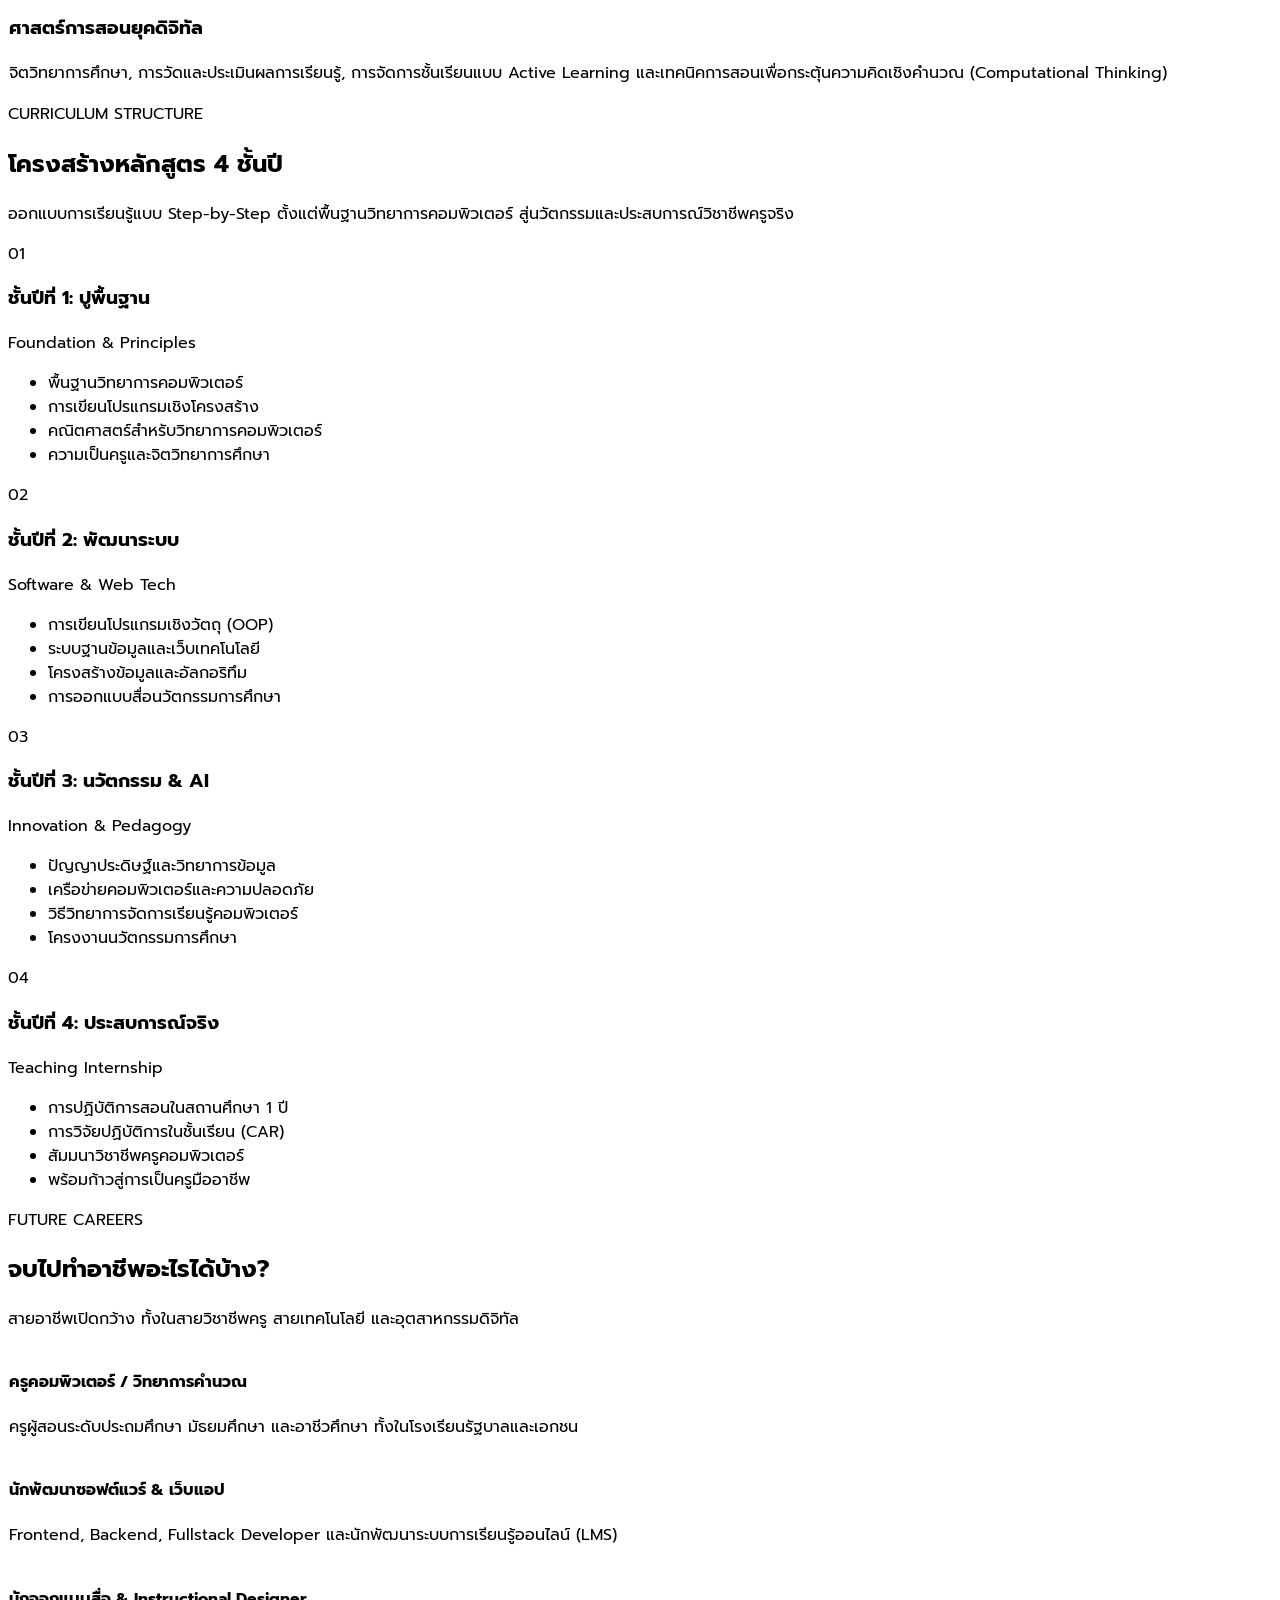
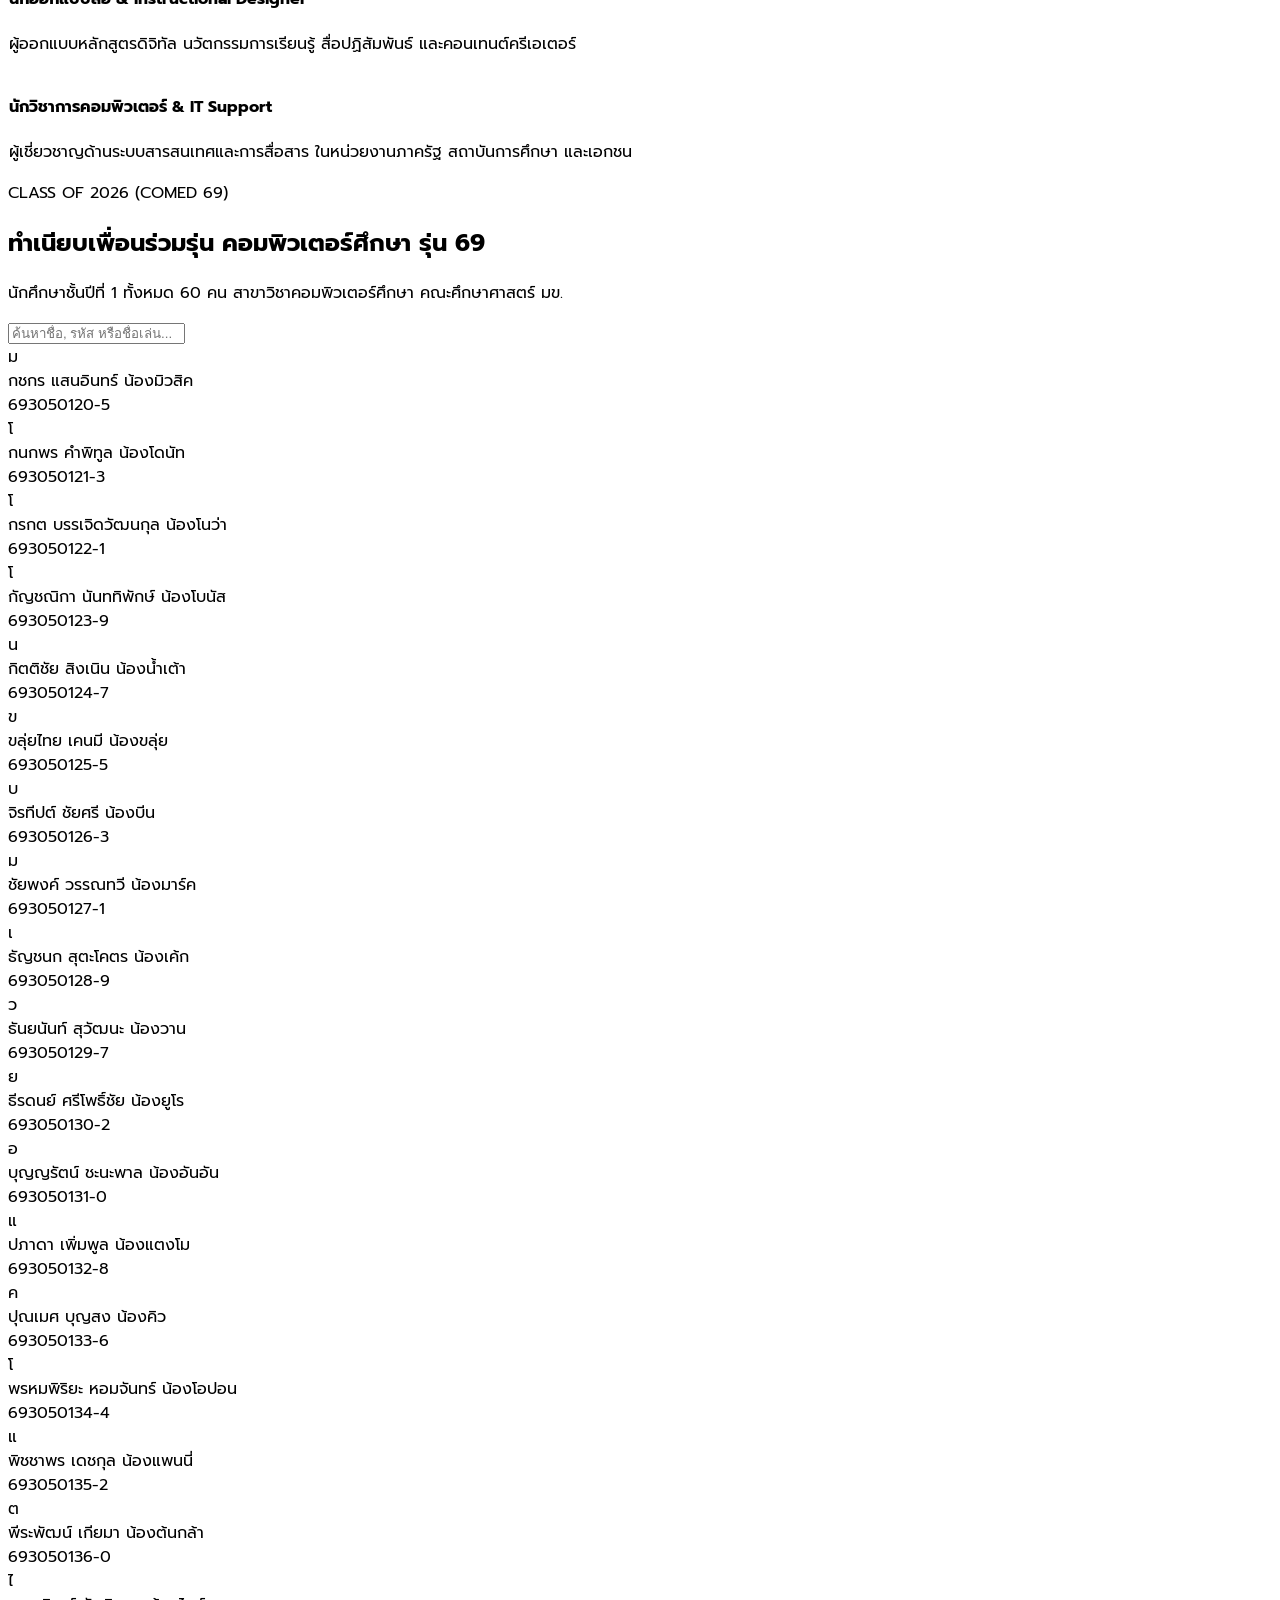
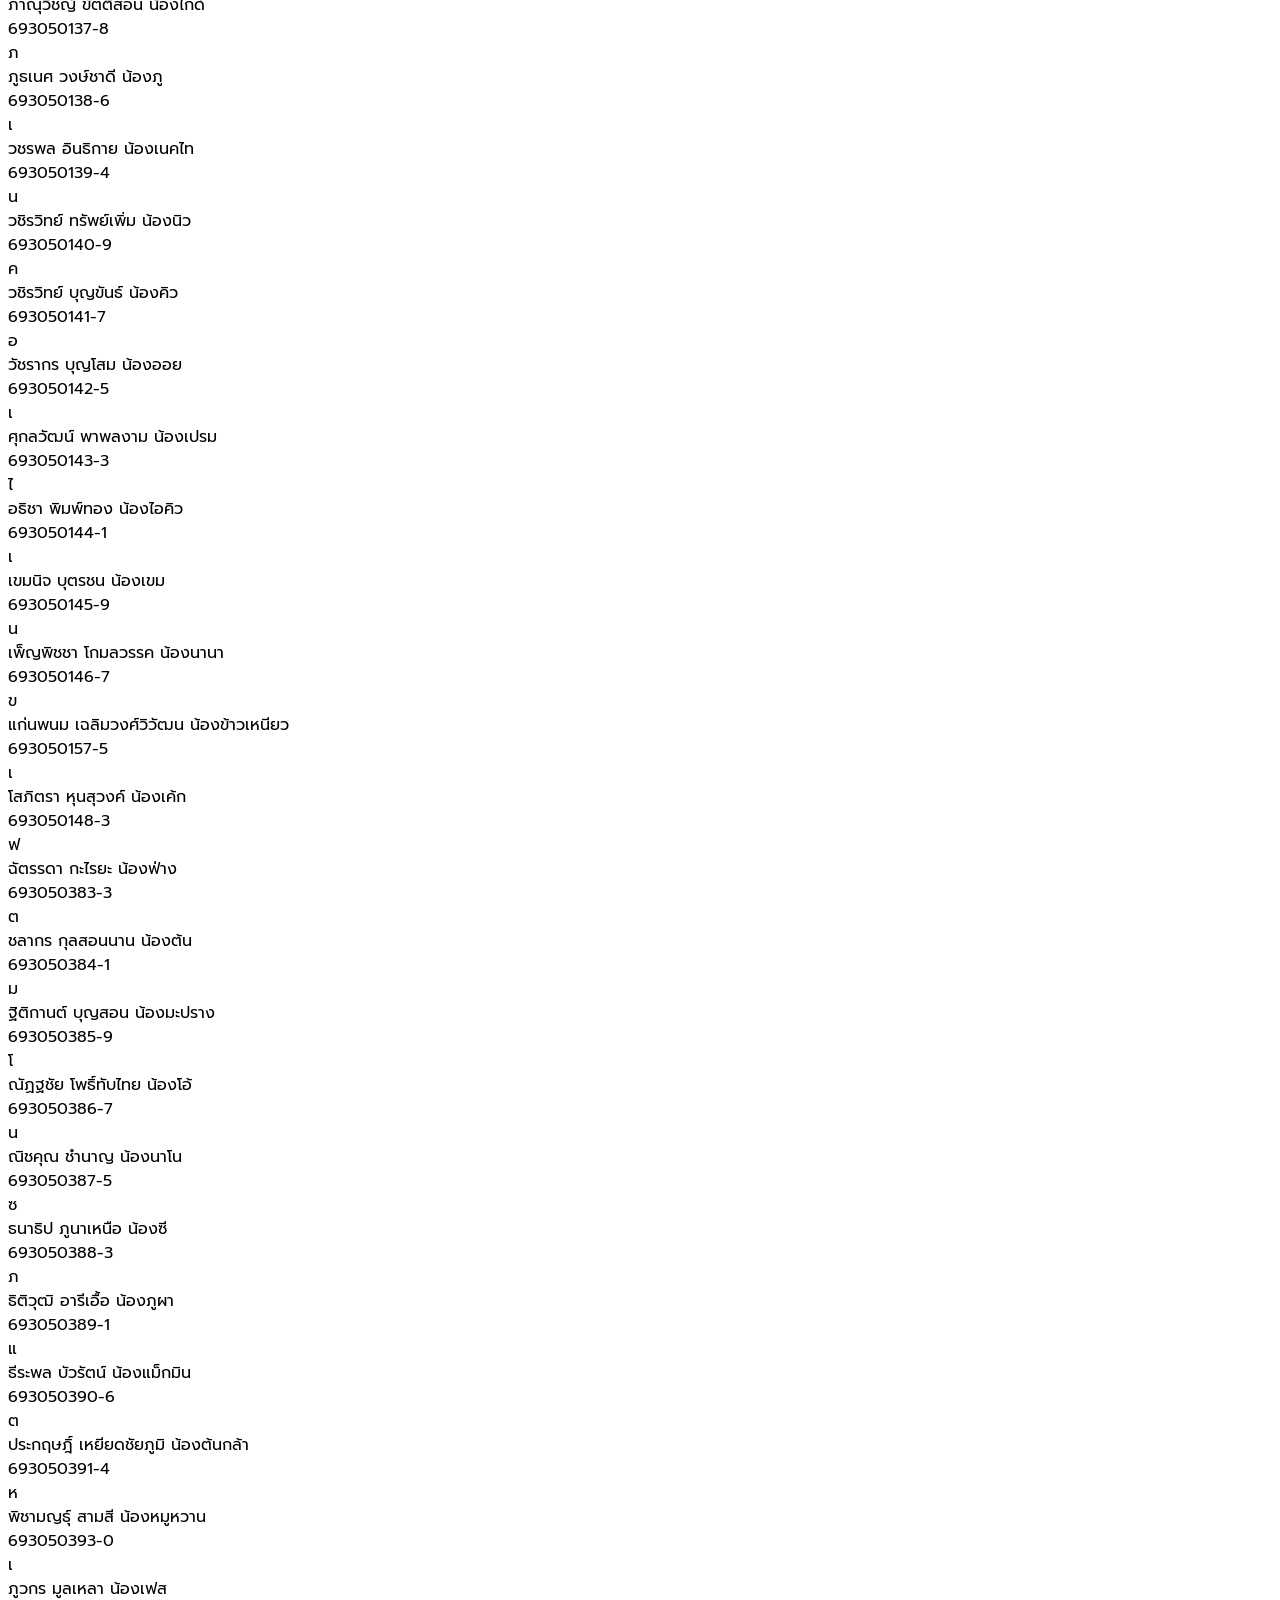
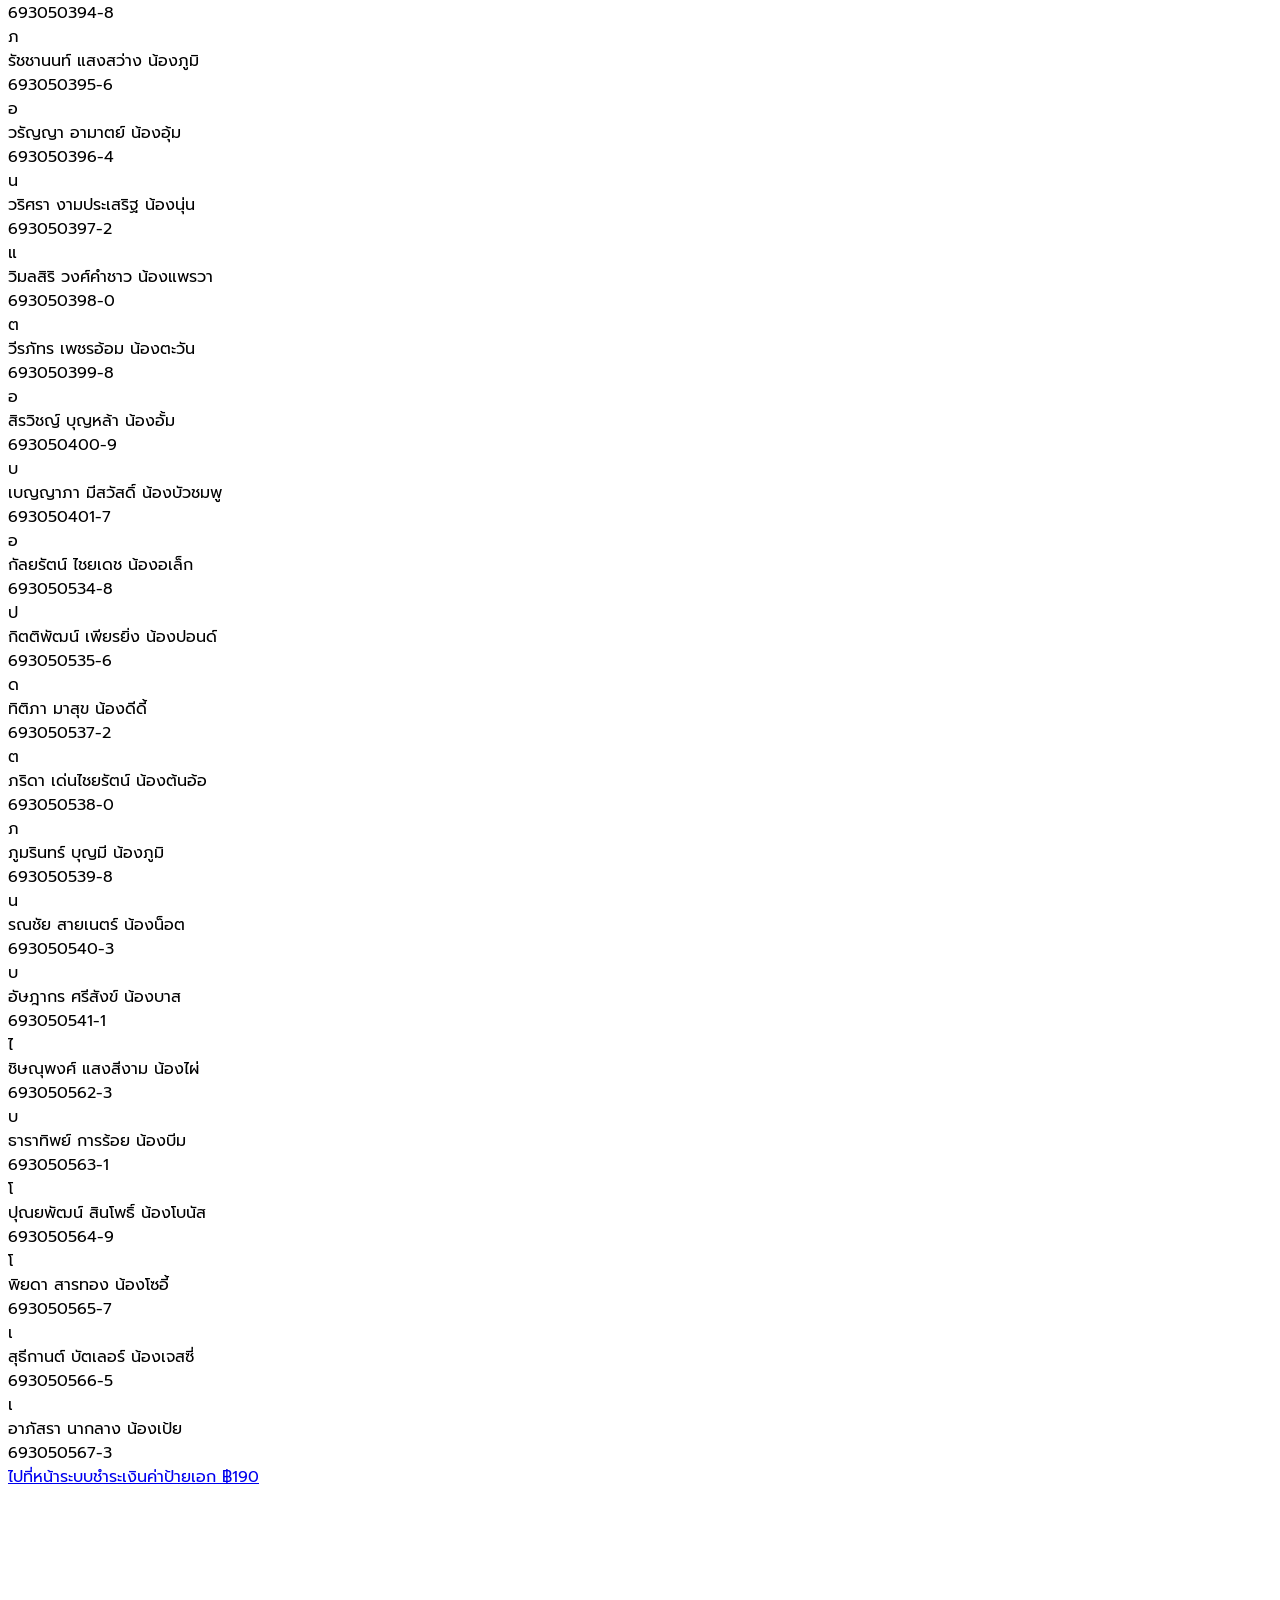
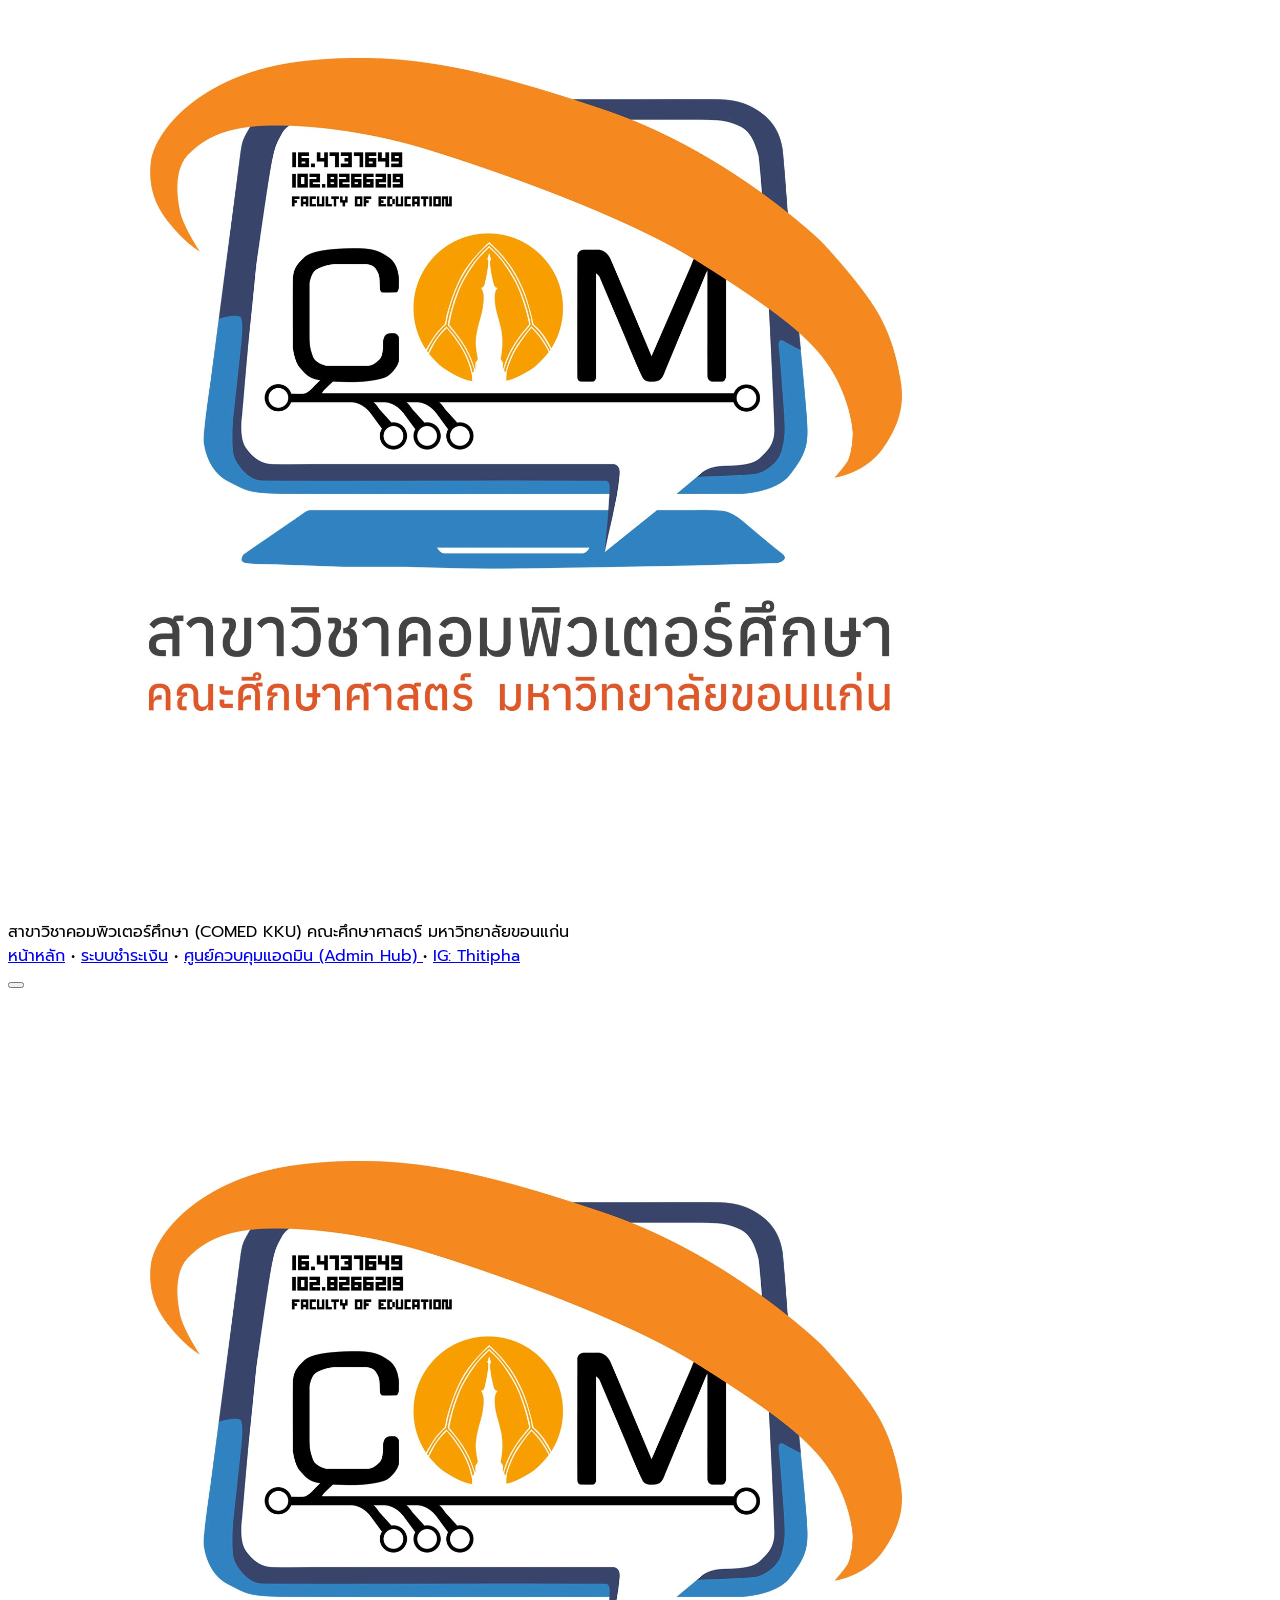
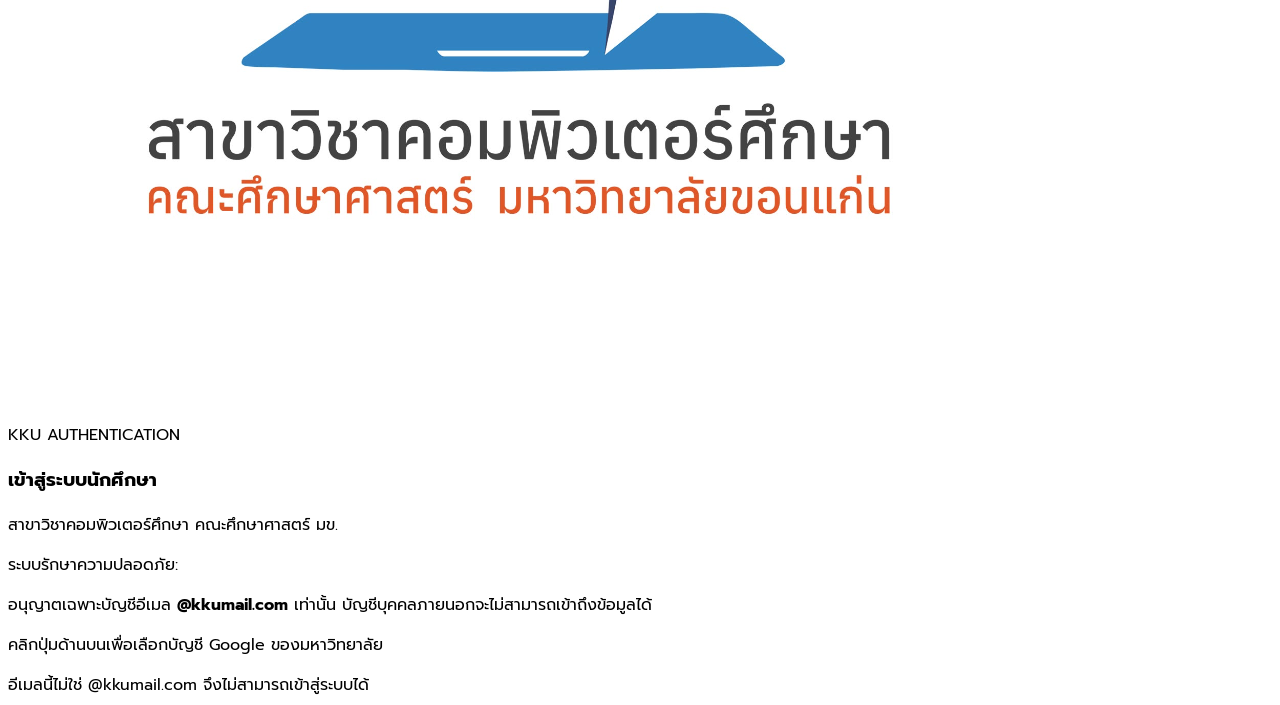
==== commit 7a882ff4: "Feature: Add Luxury Auth Error Popup for non-KKU accounts and fix Google One-Tap re-trigger flow" ====
--- a/index.html
+++ b/index.html
@@ -2,6 +2,8 @@
 <html lang="th" class="scroll-smooth">
 
 <head>
+  <!-- Site Maintenance & Access Guard -->
+  <script src="assets/js/maintenance-guard.js"></script>
   <meta charset="UTF-8">
   <meta name="viewport" content="width=device-width, initial-scale=1.0">
   <title>สาขาวิชาคอมพิวเตอร์ศึกษา (Computer Education) | คณะศึกษาศาสตร์ มหาวิทยาลัยขอนแก่น</title>
@@ -68,6 +70,7 @@
 
   <!-- Custom Index CSS -->
   <link rel="stylesheet" href="assets/css/index.css">
+  <script src="config/campaigns_repo.js"></script>
 </head>
 
 <body class="min-h-screen flex flex-col bg-slate-50 text-slate-900 selection:bg-orange-500 selection:text-white overflow-x-hidden" id="mainBody">
@@ -106,6 +109,46 @@
         <button onclick="closeLoginSuccessModal()" class="w-full py-3.5 bg-gradient-to-r from-orange-600 to-amber-500 hover:from-orange-500 hover:to-amber-400 text-white font-extrabold text-sm rounded-2xl shadow-lg shadow-orange-500/30 transition transform active:scale-95 flex items-center justify-center gap-2 cursor-pointer">
           <i data-lucide="sparkles" class="w-4 h-4"></i>
           <span>เข้าสู่หน้าเว็บไซต์</span>
+        </button>
+      </div>
+
+    </div>
+  </div>
+
+  
+  <!-- ================= LUXURY ERROR POPUP: NOT KKUMAIL ================= -->
+  <div id="modalAuthErrorPopup" class="hidden fixed inset-0 z-50 overflow-y-auto bg-slate-950/85 backdrop-blur-2xl flex items-center justify-center p-4">
+    <div id="authErrorCard" class="relative bg-white rounded-[2.5rem] max-w-sm w-full p-8 shadow-[0_25px_80px_rgba(0,0,0,0.5)] border-2 border-rose-200 text-center space-y-6 overflow-hidden">
+      
+      <!-- Top Glow Line -->
+      <div class="absolute top-0 left-0 right-0 h-2.5 bg-gradient-to-r from-rose-500 via-amber-500 to-red-600 animate-pulse"></div>
+
+      <!-- Error Icon Badge -->
+      <div class="relative w-20 h-20 mx-auto mt-2 flex items-center justify-center">
+        <div class="absolute inset-0 rounded-full bg-rose-500/20 blur-xl animate-pulse"></div>
+        <div class="relative w-16 h-16 rounded-3xl bg-rose-50 border-2 border-rose-200 text-rose-500 flex items-center justify-center shadow-lg shadow-rose-500/10">
+          <i data-lucide="shield-alert" class="w-8 h-8"></i>
+        </div>
+      </div>
+
+      <!-- Text Details -->
+      <div class="space-y-2">
+        <span class="inline-flex items-center gap-1.5 px-3 py-1 rounded-full bg-rose-50 border border-rose-200 text-rose-700 text-xs font-black uppercase tracking-wider">
+          <span class="w-2 h-2 rounded-full bg-rose-500 animate-ping"></span>
+          <span>สิทธิ์การเข้าถึงถูกปฏิเสธ</span>
+        </span>
+        <h3 class="text-2xl font-black text-slate-900 tracking-tight">ไม่ใช่เมล @kkumail.com</h3>
+        <p id="authErrorPopupEmail" class="text-xs text-rose-600 font-mono font-bold break-all px-2">user@gmail.com</p>
+        <p class="text-xs text-slate-500 pt-1 leading-relaxed">
+          ระบบนี้สงวนสิทธิ์เฉพาะนักศึกษาสาขาวิชาคอมพิวเตอร์ศึกษา มหาวิทยาลัยขอนแก่น ที่ใช้อีเมลสถาบัน <strong class="text-slate-800 font-bold">@kkumail.com</strong> เท่านั้น
+        </p>
+      </div>
+
+      <!-- Action Button to Try Again -->
+      <div class="pt-2">
+        <button onclick="retryGoogleLoginWithKku()" class="w-full py-3.5 bg-gradient-to-r from-rose-600 to-amber-600 hover:from-rose-500 hover:to-amber-500 text-white font-extrabold text-sm rounded-2xl shadow-lg shadow-rose-500/30 transition transform active:scale-95 flex items-center justify-center gap-2 cursor-pointer">
+          <i data-lucide="refresh-cw" class="w-4 h-4"></i>
+          <span>ลองใหม่อีกครั้งด้วยเมล KKU</span>
         </button>
       </div>
 
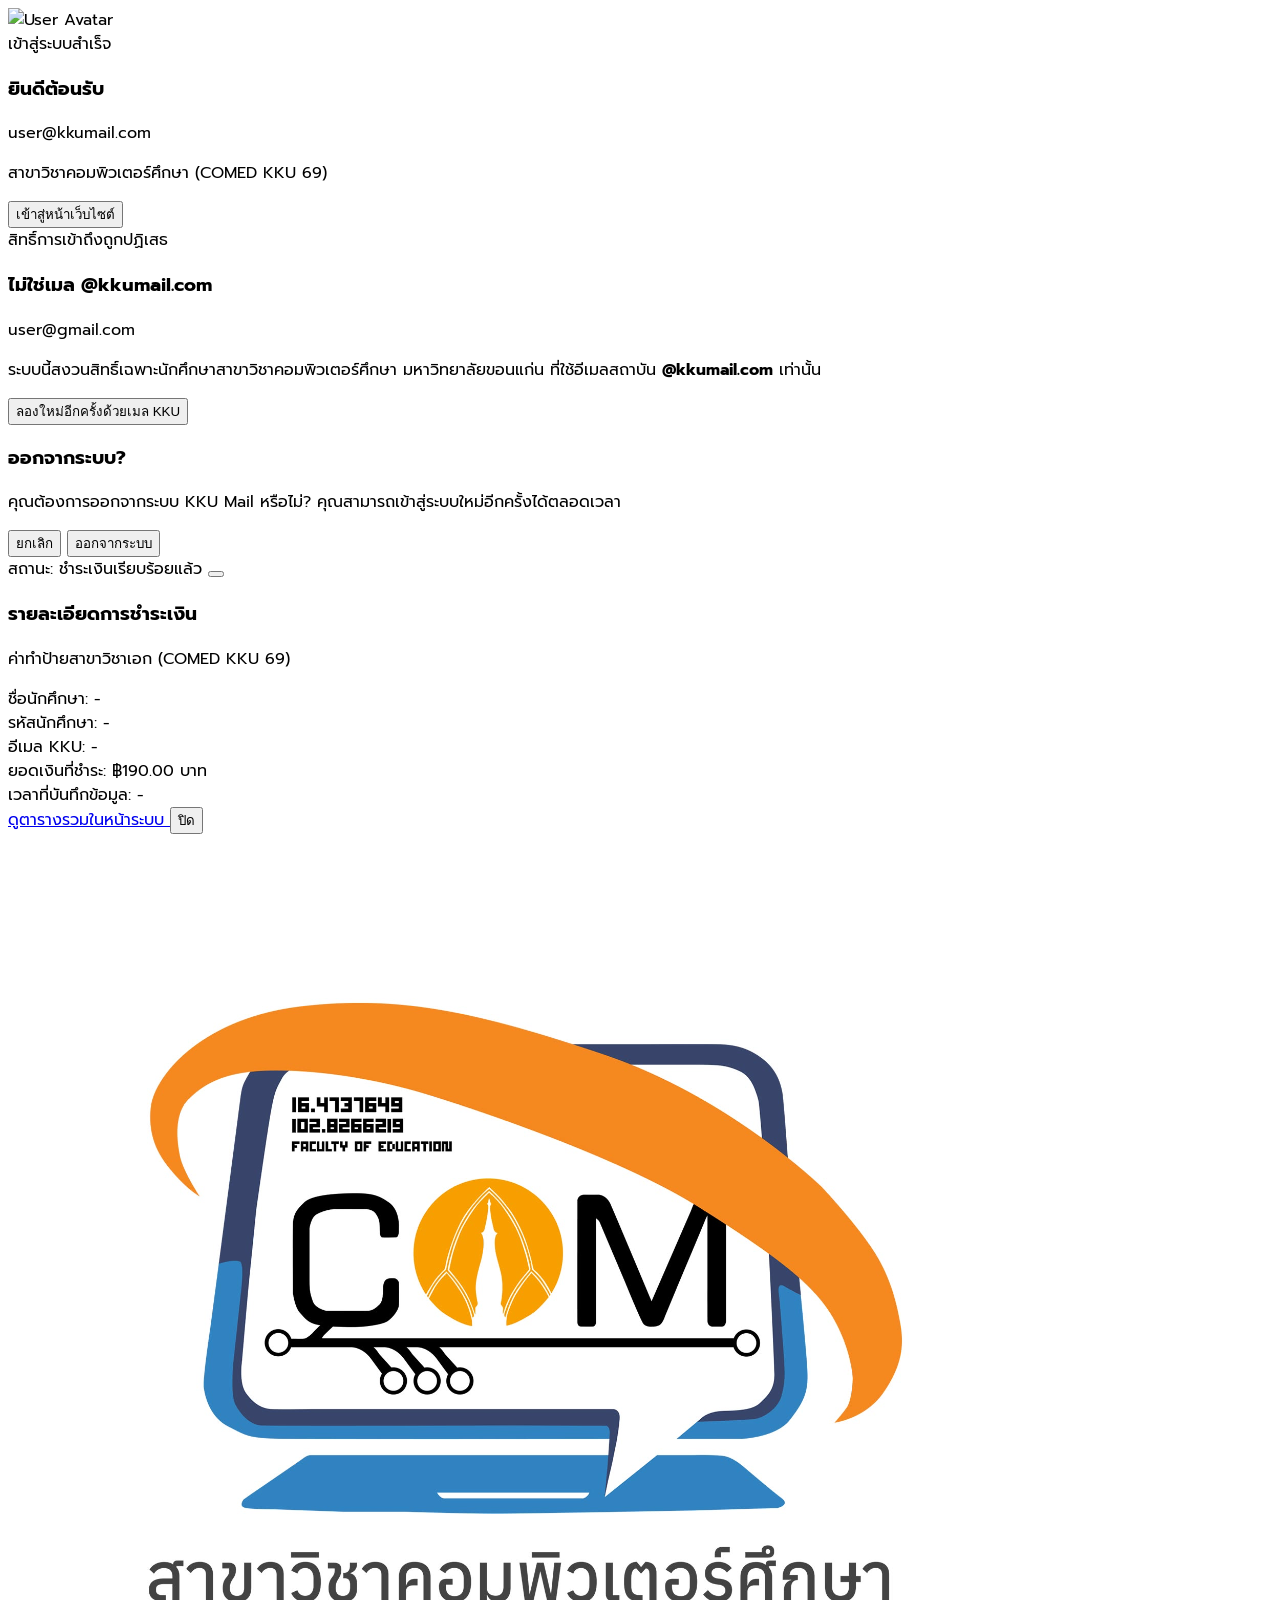
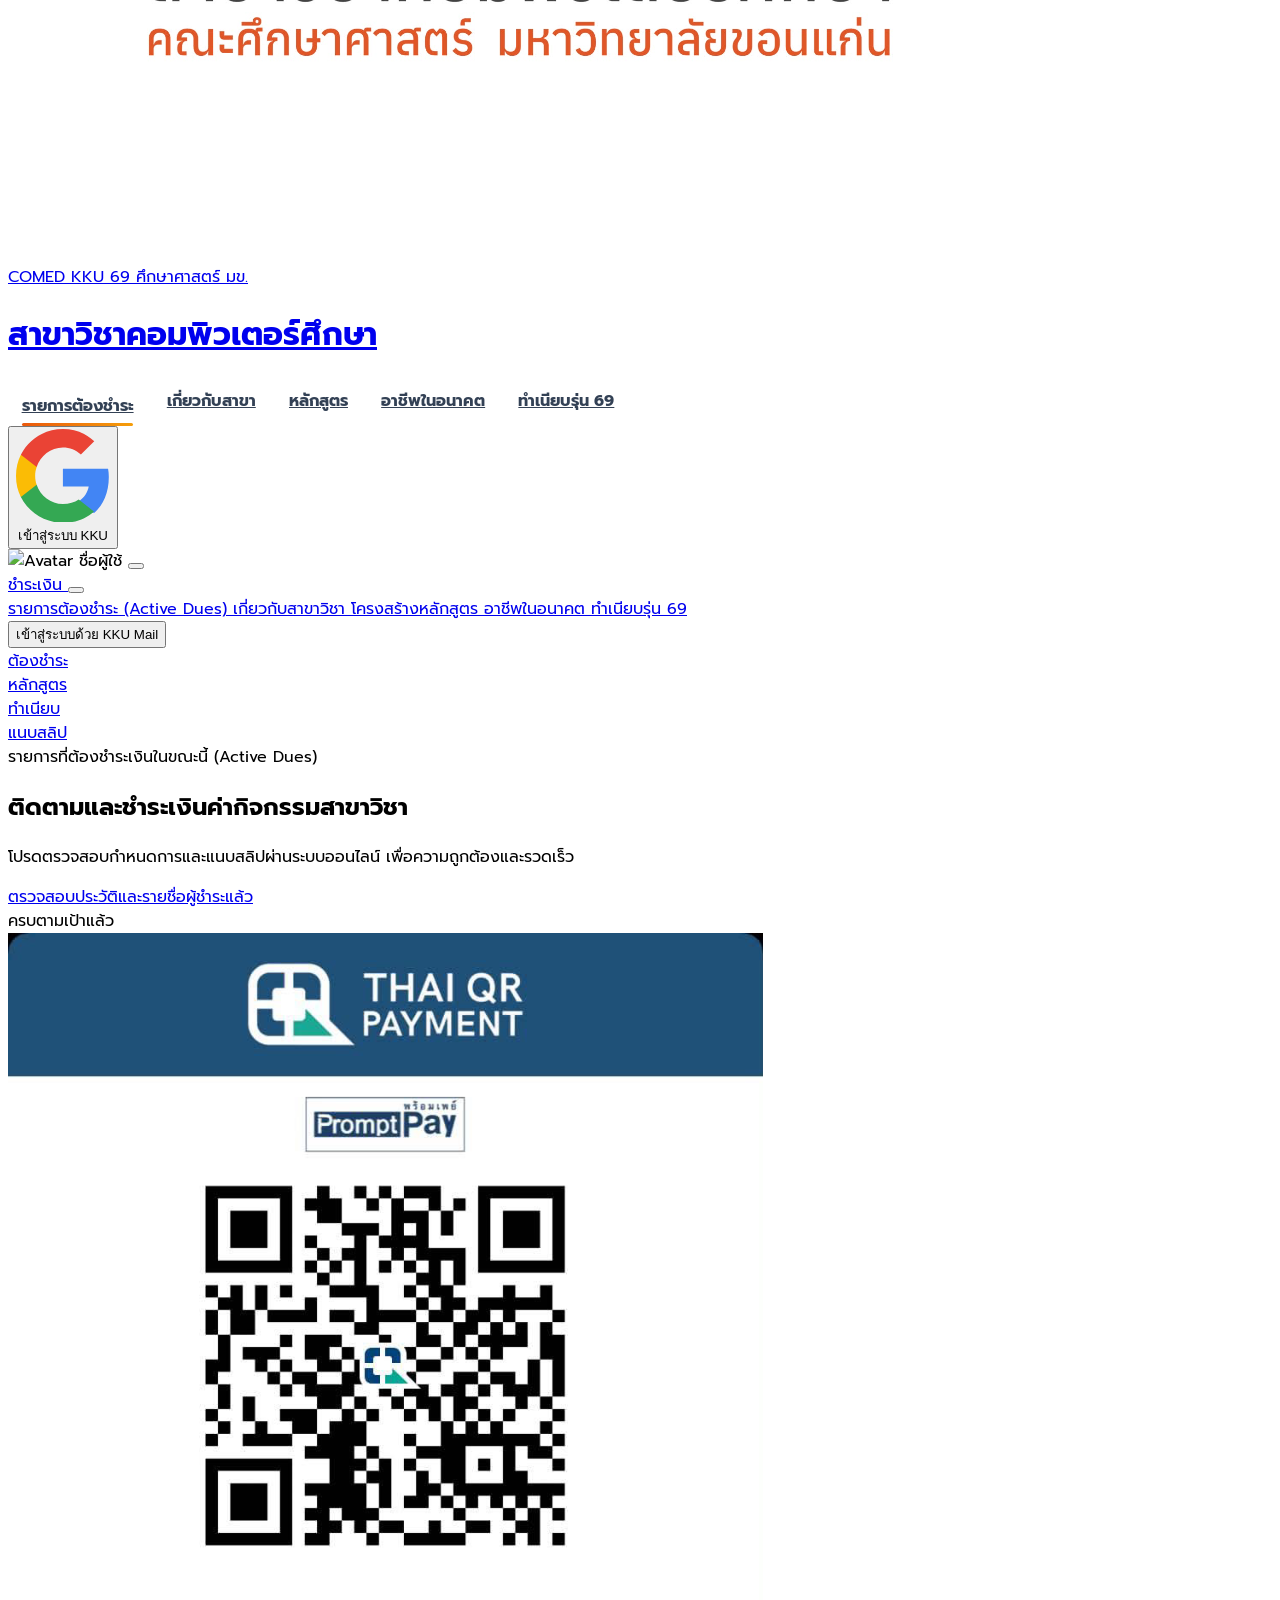
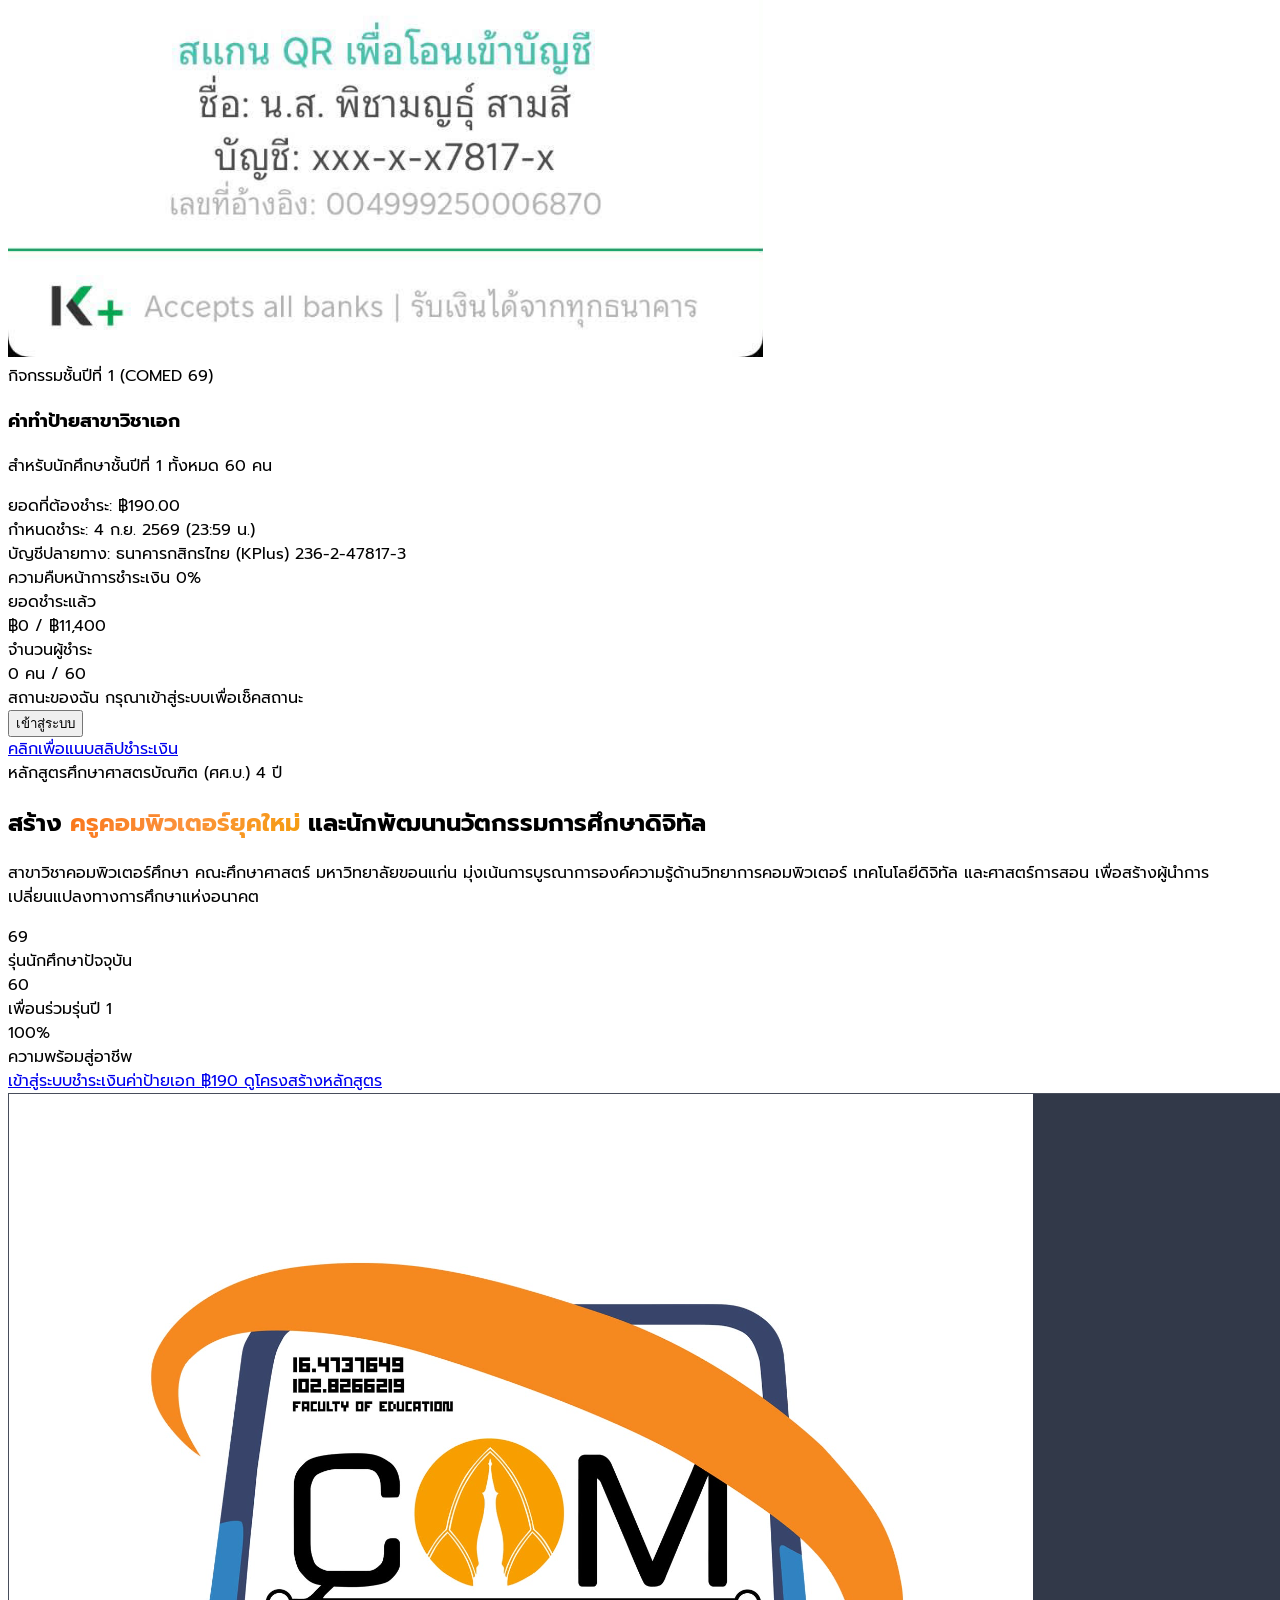
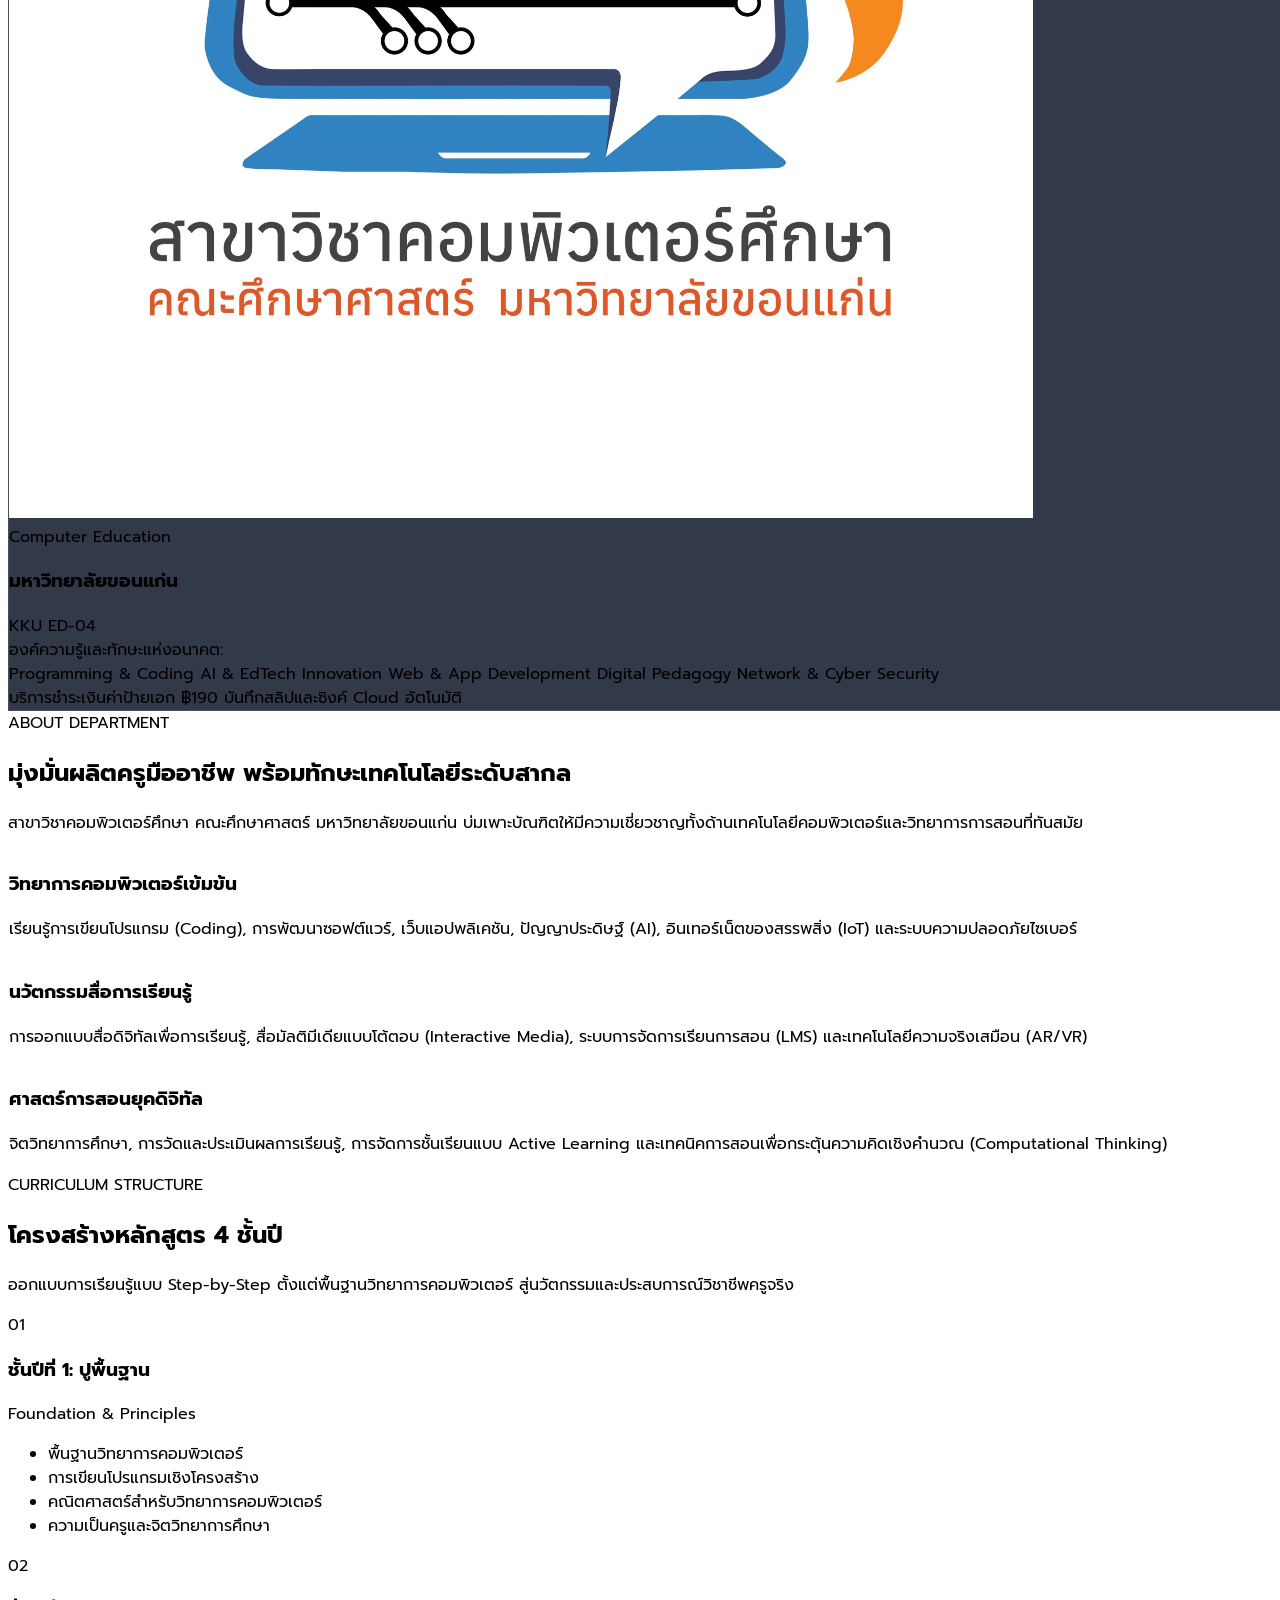
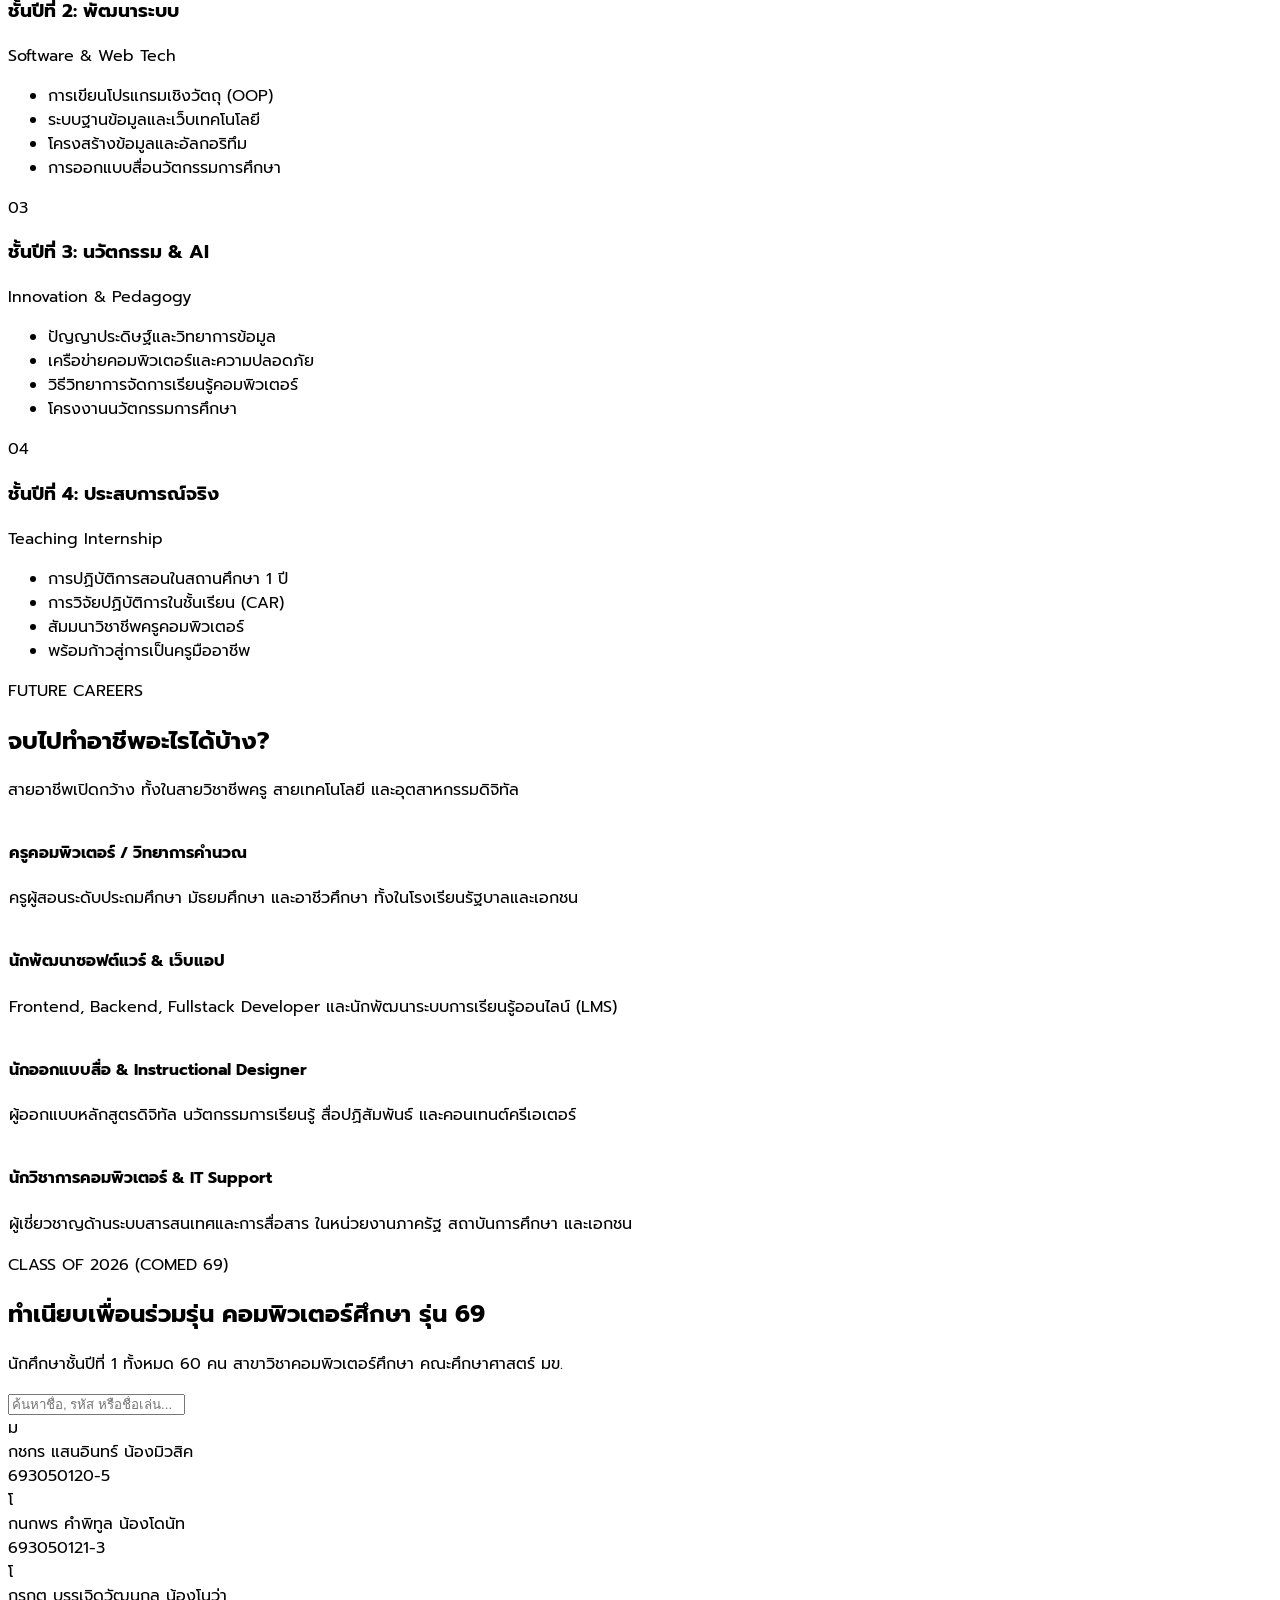
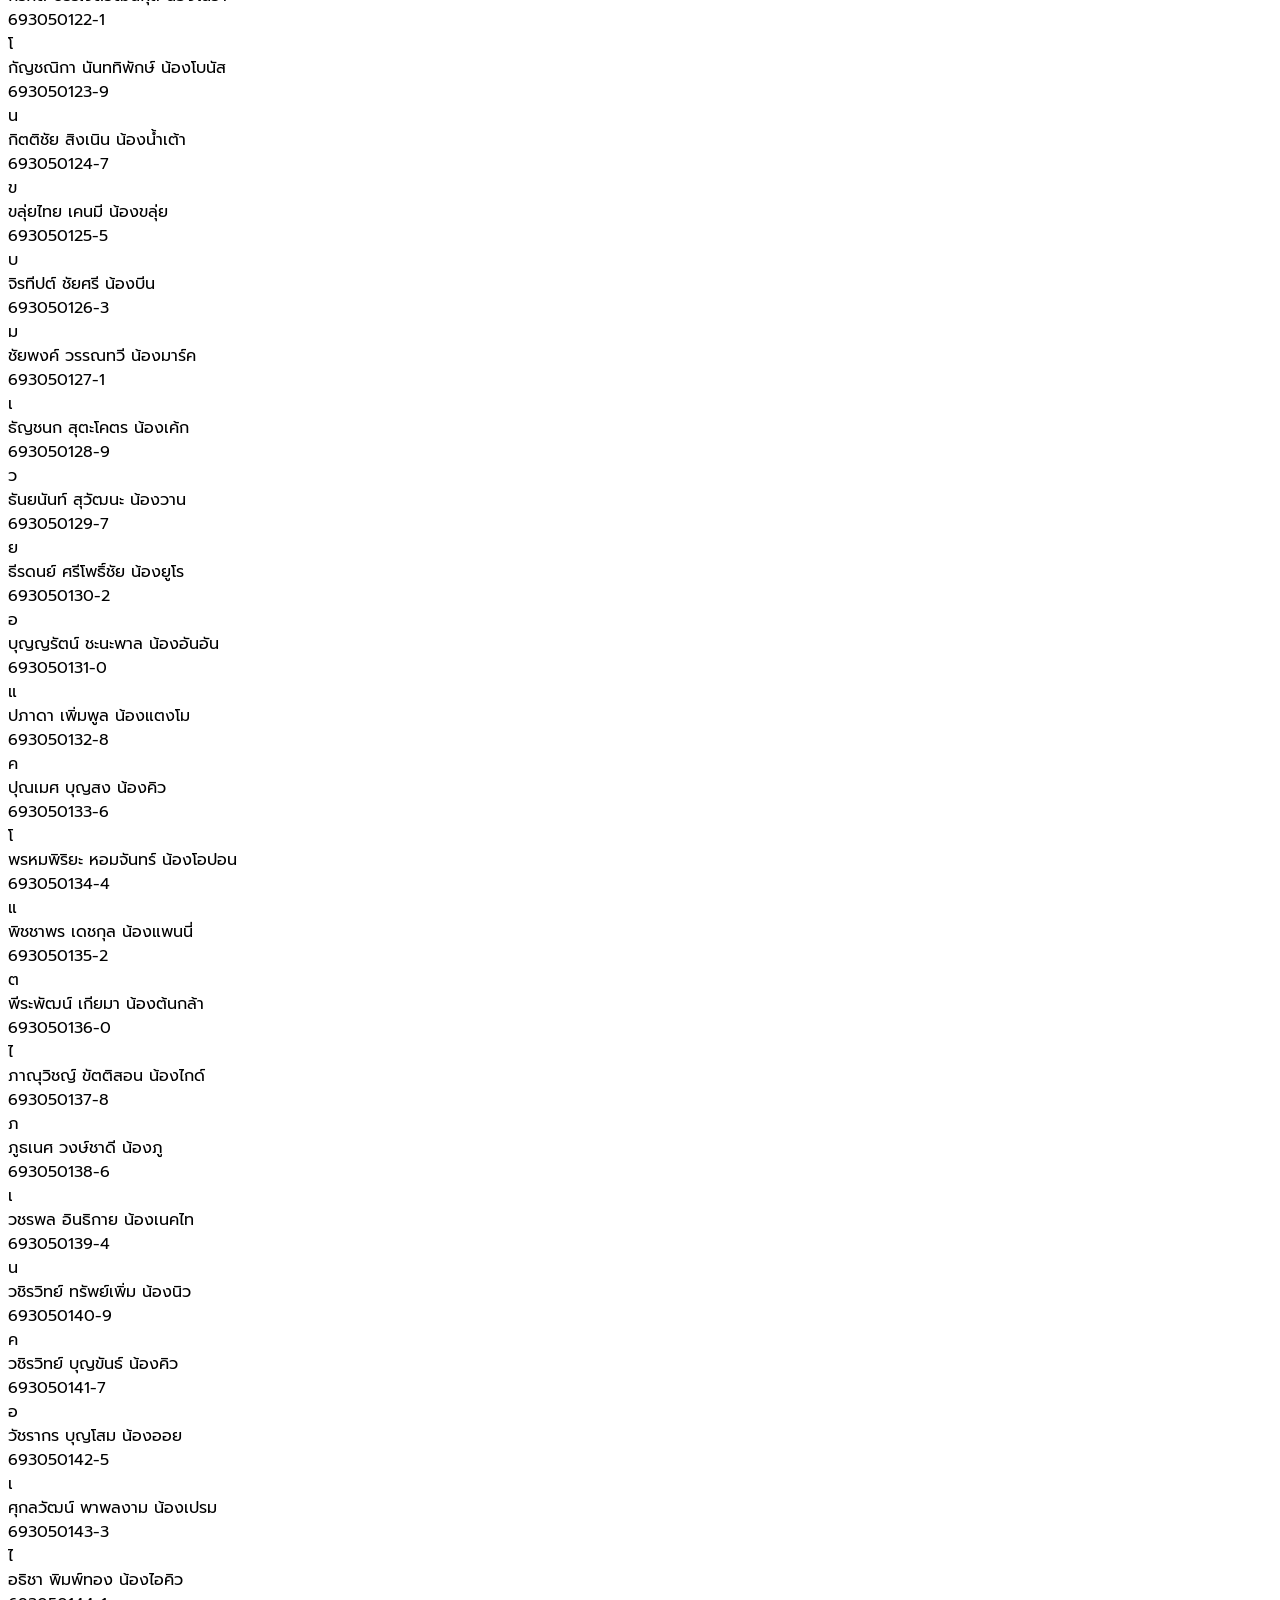
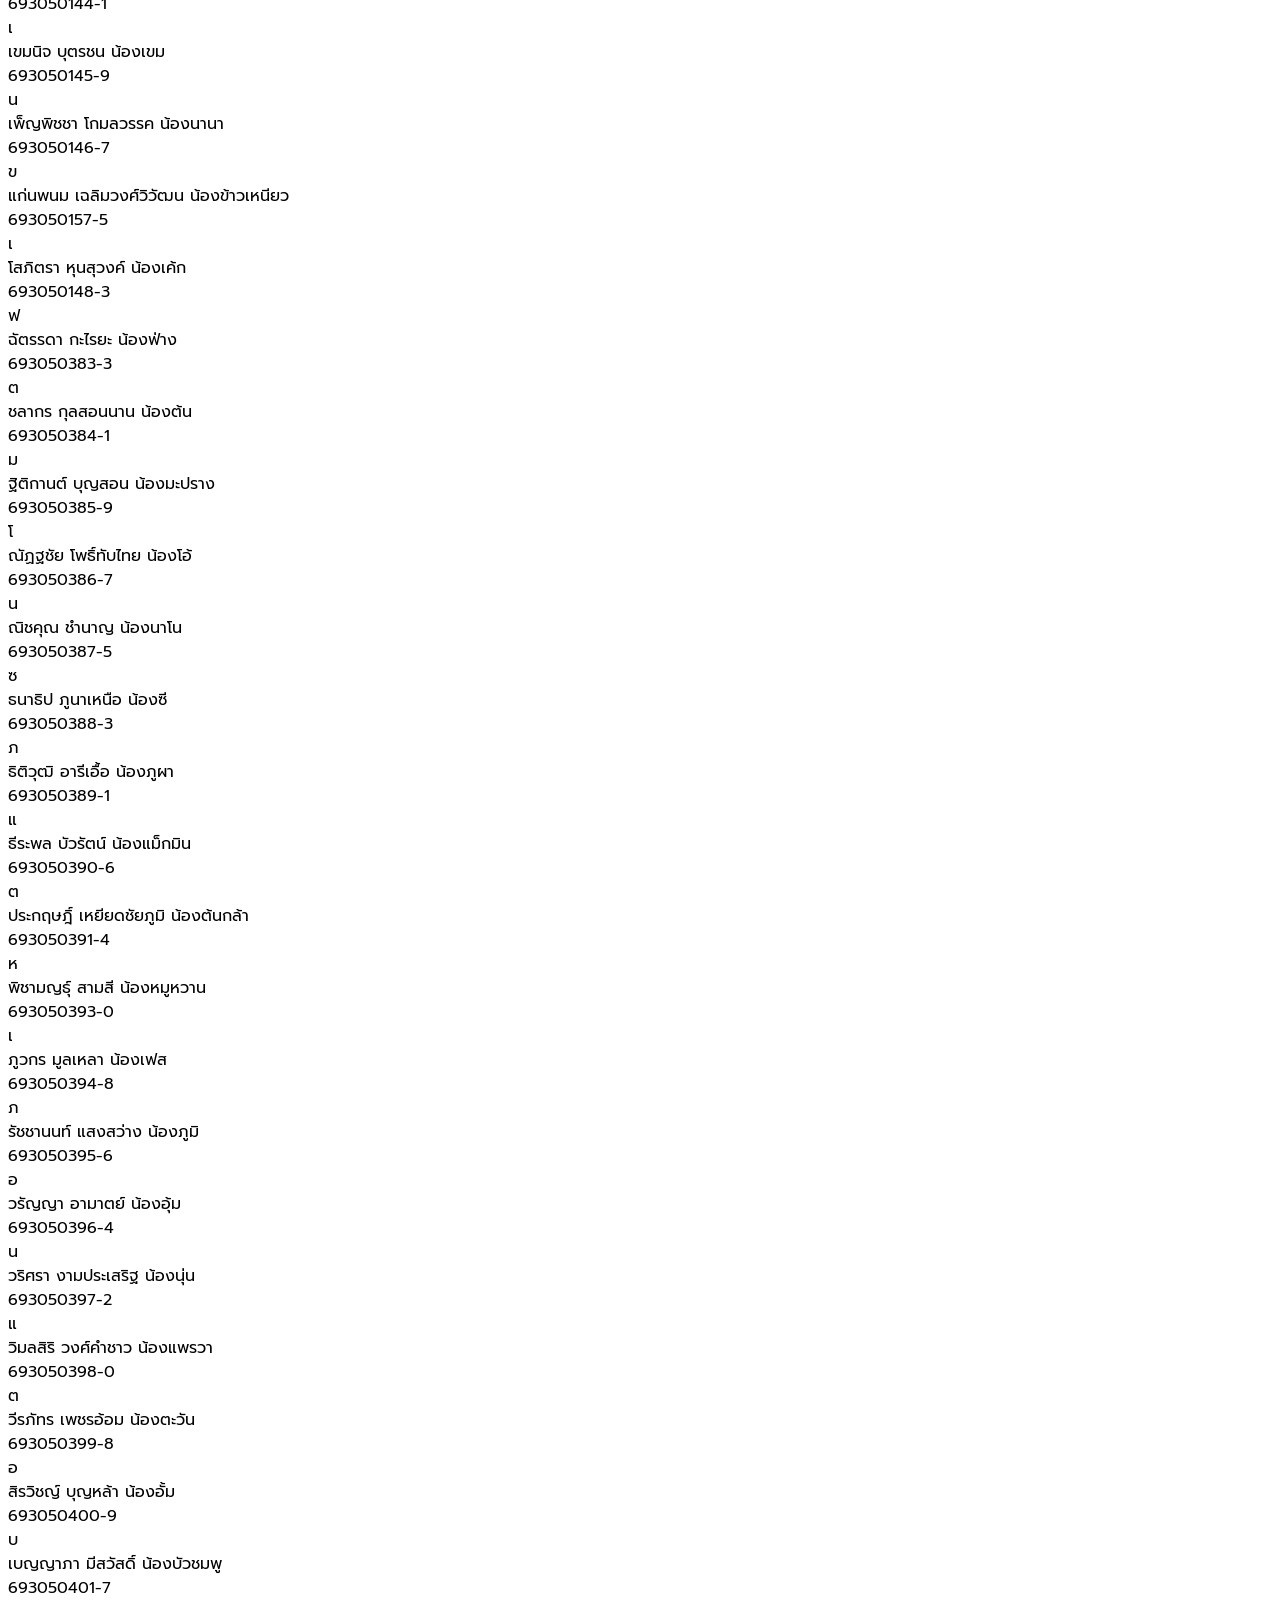
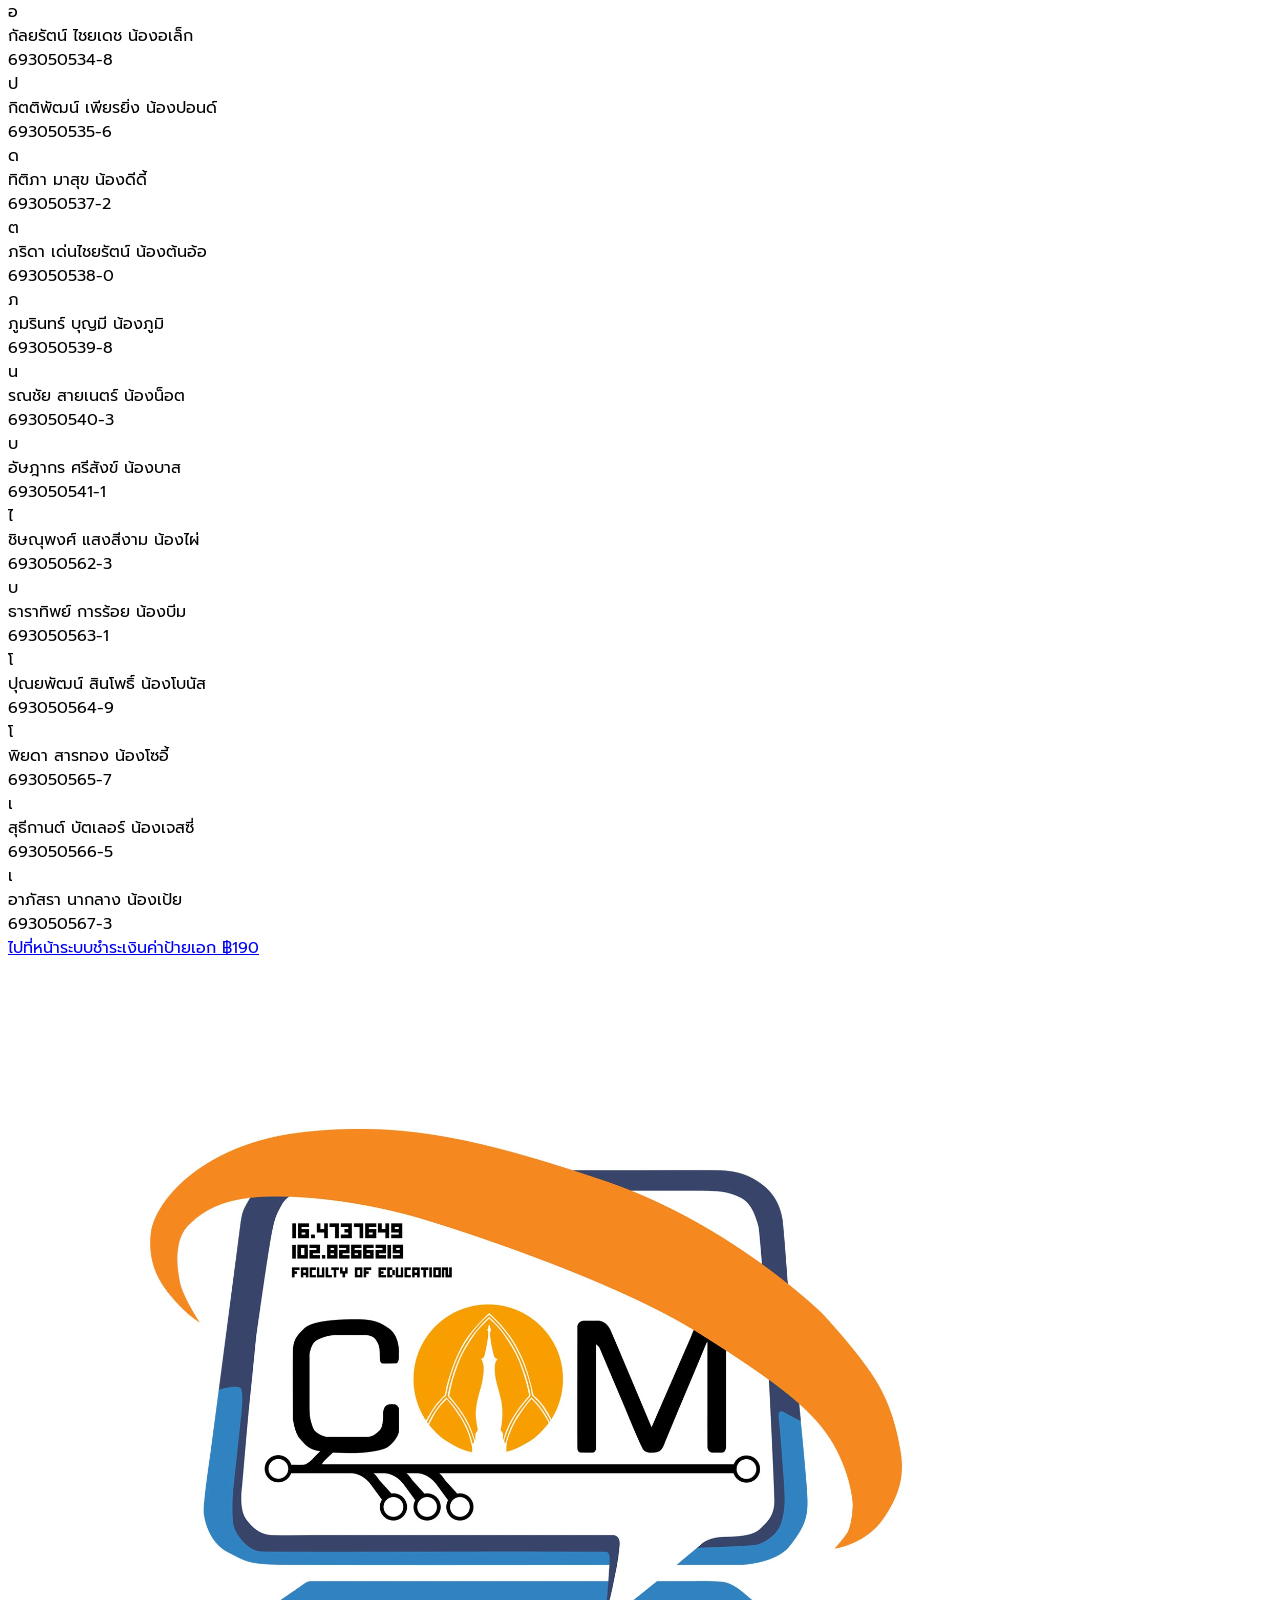
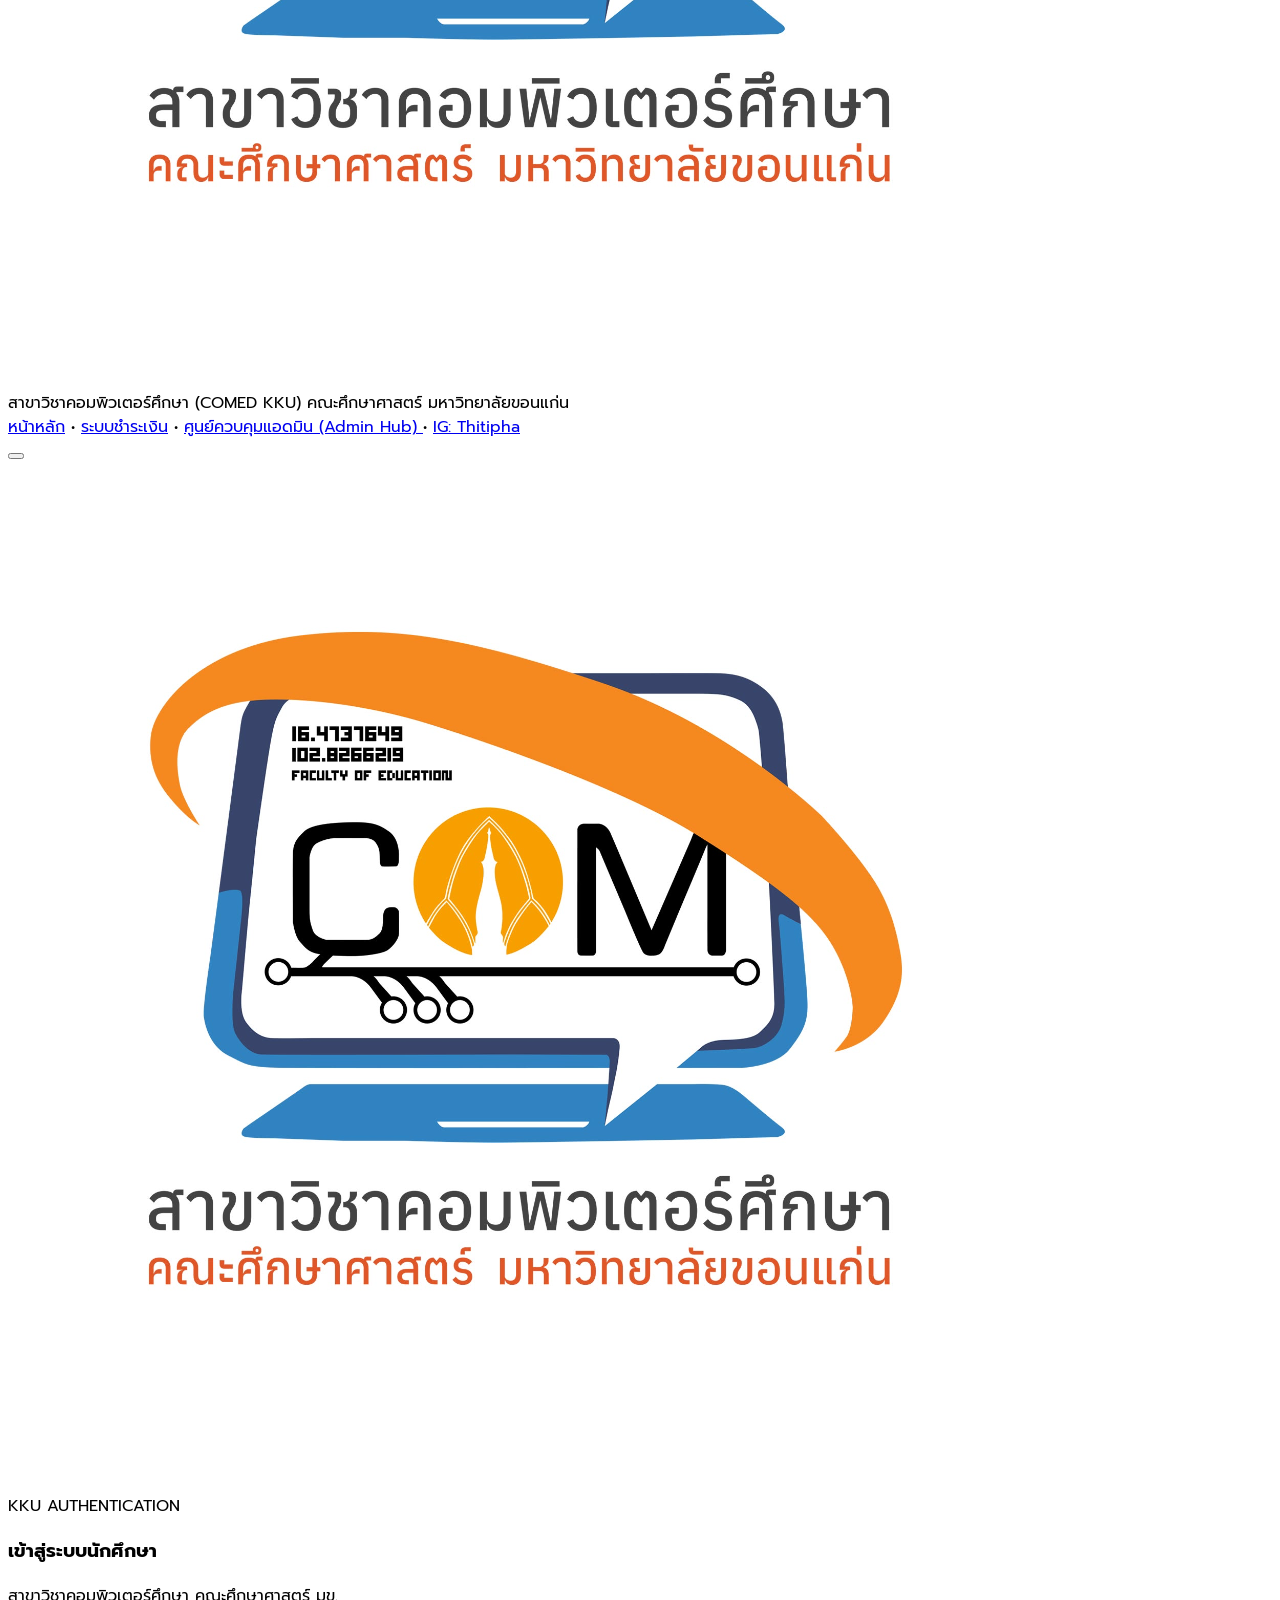
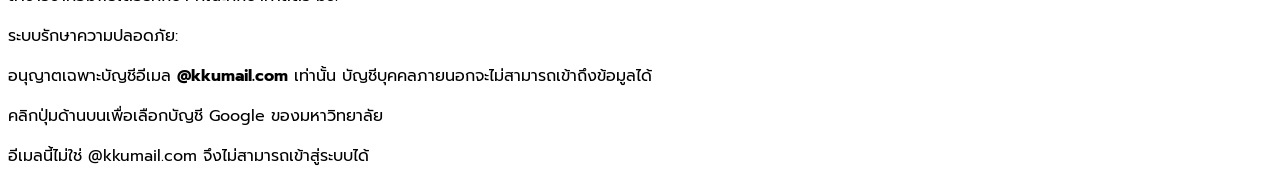
==== commit adf9d406: "feat: sync campaigns to index.html, enhance payment switching and suppress repeated intro" ====
--- a/index.html
+++ b/index.html
@@ -68,6 +68,9 @@
   <!-- Canvas Confetti -->
   <script src="https://cdn.jsdelivr.net/npm/canvas-confetti@1.9.3/dist/confetti.browser.min.js"></script>
 
+  <!-- Supabase JS Client -->
+  <script src="https://cdn.jsdelivr.net/npm/@supabase/supabase-js@2"></script>
+  <script src="config/supabase_config.js"></script>
   <!-- Custom Index CSS -->
   <link rel="stylesheet" href="assets/css/index.css">
   <script src="config/campaigns_repo.js"></script>
@@ -404,185 +407,13 @@
         </a>
       </div>
 
-      <!-- Payment Items Grid -->
-      <div class="grid grid-cols-1 md:grid-cols-2 lg:grid-cols-3 gap-6">
-        
-        <!-- Active Payment Item 1: ค่าทำป้ายสาขาวิชาเอก ฿190 -->
-        <div class="bg-white rounded-3xl p-6 sm:p-7 border-2 border-orange-300 shadow-xl shadow-orange-500/10 space-y-4 relative overflow-hidden group hover:border-orange-500 transition-all">
-          <div class="absolute top-0 right-0 bg-gradient-to-l from-orange-500 to-amber-500 text-white text-[11px] font-black px-4 py-1 rounded-bl-2xl shadow-sm">
-            🔥 เปิดรับชำระอยู่
-          </div>
-
-          <div class="flex items-start gap-3">
-            <div class="w-10 h-10 rounded-xl bg-orange-50 text-orange-600 p-1.5 flex items-center justify-center flex-shrink-0 border border-orange-200 shadow-sm">
-              <img src="logo.png" alt="Logo" class="w-full h-full object-contain">
-            </div>
-            <div>
-              <span class="text-[10px] font-bold text-orange-600 uppercase tracking-wider block">กิจกรรมชั้นปีที่ 1 (COMED 69)</span>
-              <h3 class="text-base font-black text-slate-900 leading-tight">ค่าทำป้ายสาขาวิชาเอก</h3>
-              <p class="text-xs text-slate-500 mt-0.5">สำหรับนักศึกษาชั้นปีที่ 1 ทั้งหมด 60 คน</p>
-            </div>
-          </div>
-
-          <!-- Basic Info Box -->
-          <div class="bg-slate-50/90 p-3.5 rounded-2xl border border-slate-200/80 space-y-2 text-xs">
-            <div class="flex justify-between items-center">
-              <span class="text-slate-500 flex items-center gap-1.5"><i data-lucide="tag" class="w-3.5 h-3.5 text-orange-500"></i> ยอดที่ต้องชำระ:</span>
-              <span class="font-black text-slate-900 text-base text-orange-600">฿190.00 บาท</span>
-            </div>
-            <div class="flex justify-between items-center">
-              <span class="text-slate-500 flex items-center gap-1.5"><i data-lucide="calendar" class="w-3.5 h-3.5 text-rose-500"></i> กำหนดชำระ:</span>
-              <span class="font-bold text-rose-600">4 ก.ย. 2569 (23:59 น.)</span>
-            </div>
-            <div class="flex justify-between items-center">
-              <span class="text-slate-500 flex items-center gap-1.5"><i data-lucide="credit-card" class="w-3.5 h-3.5 text-slate-400"></i> บัญชีปลายทาง:</span>
-              <span class="font-semibold text-slate-700">กสิกรไทย 236-2-47817-3</span>
-            </div>
-          </div>
-
-          <!-- ================= COMPACT ITEM 1 PROGRESS STATS ================= -->
-          <div class="p-3.5 rounded-2xl bg-gradient-to-br from-orange-50/70 via-amber-50/40 to-slate-50 border border-orange-200/90 space-y-2.5">
-            <div class="flex items-center justify-between text-xs">
-              <span class="font-bold text-slate-700 flex items-center gap-1">
-                <i data-lucide="bar-chart-2" class="w-3.5 h-3.5 text-orange-500"></i>
-                <span>ความคืบหน้าการชำระเงิน</span>
-              </span>
-              <div class="flex items-center gap-1 text-[10px] text-slate-500">
-                <span id="statsLastUpdatedText">กำลังโหลด...</span>
-                <button onclick="fetchIndexRealtimeStats()" class="p-0.5 text-orange-600 hover:text-orange-700 transition" title="รีเฟรช">
-                  <i data-lucide="rotate-cw" id="statsRefreshIcon" class="w-3 h-3"></i>
-                </button>
-              </div>
-            </div>
-
-            <!-- Stats 2 Columns -->
-            <div class="grid grid-cols-2 gap-2 pt-1">
-              <div class="bg-white/80 p-2 rounded-xl border border-orange-100 transition-all duration-300">
-                <span class="text-[10px] font-semibold text-slate-500 block">ยอดชำระแล้ว</span>
-                <div class="flex items-baseline gap-1 mt-0.5">
-                  <span id="statAmountPaid" class="text-sm font-black text-orange-600 animate-pulse">฿กำลังดึงข้อมูล...</span>
-                  <span id="statAmountTarget" class="text-[9px] text-slate-400">/ 11.4k</span>
-                </div>
-                <span id="statAmountPercentBadge" class="text-[9px] font-bold text-orange-500 block mt-0.5 animate-pulse">Loading%</span>
-              </div>
-
-              <div class="bg-white/80 p-2 rounded-xl border border-emerald-100 transition-all duration-300">
-                <span class="text-[10px] font-semibold text-slate-500 block">จำนวนผู้ชำระ</span>
-                <div class="flex items-baseline gap-1 mt-0.5">
-                  <span id="statStudentsPaid" class="text-sm font-black text-emerald-600 animate-pulse">กำลังดึงข้อมูล...</span>
-                  <span class="text-[9px] text-slate-400">/ 60 คน</span>
-                </div>
-                <span id="statStudentsRemainingWrap" class="text-[9px] font-bold text-slate-500 block mt-0.5">เหลือ <strong id="statStudentsRemaining" class="text-rose-600 font-bold animate-pulse">Loading</strong> คน</span>
-              </div>
-            </div>
-
-            <!-- Single Unified Progress Bar -->
-            <div class="space-y-1 pt-1">
-              <div class="w-full h-2.5 bg-slate-200 rounded-full overflow-hidden p-0.5 border border-slate-200">
-                <div id="statAmountProgressBar" class="h-full bg-gradient-to-r from-orange-500 to-emerald-500 rounded-full transition-all duration-1000" style="width: 0%;"></div>
-              </div>
-              <div class="flex justify-between text-[9px] text-slate-400 font-medium">
-                <span id="statAmountPercentText" class="animate-pulse">กำลังเชื่อมต่อฐานข้อมูล...</span>
-                <span id="statStudentPercentText">0/60 คน</span>
-              </div>
-            </div>
-          </div>
-
-            <!-- Subtle Micro Info Strip (ไม่เด่นแย่งสายตา แต่สวยงามและครบถ้วน) -->
-            <div class="pt-2 border-t border-slate-200/60 flex items-center justify-between text-[11px] text-slate-400">
-              <span class="inline-flex items-center gap-1">
-                <i data-lucide="shield-check" class="w-3 h-3 text-emerald-500"></i>
-                <span>มีระบบตรวจสอบสลิป</span>
-              </span>
-              <span>•</span>
-              <span class="inline-flex items-center gap-1">
-                <i data-lucide="cloud" class="w-3 h-3 text-cyan-500"></i>
-                <span>บันทึก Cloud อัตโนมัติ</span>
-              </span>
-            </div>
-
-          <!-- Personal Status Widget (Dynamically updated based on Login & Paid status) -->
-          <div id="card1UserStatusBox" class="p-3.5 rounded-2xl bg-amber-50 border border-amber-200 text-xs flex items-center justify-between transition-all duration-300">
-            <div class="flex items-center gap-2">
-              <div id="card1StatusIcon" class="w-8 h-8 rounded-xl bg-amber-100 text-amber-700 flex items-center justify-center font-bold">
-                <i data-lucide="lock" class="w-4 h-4"></i>
-              </div>
-              <div>
-                <span id="card1StatusTitle" class="font-bold text-slate-800 block text-xs">สถานะของฉัน</span>
-                <span id="card1StatusSubtitle" class="text-[11px] text-slate-500">กรุณาเข้าสู่ระบบเพื่อเช็คสถานะ</span>
-              </div>
-            </div>
-            <button id="card1StatusActionBtn" onclick="openGoogleLoginModal()" class="px-3 py-1.5 bg-white border border-slate-200 hover:border-orange-500 text-slate-800 font-bold text-[11px] rounded-xl transition shadow-sm cursor-pointer">
-              เข้าสู่ระบบ
-            </button>
-          </div>
-
-          <div class="pt-1 flex items-center gap-2">
-            <a id="card1PayBtn" href="payment.html?auto=pay" class="flex-grow py-3 px-4 rounded-2xl bg-gradient-to-r from-orange-600 to-amber-500 hover:from-orange-500 hover:to-amber-400 text-white font-black text-xs sm:text-sm text-center shadow-md shadow-orange-500/25 transition flex items-center justify-center gap-2 cursor-pointer">
-              <i data-lucide="upload" class="w-4 h-4"></i>
-              <span>คลิกเพื่อแนบสลิปชำระเงิน</span>
-            </a>
-          </div>
-        </div>
-
-        <!-- Upcoming Item 2: เสื้อสาขาวิชา (ตัวอย่างการ Scale รายการถัดไป) -->
-        <div class="bg-white/80 rounded-3xl p-6 sm:p-7 border border-slate-200/80 shadow-md space-y-5 opacity-80">
-          <div class="flex items-start gap-4">
-            <div class="w-14 h-14 rounded-2xl bg-slate-100 text-slate-400 flex items-center justify-center flex-shrink-0">
-              <i data-lucide="shirt" class="w-7 h-7"></i>
-            </div>
-            <div>
-              <span class="text-[11px] font-bold text-slate-400 uppercase tracking-wider block">กิจกรรมประจำปีการศึกษา</span>
-              <h3 class="text-lg font-black text-slate-700 leading-tight">ค่าเสื้อสาขาวิชาเอก (Official Polo)</h3>
-              <p class="text-xs text-slate-400 mt-1">เสื้อโปโลสาขาวิชาคอมพิวเตอร์ศึกษา</p>
-            </div>
-          </div>
-
-          <div class="bg-slate-50 p-4 rounded-2xl border border-slate-200/80 space-y-2 text-xs">
-            <div class="flex justify-between">
-              <span class="text-slate-400">สถานะ:</span>
-              <span class="font-bold text-slate-500 bg-slate-200 px-2 py-0.5 rounded-full">เร็วๆ นี้ (Coming Soon)</span>
-            </div>
-            <div class="flex justify-between">
-              <span class="text-slate-400">ยอดเงิน:</span>
-              <span class="font-bold text-slate-600">จะแจ้งให้ทราบภายหลัง</span>
-            </div>
-          </div>
-
-          <button disabled class="w-full py-3 px-4 rounded-2xl bg-slate-200 text-slate-400 font-bold text-xs cursor-not-allowed">
-            ยังไม่เปิดรับชำระ
-          </button>
-        </div>
-
-        <!-- Upcoming Item 3: กิจกรรมค่ายสาขา -->
-        <div class="bg-white/80 rounded-3xl p-6 sm:p-7 border border-slate-200/80 shadow-md space-y-5 opacity-80">
-          <div class="flex items-start gap-4">
-            <div class="w-14 h-14 rounded-2xl bg-slate-100 text-slate-400 flex items-center justify-center flex-shrink-0">
-              <i data-lucide="tent" class="w-7 h-7"></i>
-            </div>
-            <div>
-              <span class="text-[11px] font-bold text-slate-400 uppercase tracking-wider block">โครงการพัฒนาทักษะวิชาชีพ</span>
-              <h3 class="text-lg font-black text-slate-700 leading-tight">กิจกรรมค่ายวิชาการคอมพิวเตอร์</h3>
-              <p class="text-xs text-slate-400 mt-1">ค่ายเสริมทักษะการสอนและ Coding นอกสถานที่</p>
-            </div>
-          </div>
-
-          <div class="bg-slate-50 p-4 rounded-2xl border border-slate-200/80 space-y-2 text-xs">
-            <div class="flex justify-between">
-              <span class="text-slate-400">สถานะ:</span>
-              <span class="font-bold text-slate-500 bg-slate-200 px-2 py-0.5 rounded-full">แผนงานภาคการศึกษาที่ 2</span>
-            </div>
-            <div class="flex justify-between">
-              <span class="text-slate-400">ยอดเงิน:</span>
-              <span class="font-bold text-slate-600">จะแจ้งให้ทราบภายหลัง</span>
-            </div>
-          </div>
-
-          <button disabled class="w-full py-3 px-4 rounded-2xl bg-slate-200 text-slate-400 font-bold text-xs cursor-not-allowed">
-            ยังไม่เปิดรับชำระ
-          </button>
-        </div>
-
+      <!-- Dynamic Payment Campaigns Grid -->
+      <div id="indexCampaignsContainer" class="grid grid-cols-1 md:grid-cols-2 lg:grid-cols-3 gap-6">
+        <!-- Rendered dynamically by ComedCampaignManager from Supabase / localStorage -->
+        <div class="col-span-full py-12 text-center text-slate-400 text-sm flex items-center justify-center gap-2">
+          <i data-lucide="loader-2" class="w-5 h-5 animate-spin text-orange-500"></i>
+          <span>กำลังโหลดรายการรับชำระเงินล่าสุด...</span>
+        </div>
       </div>
 
     </div>
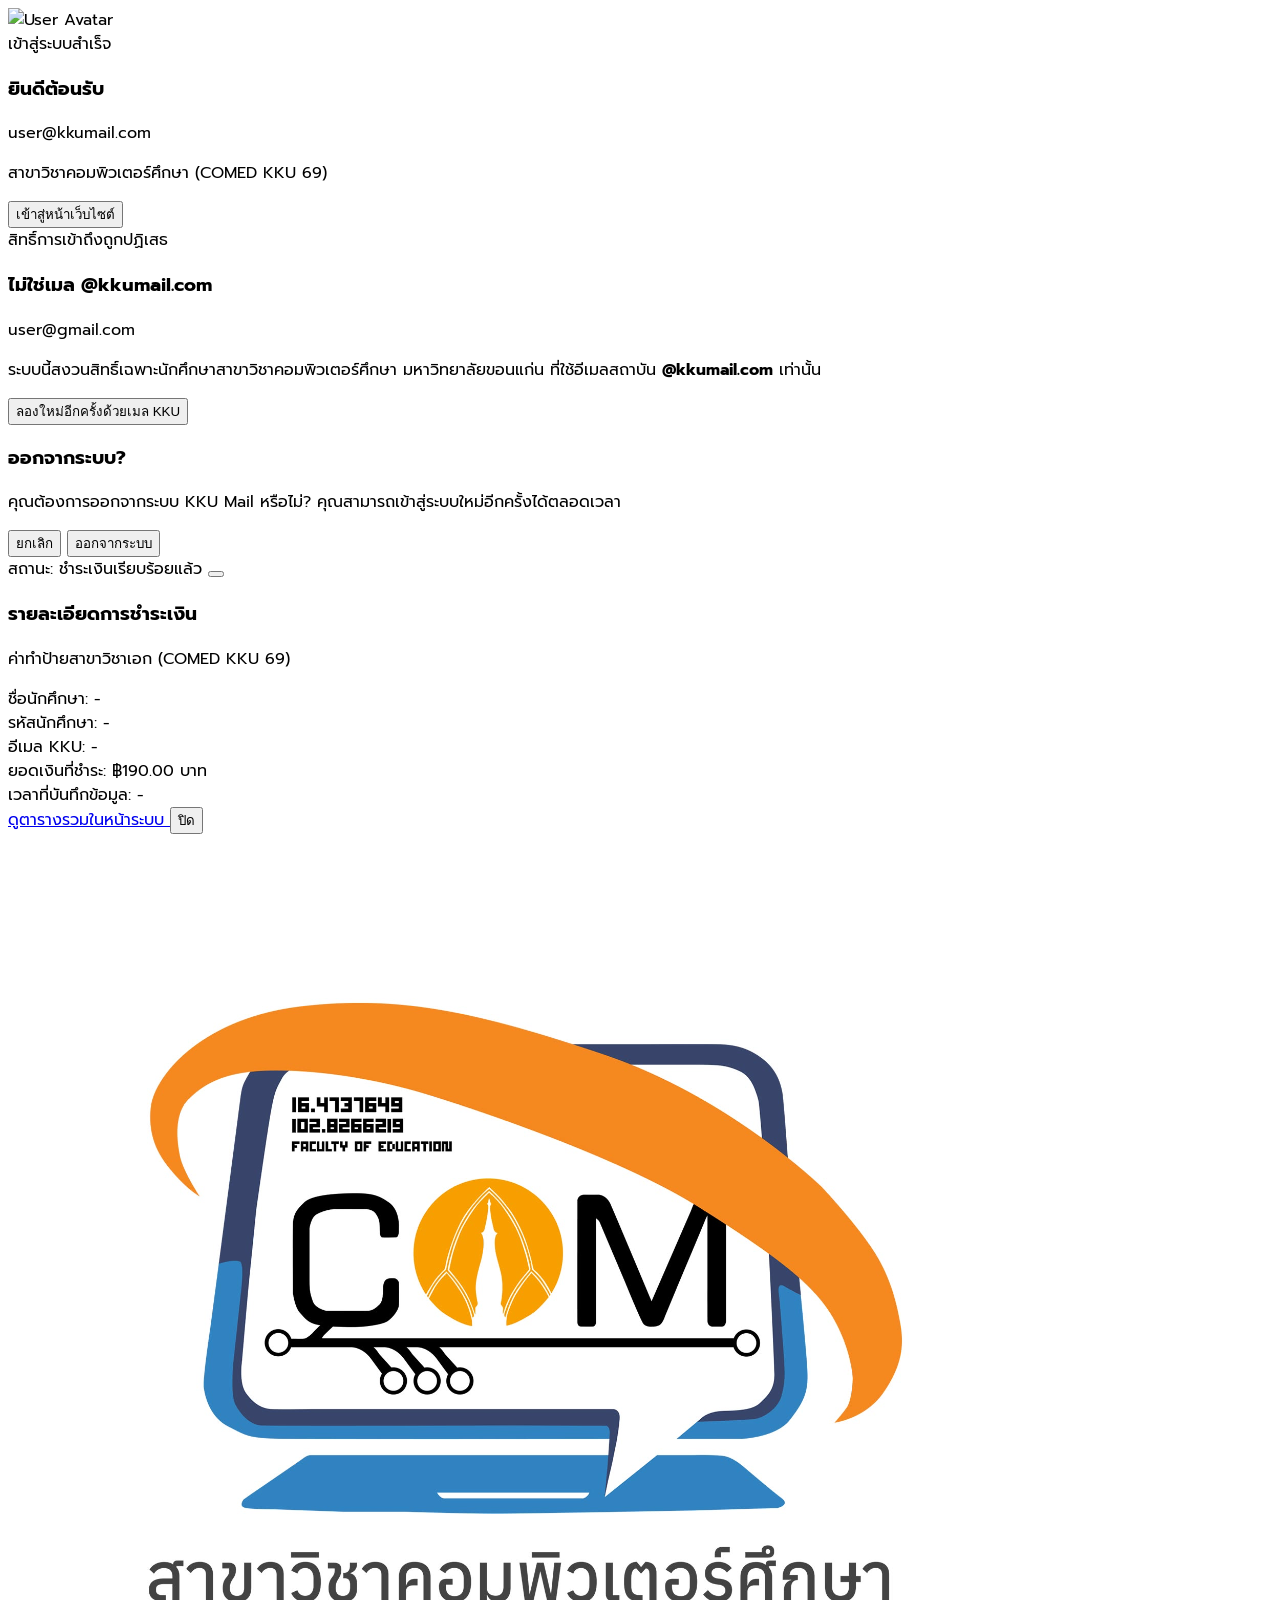
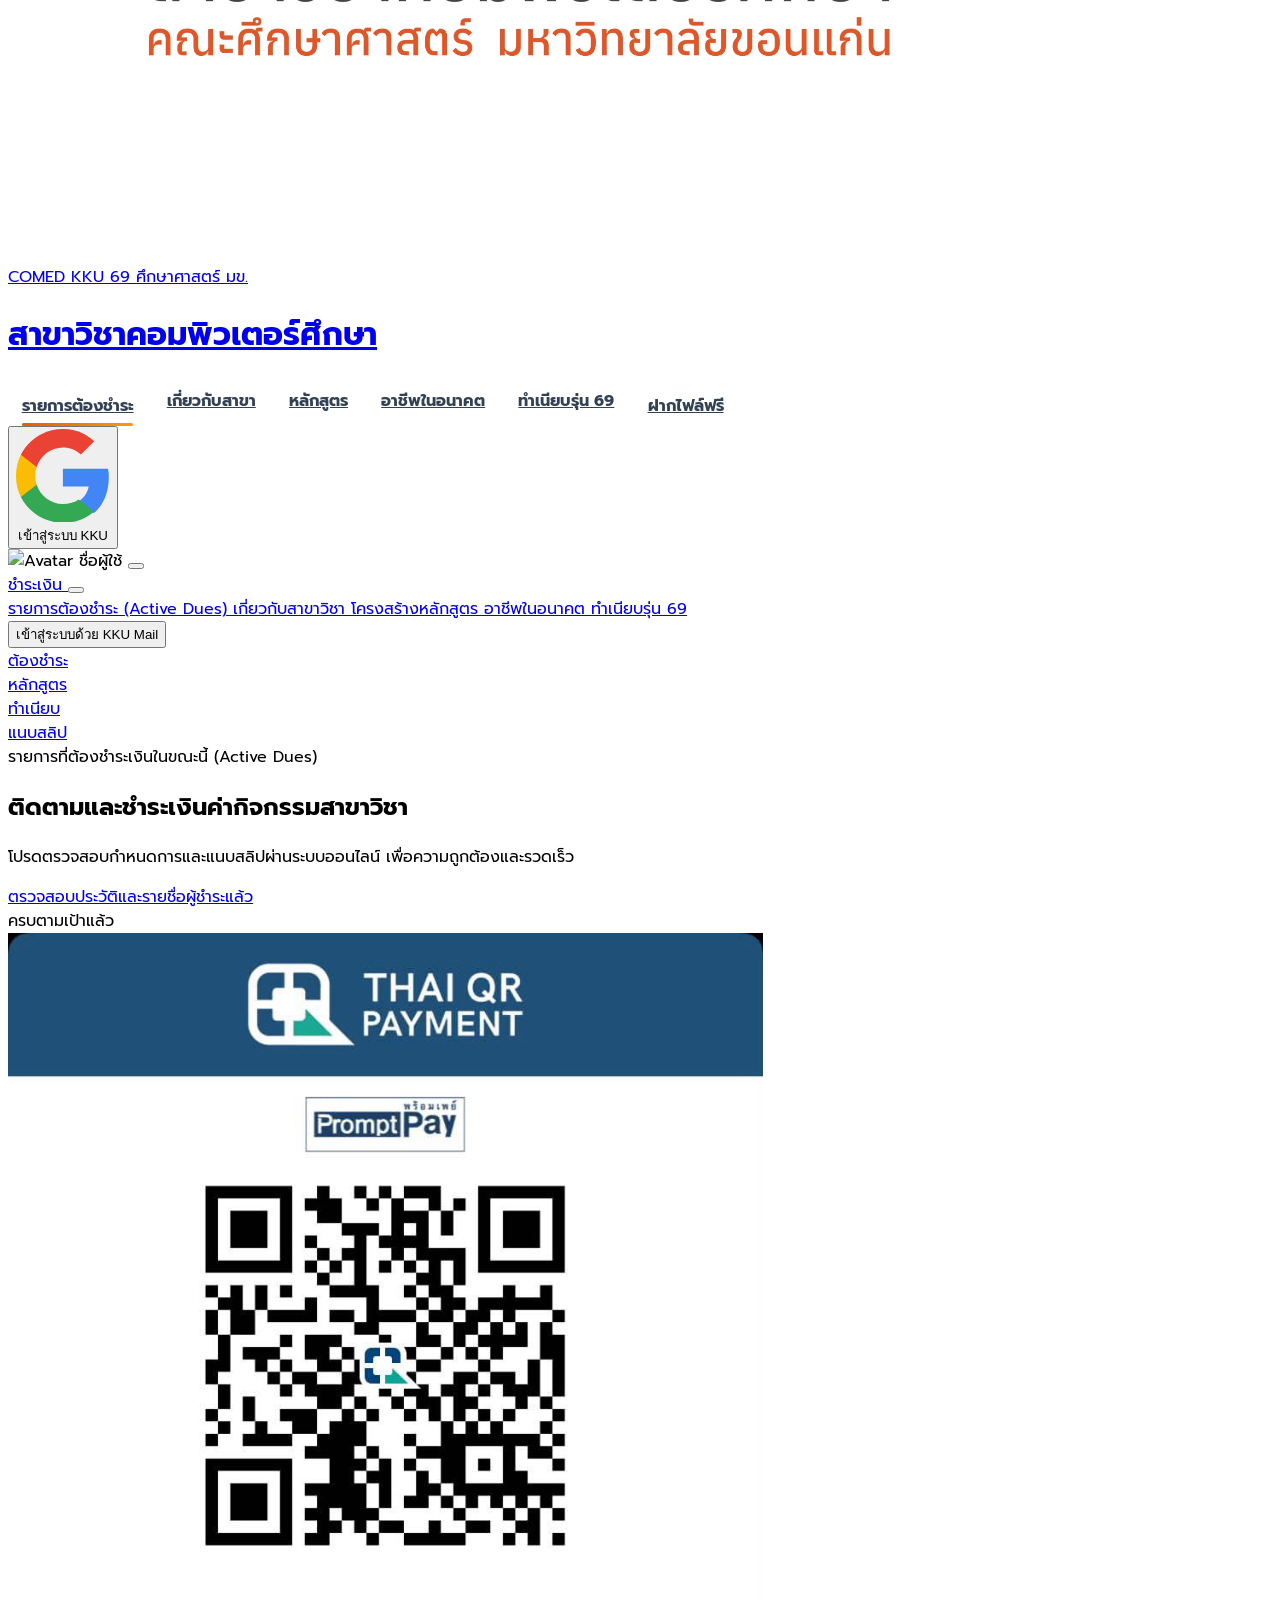
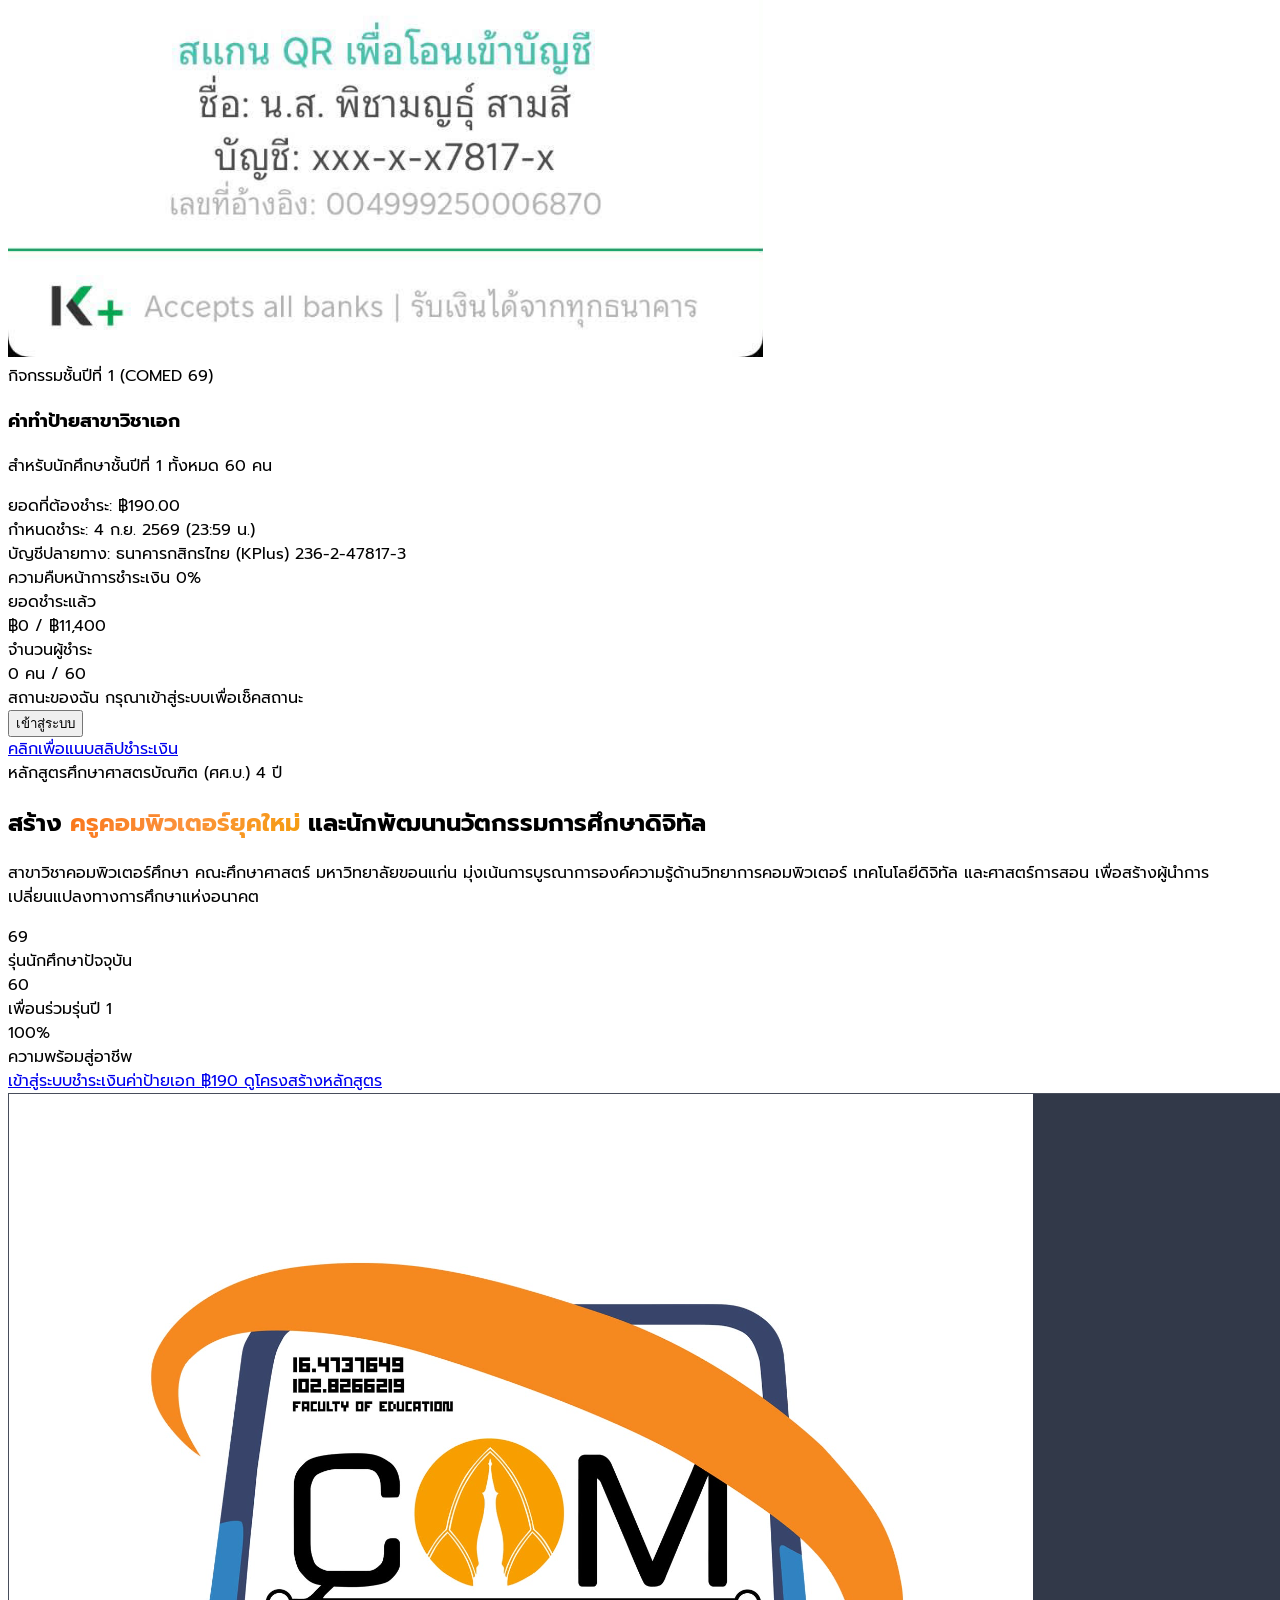
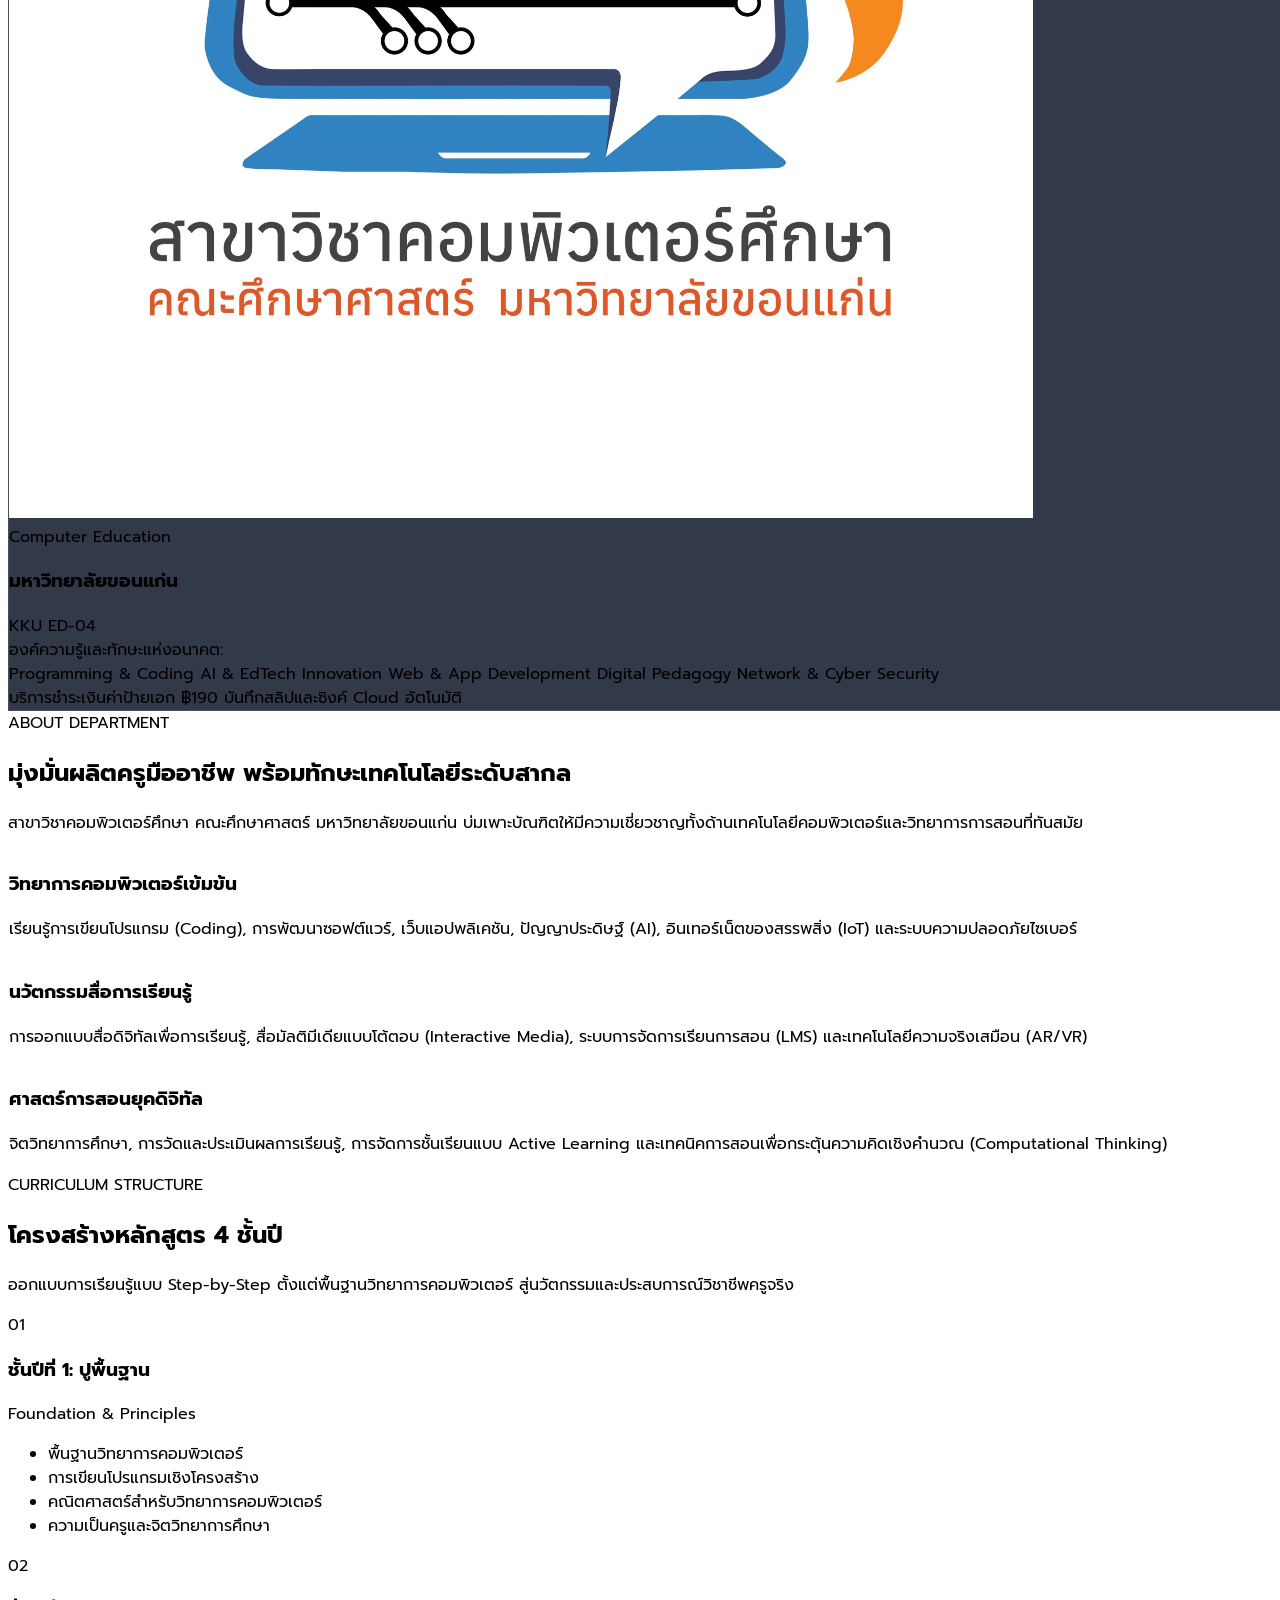
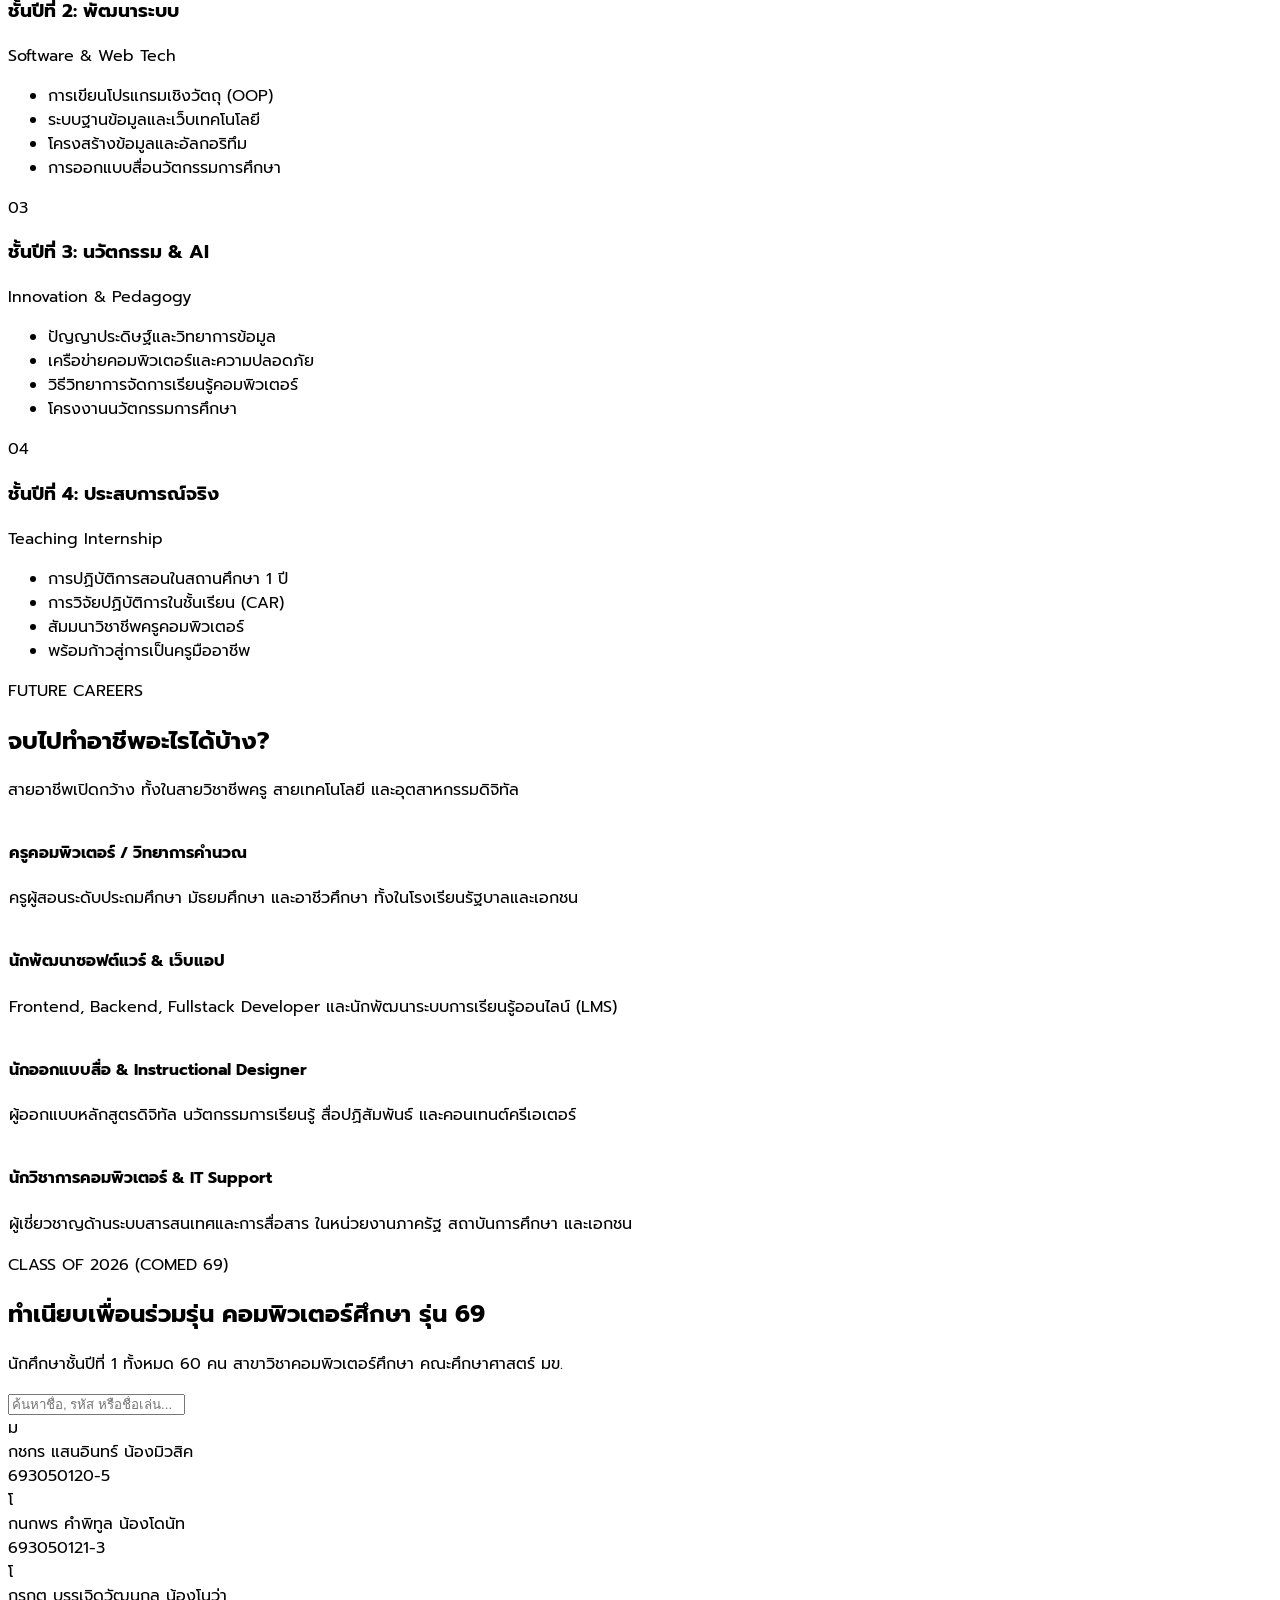
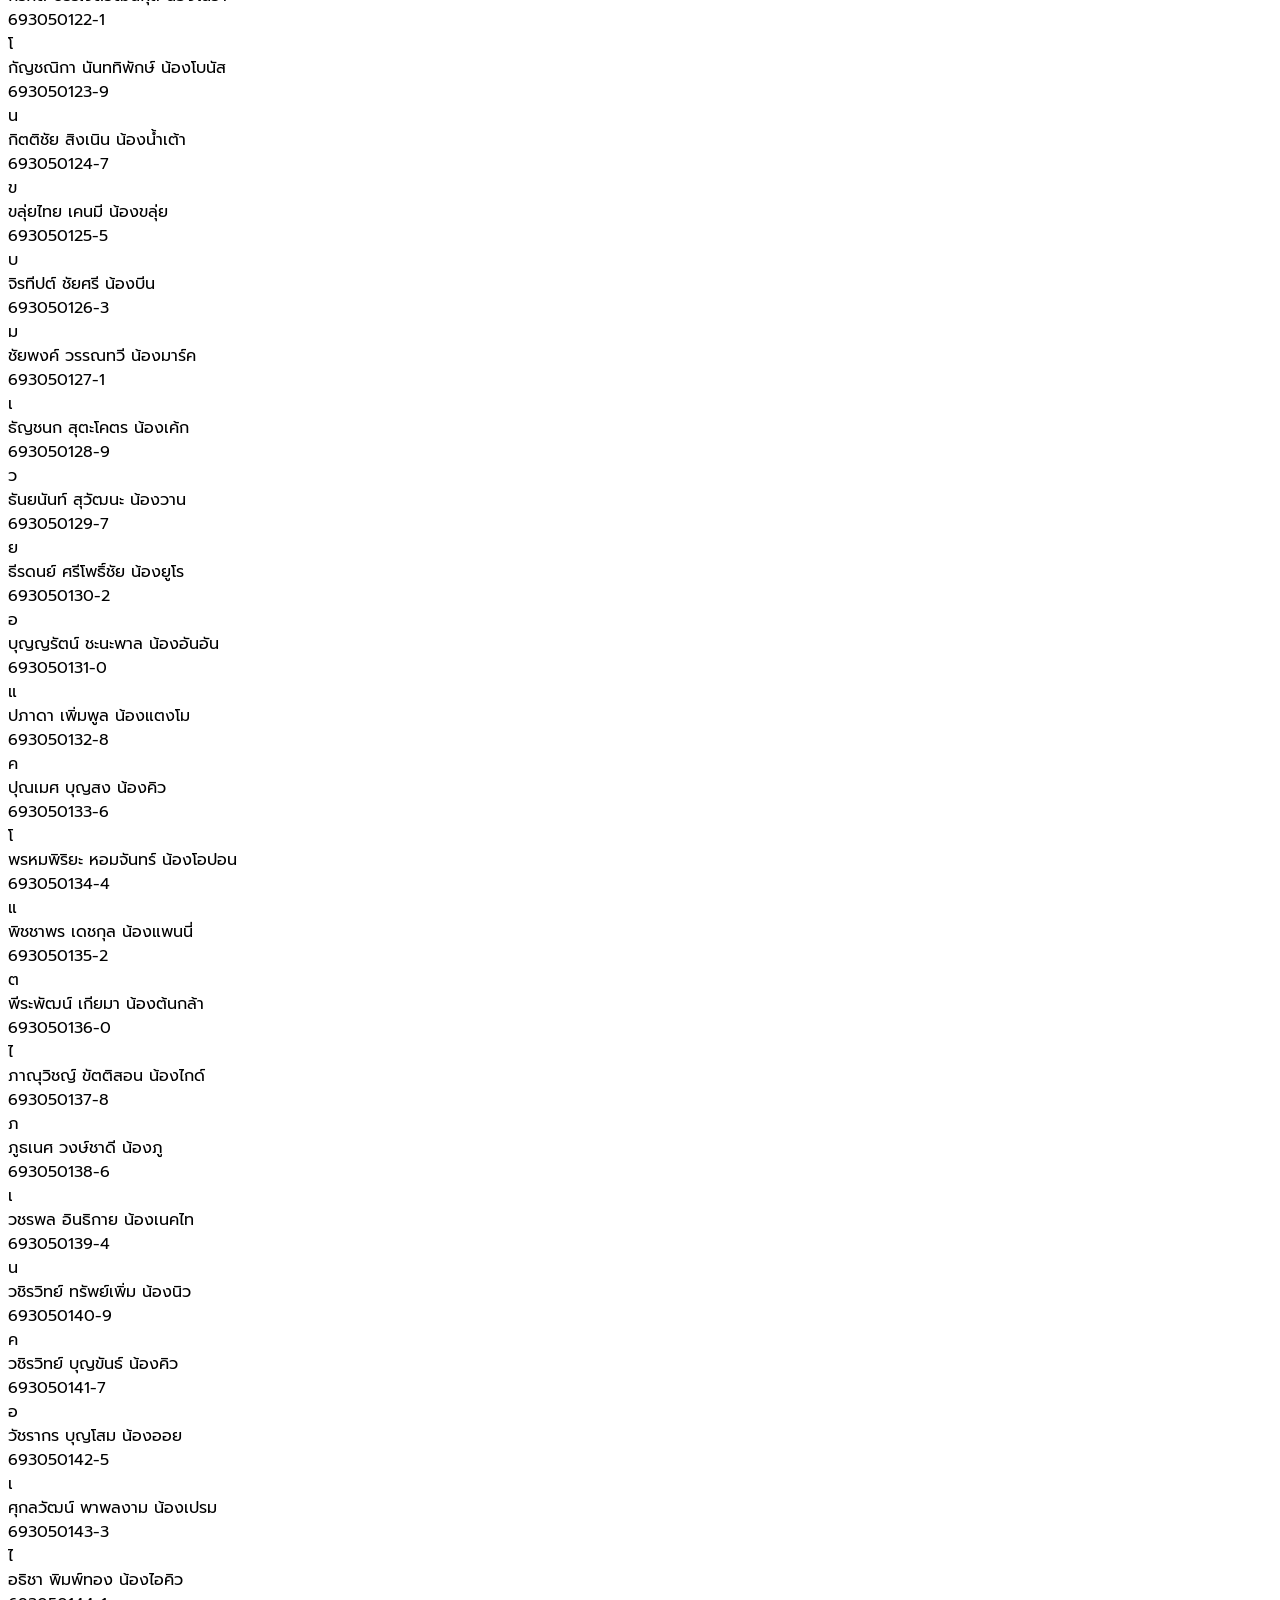
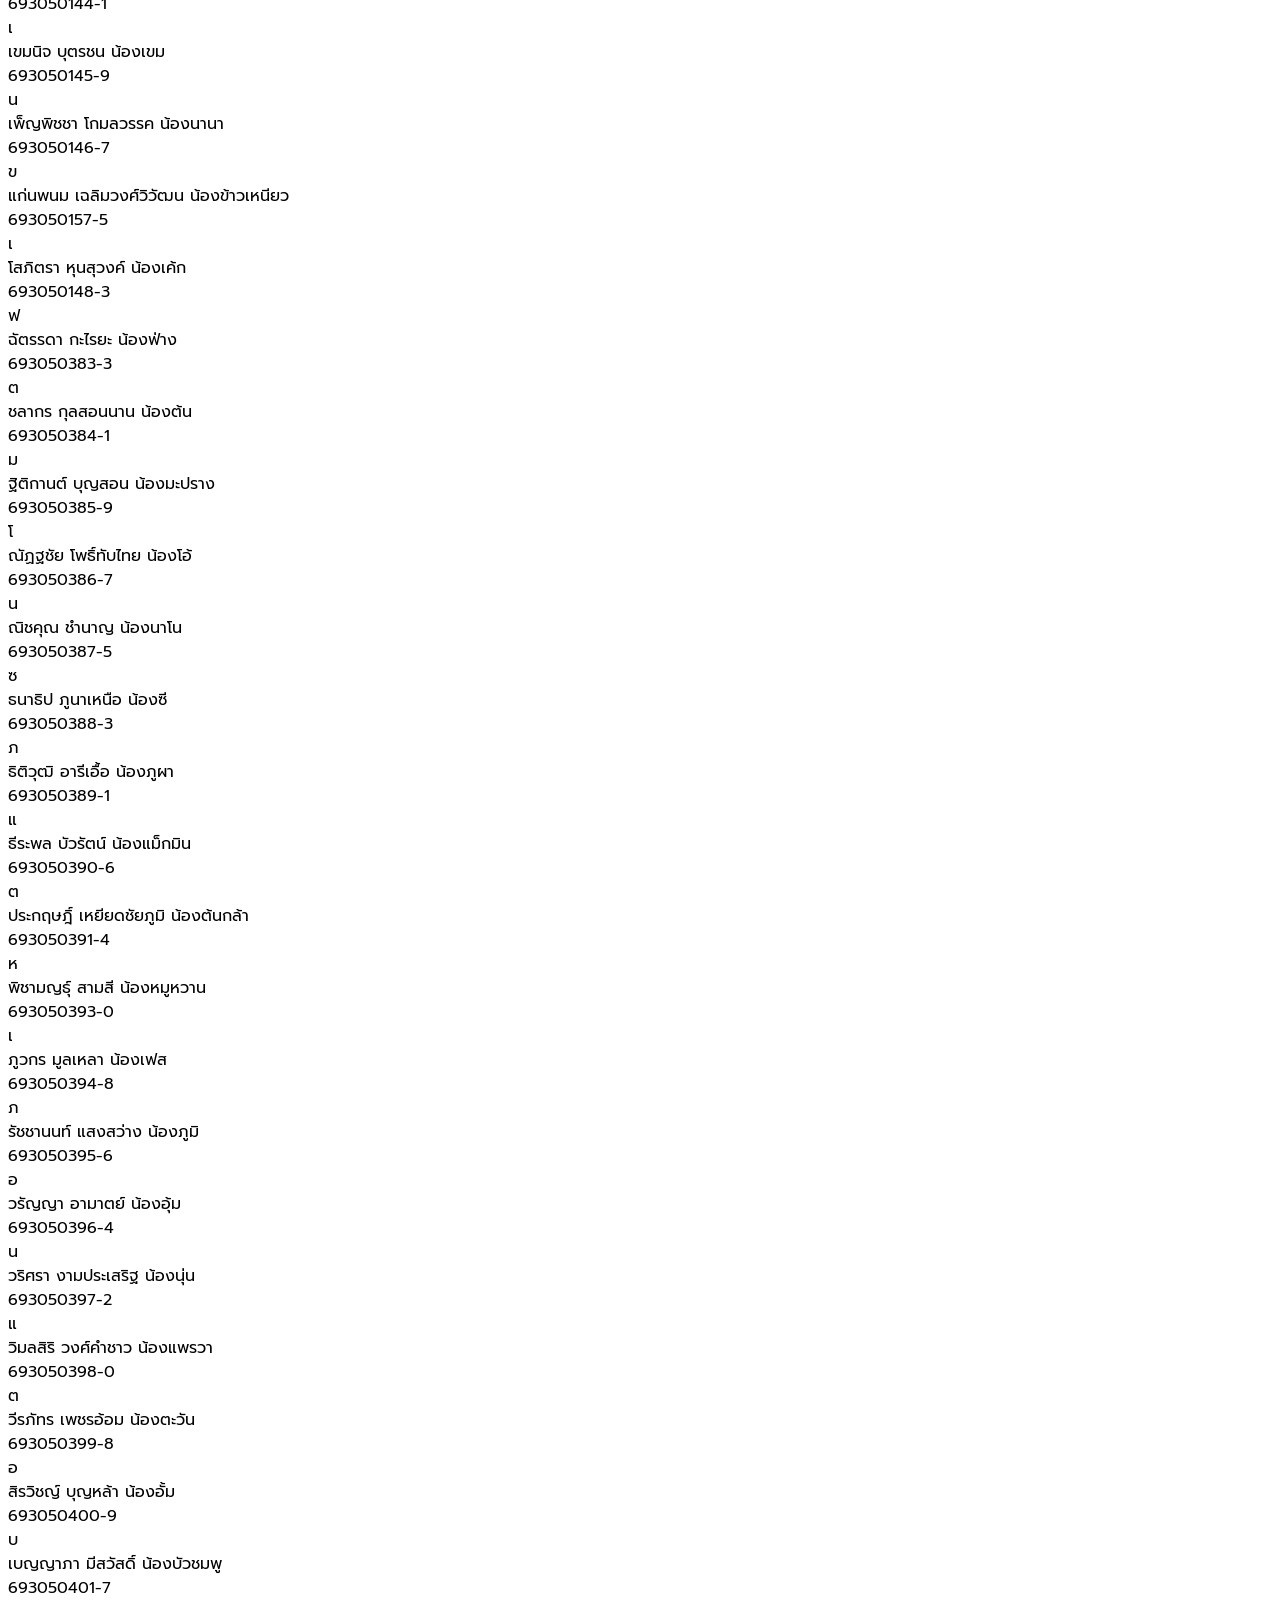
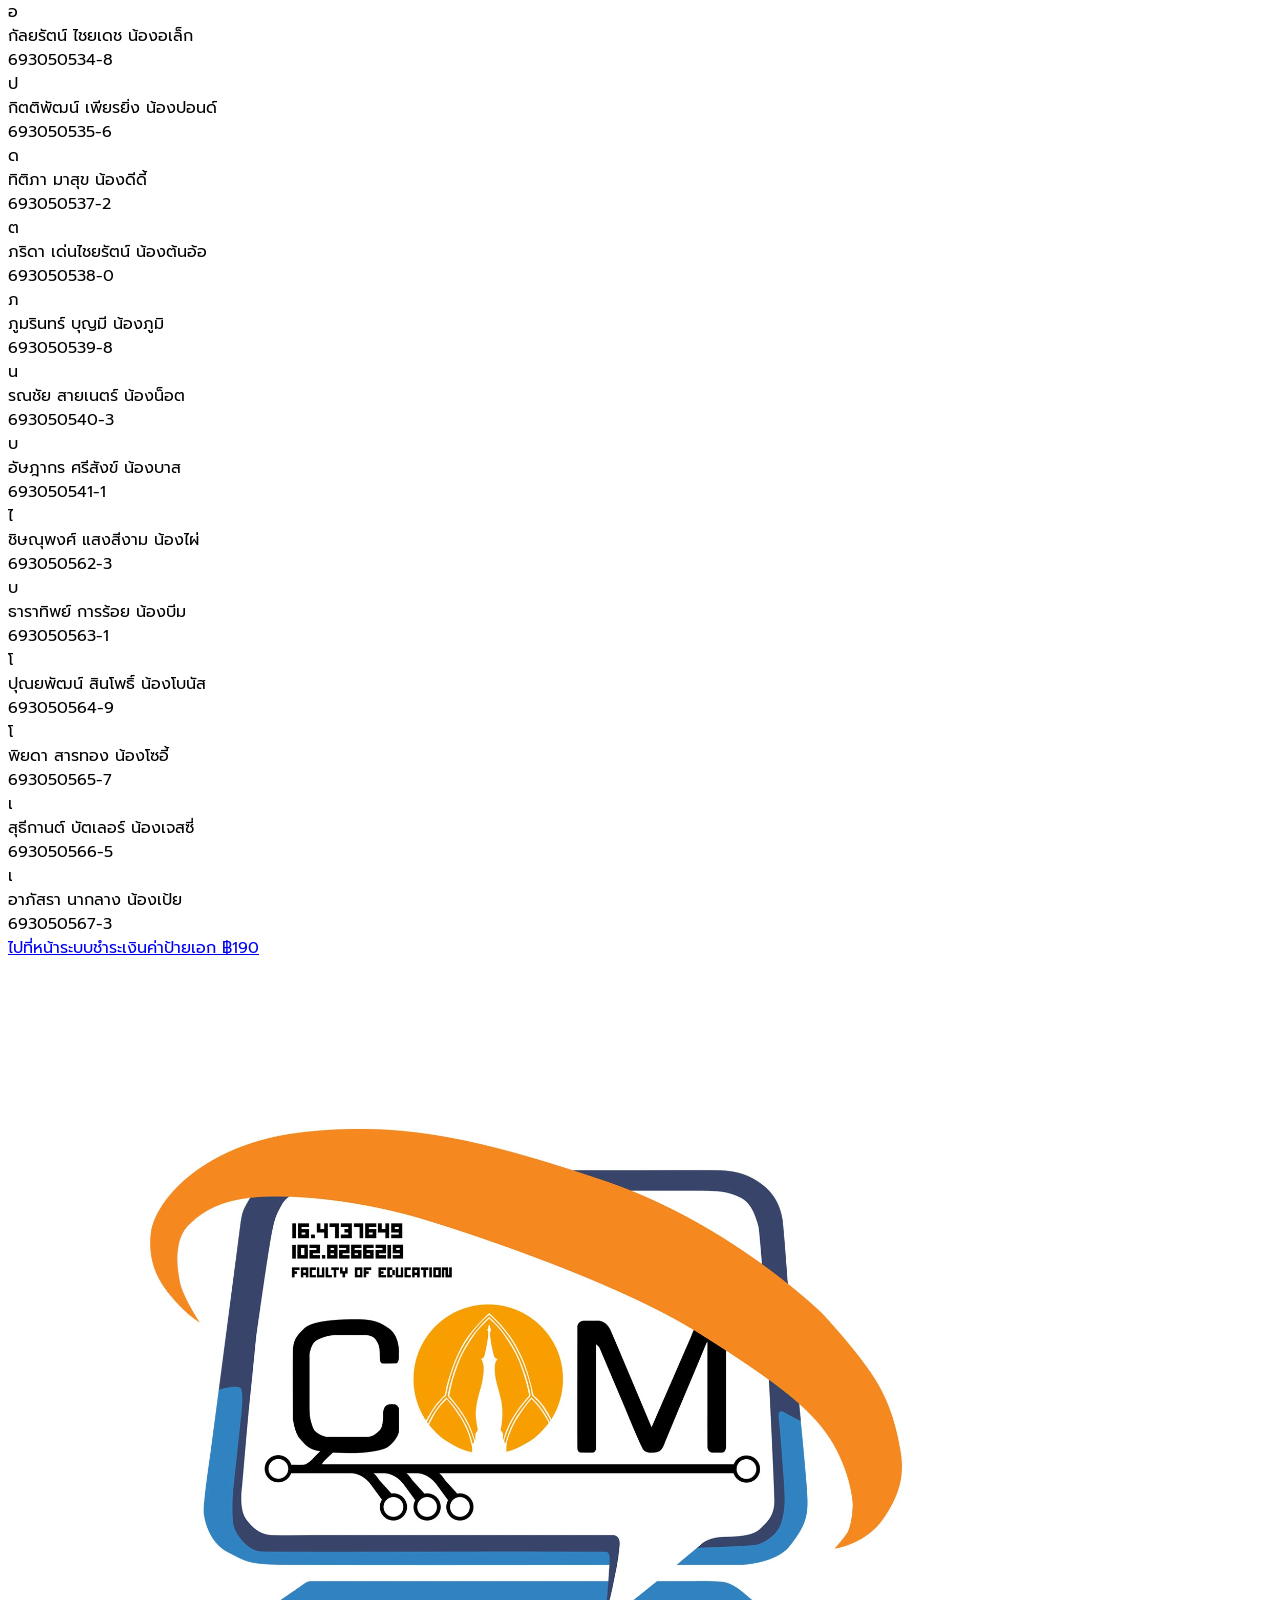
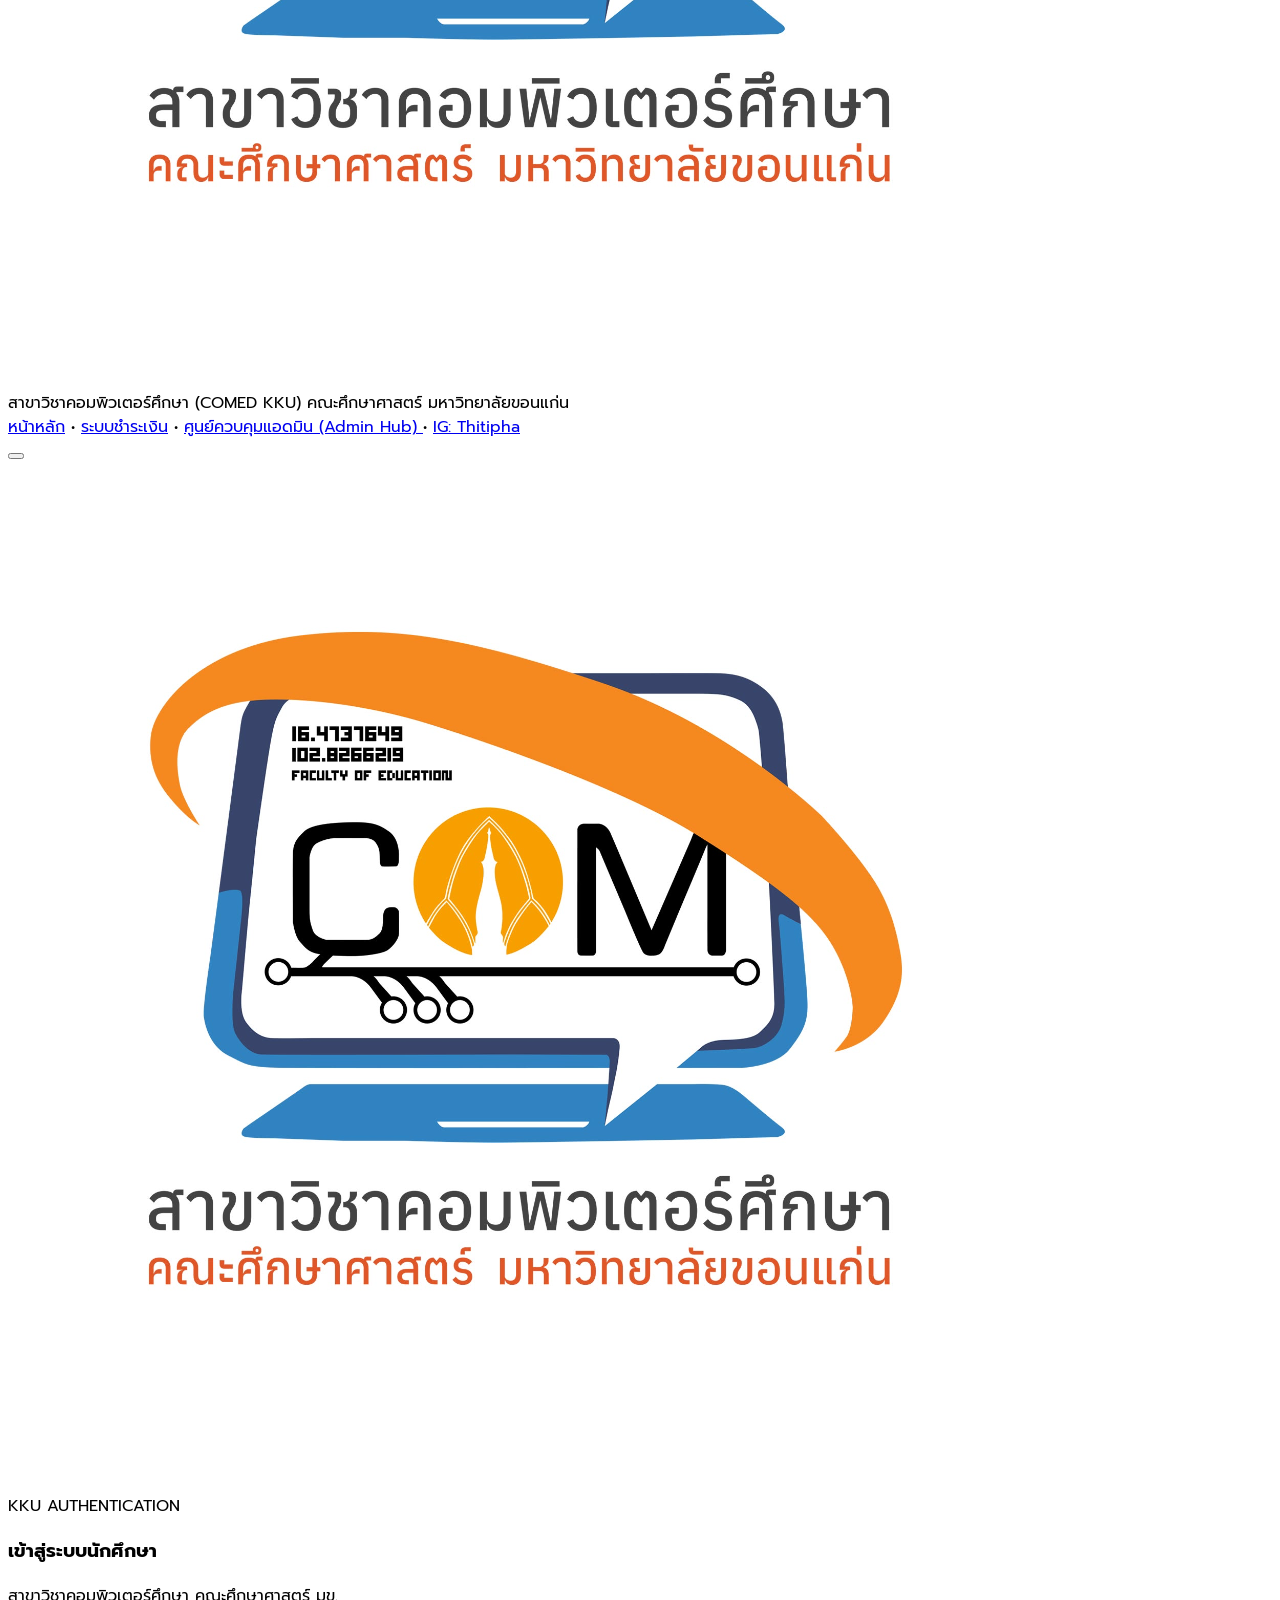
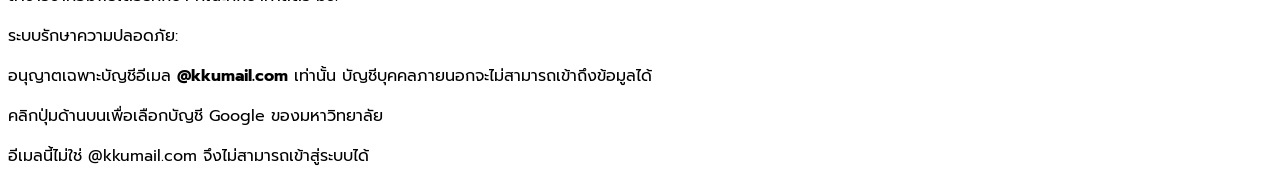
==== commit 2c044940: "feat: add dedicated upload.html for users and upload-admin.html for admin cloud settings" ====
--- a/index.html
+++ b/index.html
@@ -278,6 +278,10 @@
         <a href="#curriculum" class="nav-link-modern">หลักสูตร</a>
         <a href="#careers" class="nav-link-modern">อาชีพในอนาคต</a>
         <a href="#students" class="nav-link-modern">ทำเนียบรุ่น 69</a>
+        <a href="upload.html" target="_blank" class="nav-link-modern text-orange-600 font-bold flex items-center gap-1">
+          <i data-lucide="cloud-upload" class="w-3.5 h-3.5"></i>
+          <span>ฝากไฟล์ฟรี</span>
+        </a>
       </nav>
 
       <!-- 3. Prominent CTA Button & Auth on the Right -->
